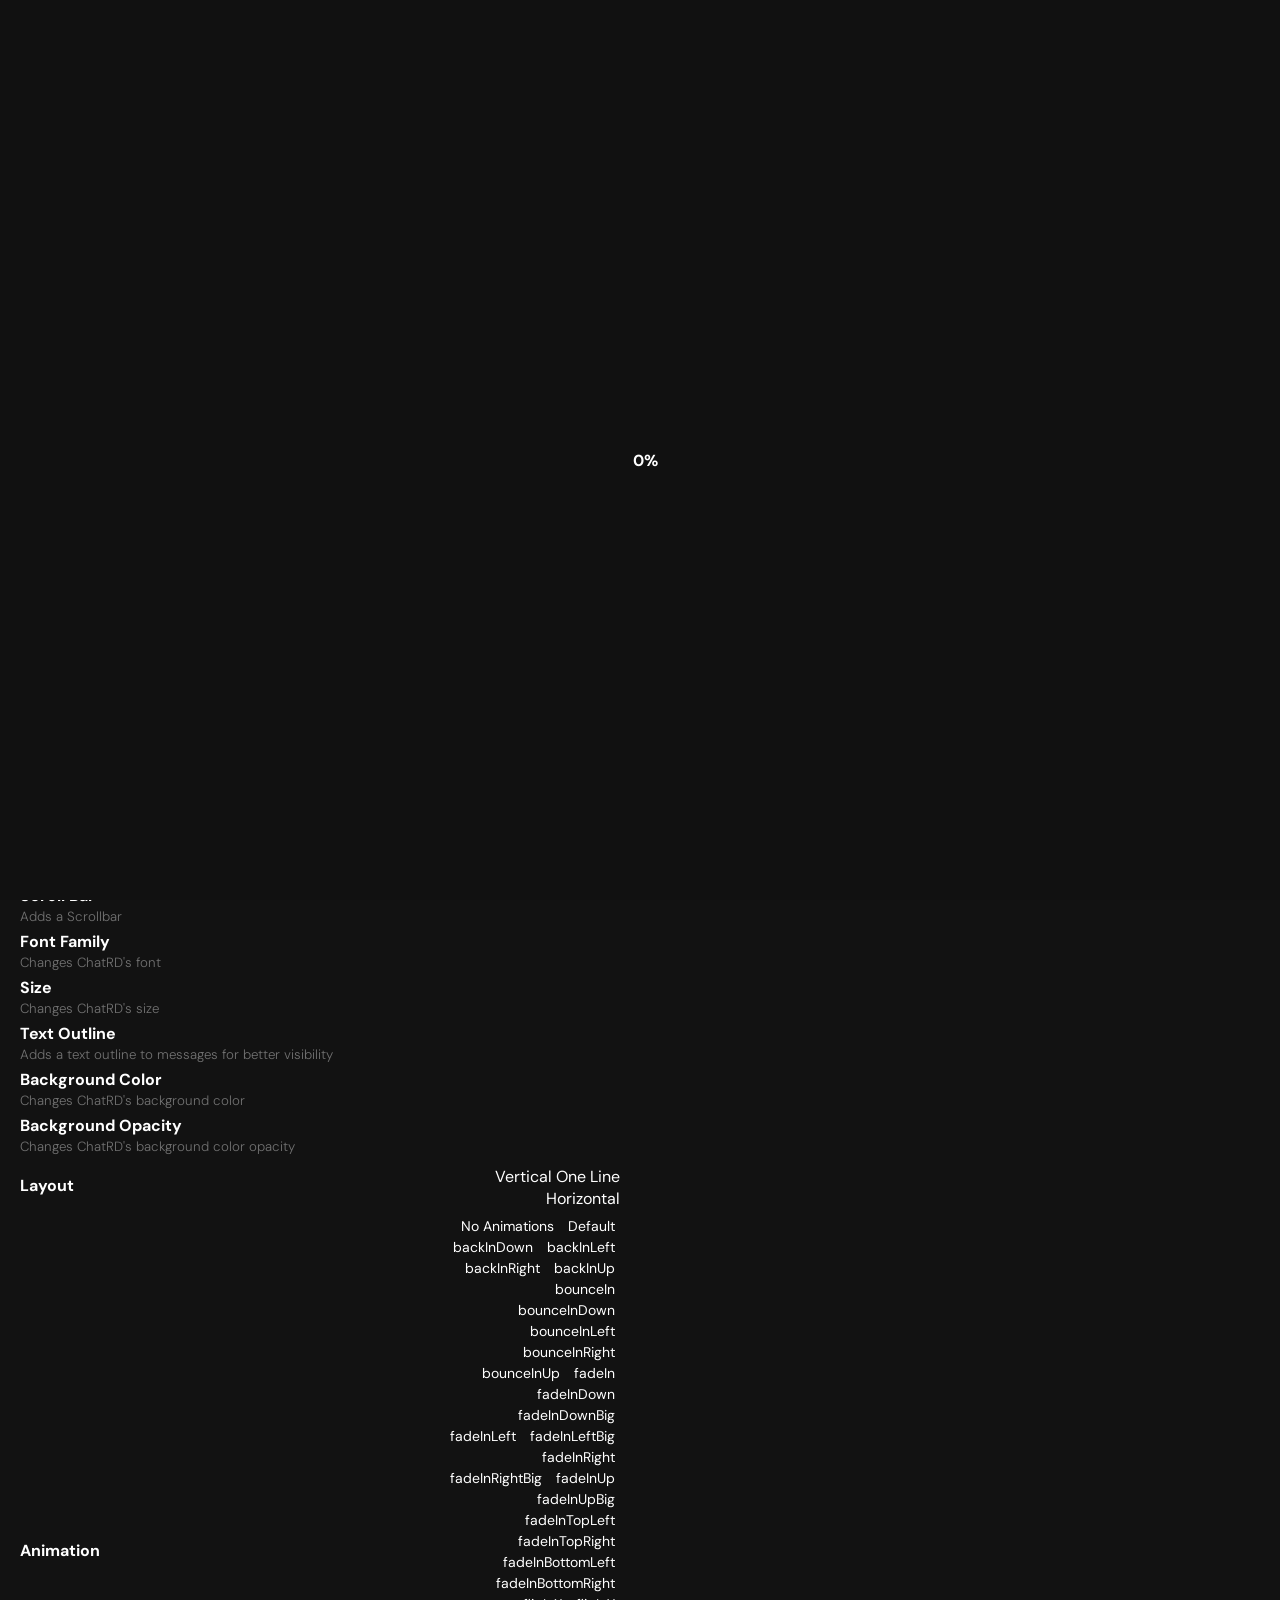
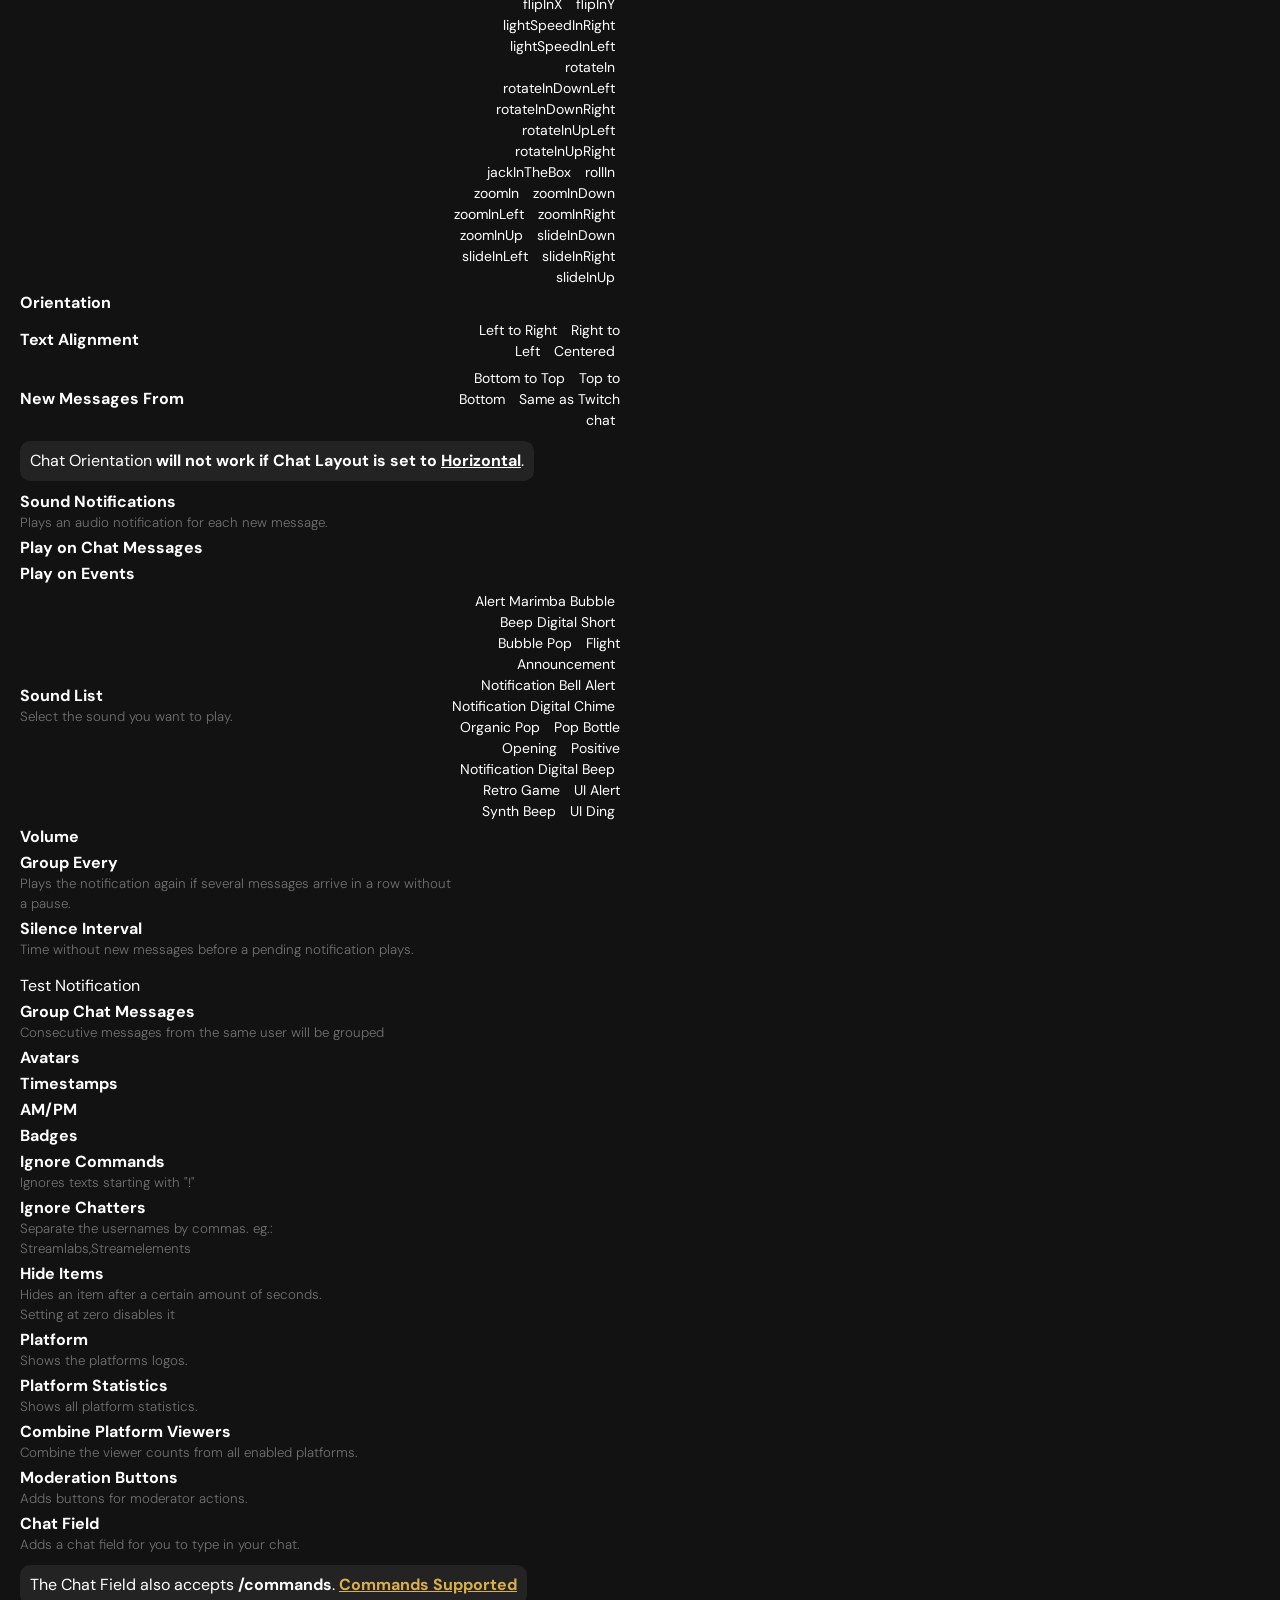
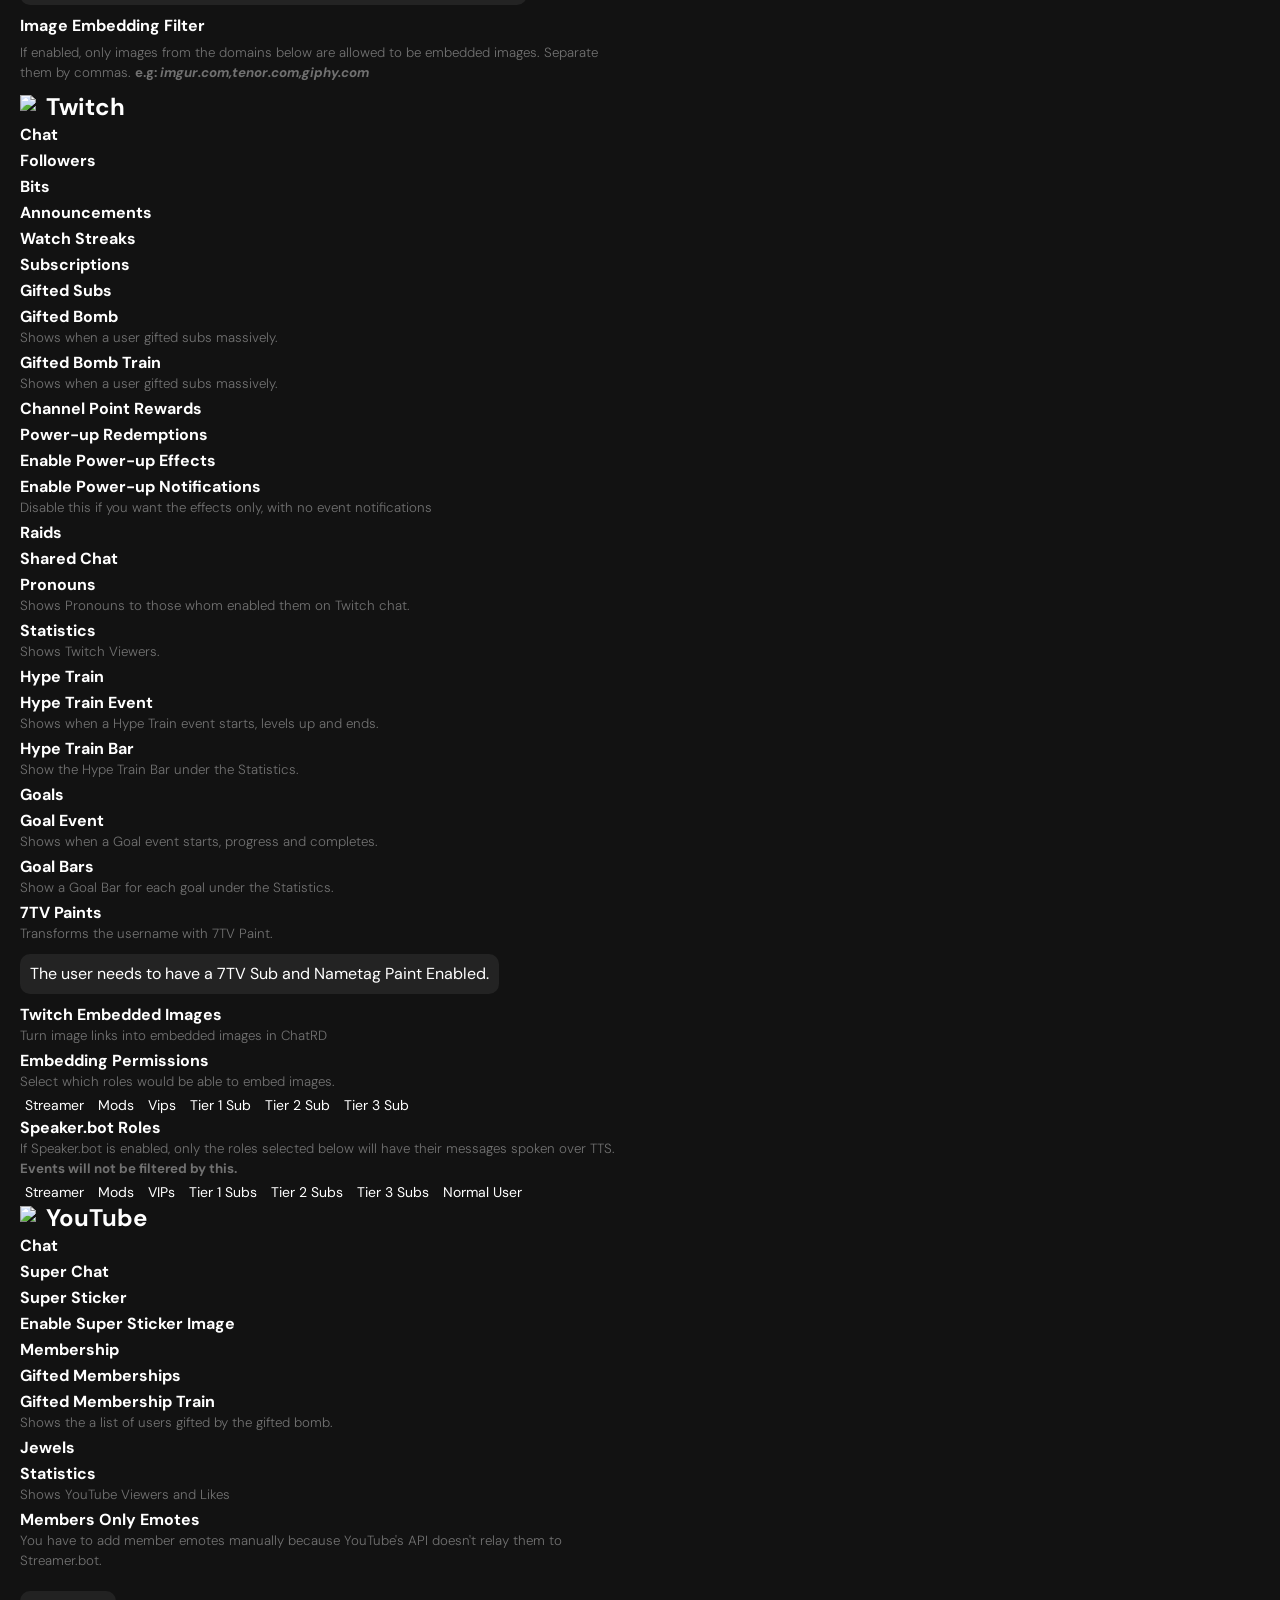
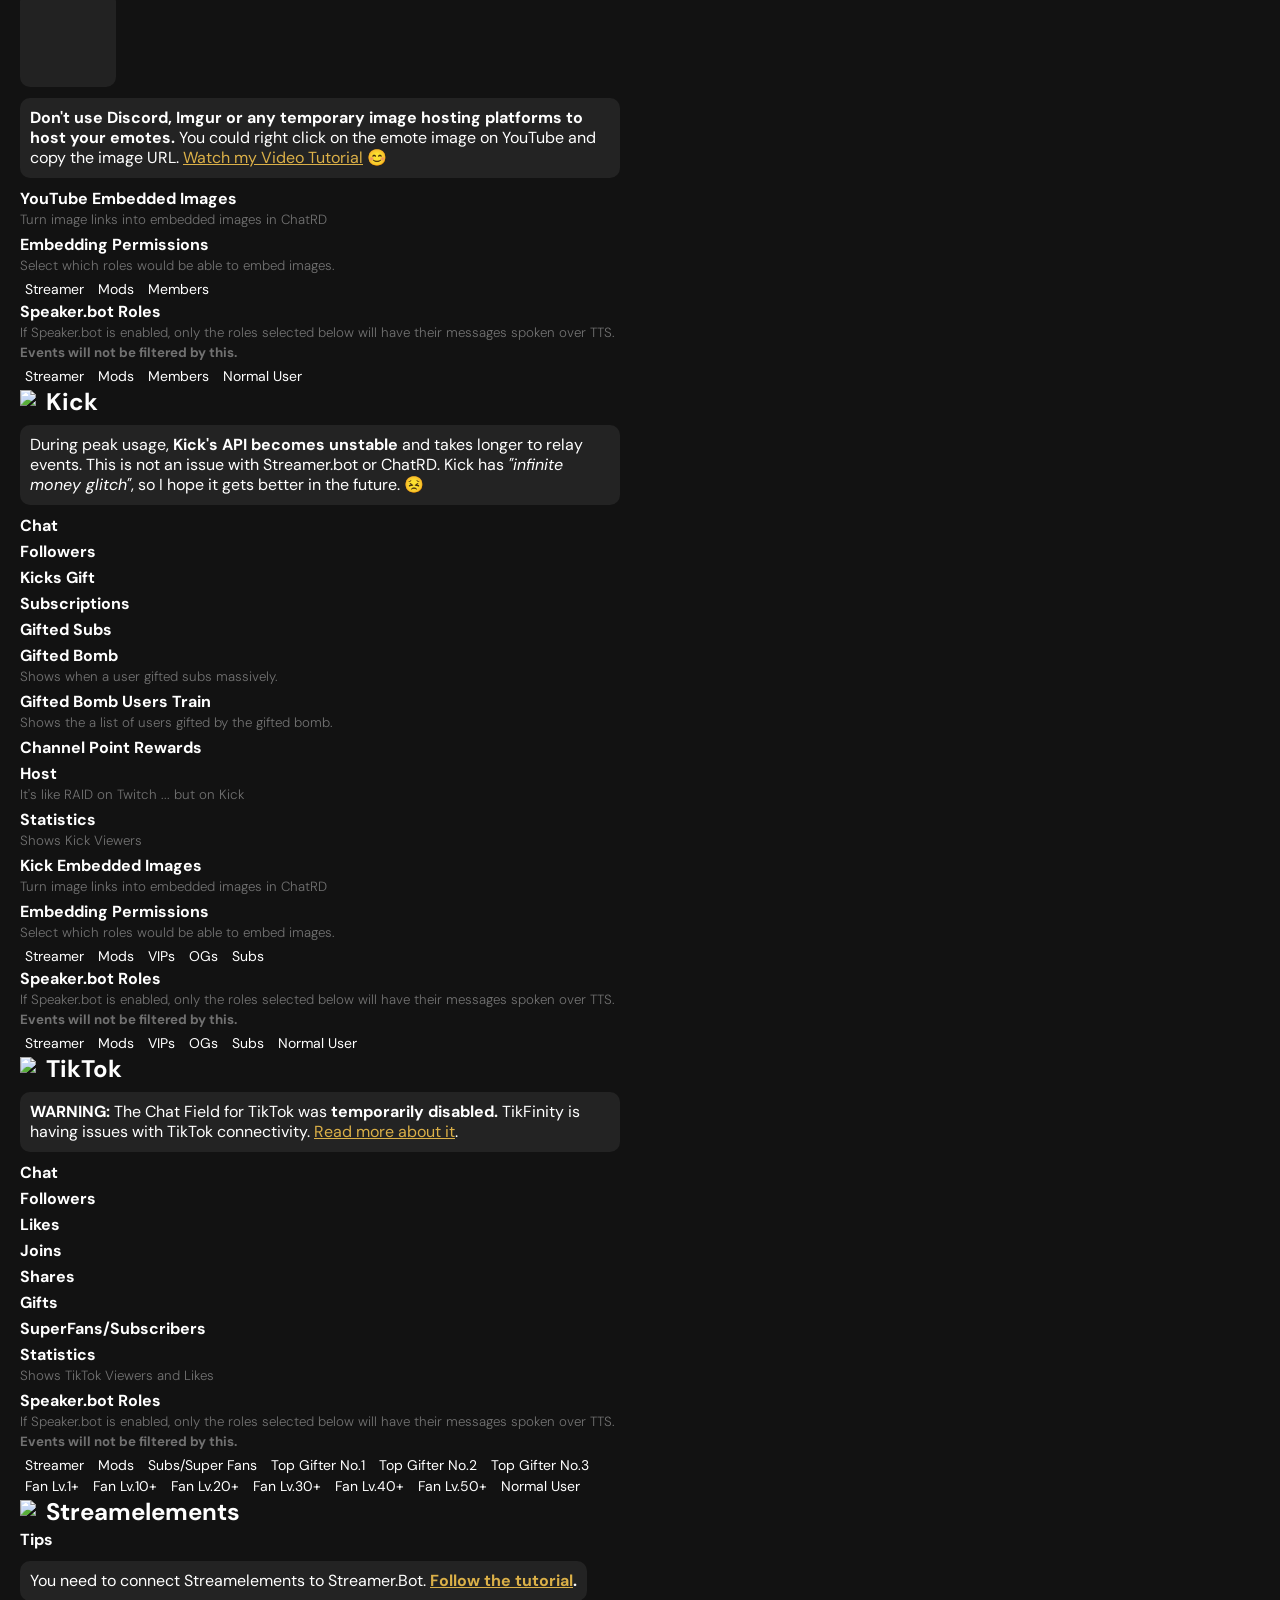
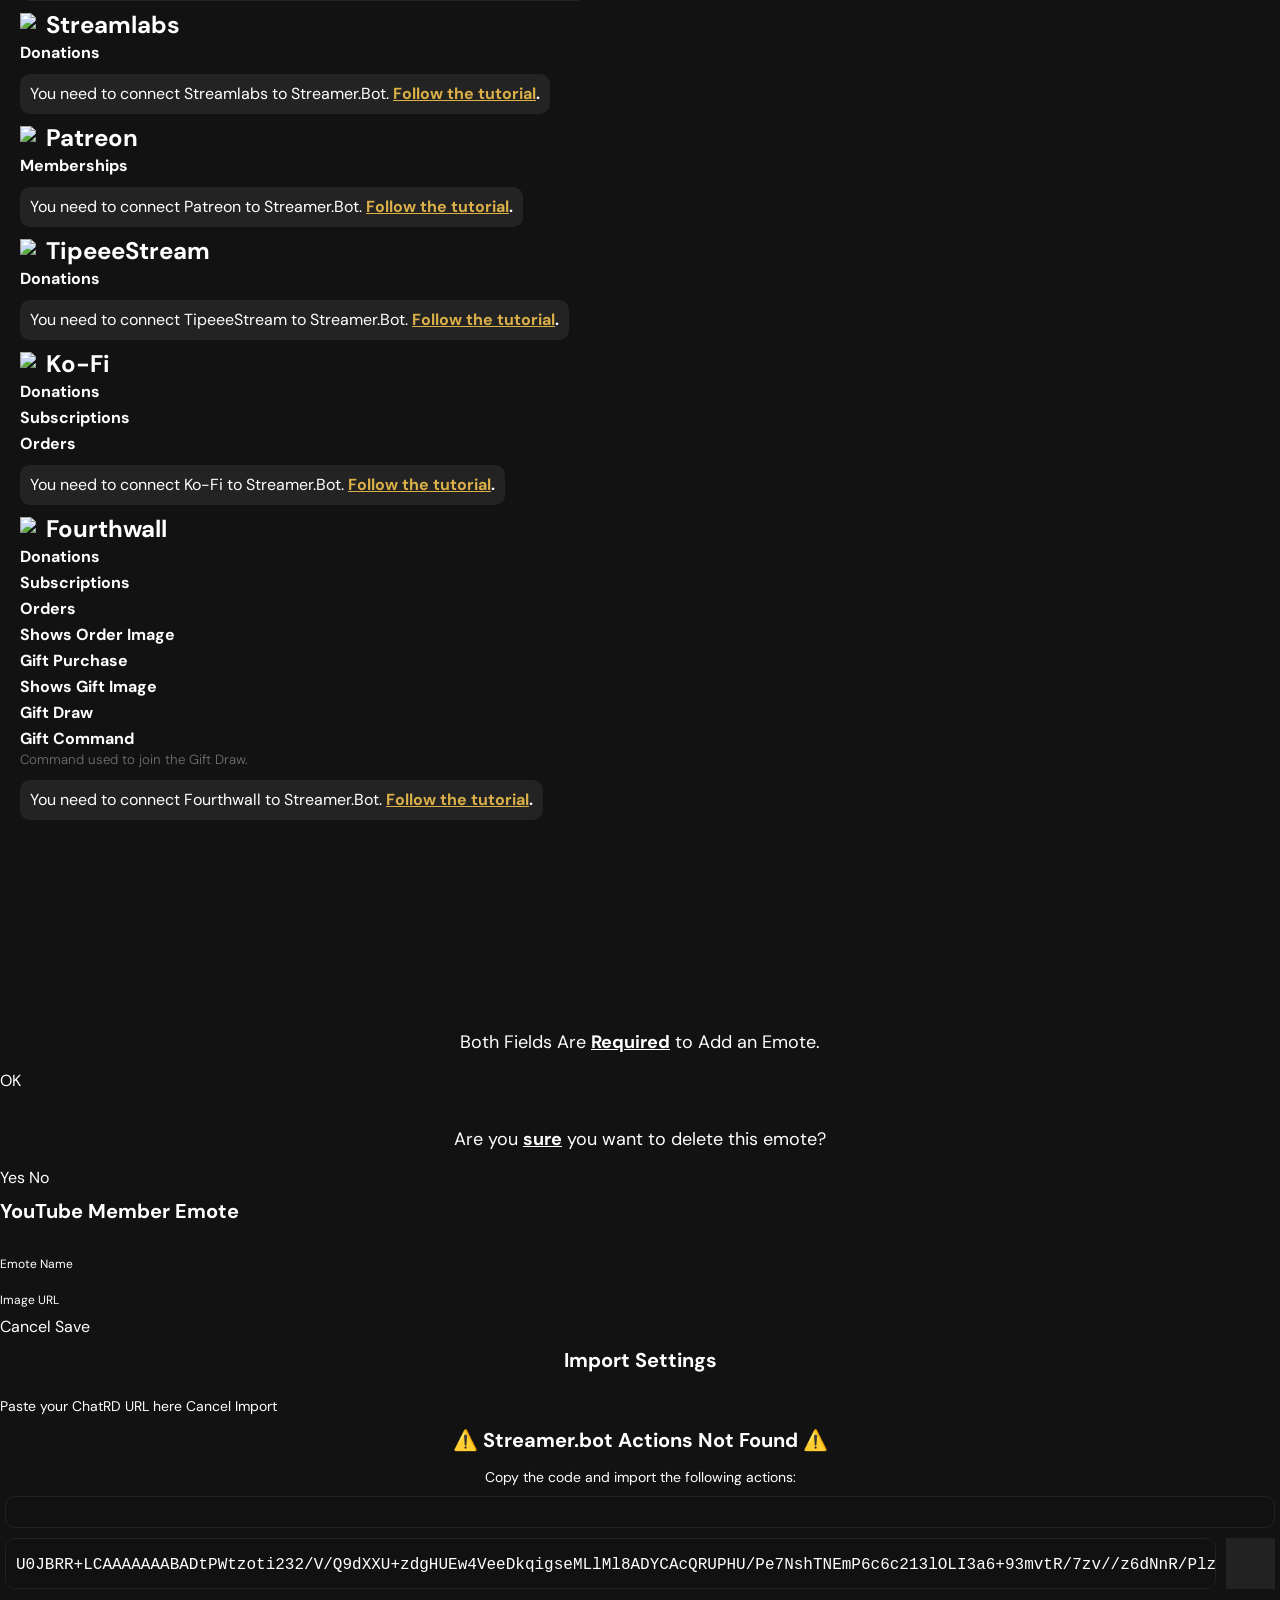
==== index.html @ 77fc2989 "Preview Link Generation Fix" ====
<!DOCTYPE html>
<html lang="en" class="wa-dark">
<head>
    <meta charset="UTF-8">
    <meta name="viewport" content="width=device-width, initial-scale=1.0">
    
    <title>ChatRD - Multistream Chat Widget by @VortisRD</title>

    <link rel="preconnect" href="https://fonts.googleapis.com">
    <link rel="preconnect" href="https://fonts.gstatic.com" crossorigin>
    <link rel="stylesheet" href="https://fonts.googleapis.com/css2?family=DM+Sans:ital,opsz,wght@0,9..40,100..1000;1,9..40,100..1000&display=swap">
    <link rel="stylesheet" href="https://cdn.jsdelivr.net/npm/remixicon@4.9.1/fonts/remixicon.min.css">
    <link rel="stylesheet" href="https://cdn.jsdelivr.net/npm/animate.css@4.1.1/animate.min.css">

    <link rel="stylesheet" href="css/settings.css">

    <link rel="stylesheet" href="https://ka-f.webawesome.com/webawesome@3.10.0/styles/webawesome.css" />
    <script type="module" src="https://ka-f.webawesome.com/webawesome@3.10.0/webawesome.loader.js"></script>



    <!-- SEO !? -->
    <meta name="description" content="A chat & events overlay/tool for Twitch, YouTube, TikTok, Kick, Streamlabs, StreamElements, Patreon, TipeeeStream, Ko-Fi & Fourthwall.">
    
    <link rel="canonical" href="https://vortisrd.github.io/chatrd/">

    <meta name="robots" content="index, follow">

    <meta property="og:title" content="ChatRD - Multistream Chat Widget by @VortisRD">
    <meta property="og:description" content="A chat & events overlay/tool for Twitch, YouTube, TikTok, Kick, Streamlabs, StreamElements, Patreon, TipeeeStream, Ko-Fi & Fourthwall.">
    <meta property="og:image" content="https://vortisrd.github.io/chatrd/images/chatrd-social-image.jpg">
    <meta property="og:image:width" content="1200">
    <meta property="og:image:height" content="1200"> 
    <meta property="og:image:alt" content="ChatRD interface overlay showing unified chat">
    <meta property="og:url" content="https://vortisrd.github.io/chatrd/">
    <meta property="og:type" content="website">
    <meta property="og:site_name" content="ChatRD - Multistream Chat Widget by @VortisRD">

    <meta name="twitter:card" content="summary_large_image">
    <meta name="twitter:title" content="ChatRD - Multistream Chat Widget by @VortisRD">
    <meta name="twitter:description" content="A chat & events overlay/tool for Twitch, YouTube, TikTok, Kick, Streamlabs, StreamElements, Patreon, TipeeeStream, Ko-Fi & Fourthwall.">
    <meta name="twitter:image" content="https://vortisrd.github.io/chatrd/images/chatrd-social-image.jpg">
    <meta name="twitter:site" content="@VortisRD">

    <!-- GEO !? -->
    <script type="application/ld+json">
        {
            "@context": "https://schema.org",
            "@type": "WebApplication",
            "name": "ChatRD",
            "alternateName": "ChatRD - Multistream Chat Widget",
            "description": "A chat & events overlay/tool for Twitch, YouTube, TikTok, Kick, Streamlabs, StreamElements, Patreon, TipeeeStream, Ko-Fi & Fourthwall.",
            "url": "https://vortisrd.github.io/chatrd/",
            "image": "https://vortisrd.github.io/chatrd/images/chatrd-social-image.jpg",
            "applicationCategory": "MultimediaApplication",
            "operatingSystem": "Web",
            "browserRequirements": "Requires JavaScript",
            "offers": {
                "@type": "Offer",
                "price": "0",
                "priceCurrency": "USD"
            },
            "author": {
                "@type": "Person",
                "name": "Rodrigo Emanuel (@VortisRD)",
                "url": "https://rodrigoemanuel.com"
            }
        }
    </script>


</head>
<body>

    <div id="container">
        <div class="wrapper">
            <div id="settings">

                <header>
                    <h1>ChatRD</h1>

                    <div data-i18n-html="readme.text">
                        Learn how to set it up by <a target="_blank" href="https://youtu.be/udV_VARURgU?si=xO5EtZmYUHGU3sVZ">watching a video</a> or <a target="_blank" href="https://github.com/vortisrd/chatrd/blob/main/README.md">reading the documentation</a>.
                    </div>
                </header>



                <!-- ── Streamer.bot ───────────────────────────────────────── -->
                <wa-details id="streamerbot" class="section" open>

                    <span class="header" slot="summary">
                        <span class="title"><img src="images/logo-streamerbot.png" alt="Streamer.bot"> <span data-i18n="streamerbot.title">Streamer.bot</span></span>
                        <span class="check">
                            <span class="status">
                                <wa-badge variant="danger" attention="pulse" pill></wa-badge>
                                <wa-badge variant="success" attention="pulse" pill></wa-badge>
                            </span>
                        </span>
                    </span>
                    
                    <div class="config slider">
                        <div class="info">
                            <div class="title" data-i18n="streamerbot.server">Server IP</div>
                        </div>
                        <div class="element">
                            <wa-input data-setting="streamerBotServerAddress" data-default="127.0.0.1" value="127.0.0.1"></wa-input>
                        </div>
                    </div>
                    
                    <div class="config slider">
                        <div class="info">
                            <div class="title" data-i18n="streamerbot.port">Port</div>
                        </div>
                        <div class="element">
                            <wa-input data-setting="streamerBotServerPort" data-default="8080" value="8080"></wa-input>
                        </div>
                    </div>

                </wa-details>
                





                
                <!-- ── Speaker.bot ───────────────────────────────────────── -->
                <wa-details id="speakerbot" class="section">

                    <span class="header" slot="summary">
                        <span class="title"><img src="images/logo-speakerbot.png" alt="Speaker.bot"> <span data-i18n="speakerbot.title">Speaker.bot</span></span>
                        <span class="check"><wa-switch data-setting="showSpeakerbot" data-default="false" class="section-switch" size="xl"></wa-switch></span>
                    </span>

                    <div class="config">
                        <div class="info">
                            <div class="title" data-i18n="speakerbot.status_label">Status</div>
                        </div>
                        <div class="element">
                            <span class="status">
                                <wa-badge variant="danger" pill></wa-badge>
                                <wa-badge variant="success" attention="pulse" pill></wa-badge>
                            </span>
                        </div>
                    </div>
                    
                    <div class="config">
                        <div class="info">
                            <div class="title" data-i18n="speakerbot.server">Server IP</div>
                        </div>
                        <div class="element">
                            <wa-input data-setting="speakerBotServerAddress" data-default="127.0.0.1" value="127.0.0.1"></wa-input>
                        </div>
                    </div>
                    
                    <div class="config">
                        <div class="info">
                            <div class="title" data-i18n="speakerbot.port">Port</div>
                        </div>
                        <div class="element">
                            <wa-input data-setting="speakerBotServerPort" data-default="7580" value="7580"></wa-input>
                        </div>
                    </div>

                    <div class="config">
                        <div class="info">    
                            <div class="title" data-i18n="speakerbot.chat_read">Enable Chat Read</div>
                        </div>
                        <div class="element">
                            <wa-switch data-setting="speakerBotChatRead" data-default="false" size="xl"></wa-switch>
                        </div>
                    </div>

                    <div class="config">
                        <div class="info">    
                            <div class="title" data-i18n="speakerbot.event_read">Enable Events Read</div>
                        </div>
                        <div class="element">
                            <wa-switch data-setting="speakerBotEventRead" data-default="false" size="xl"></wa-switch>
                        </div>
                    </div>
                    
                    <div class="config">
                        <div class="info">
                            <div class="title" data-i18n="speakerbot.voice_alias">Voice Alias</div>
                            <div class="description"><small data-i18n-html="speakerbot.voice_alias_hint">Set in <strong><em>Settings -> Voice Alias</em></strong> on Speaker.bot</small></div>
                        </div>
                        <div class="element">
                            <wa-input data-setting="speakerBotVoiceAlias" data-default="" value="" placeholder="For example, Maria" data-i18n-placeholder="speakerbot.voice_alias_placeholder"></wa-input>
                        </div>
                    </div>
                    
                    <div class="config">
                        <div class="info">
                            <div class="title" data-i18n="speakerbot.chat_template">Chat Message Template</div>
                            <div class="description"><small data-i18n-html="speakerbot.chat_template_hint">Variables are <strong><em>{user}</em></strong> and <strong><em>{message}</em></strong></small></div>
                        </div>
                        <div class="element">
                            <wa-input data-setting="speakerBotChatTemplate" data-default="{user} said {message}" value="{user} said {message}"></wa-input>
                        </div>
                    </div>

                    <div class="config">
                        <wa-callout size="s">
                            <wa-icon slot="icon" name="circle-info"></wa-icon>
                            <span data-i18n-html="speakerbot.warning_websocket">Speaker.bot's WebSocket need to be activated and running. <strong><a target="_blank" href="https://speaker.bot/api/websocket">Follow the tutorial</a>.</strong></span>
                        </wa-callout>
                    </div>

                    <div class="config">
                        <wa-callout size="s">
                            <wa-icon slot="icon" name="circle-info"></wa-icon>
                            <span data-i18n-html="speakerbot.warning_engine">You need to set a Speech Engine and a Voice Alias on Speaker.bot. <strong><a target="_blank" href="https://speaker.bot/get-started/speech-engines">Follow the tutorial</a>.</strong></span>
                        </wa-callout>
                    </div>


                </wa-details>
                





                

                <!-- ── General / Setup ───────────────────────────────────── -->
                <wa-details id="setup" class="section">
                    <span class="header" slot="summary">
                        <span class="title"><i class="ri-settings-4-fill"></i> <span data-i18n="general.title">Global Settings</span></span>
                    </span>

                    <div class="config">
                        <div class="info">    
                            <div class="title" data-i18n="general.demo_mode">Demonstration Mode</div>
                            <div class="description"><small data-i18n="general.demo_mode_hint">Starts ChatRD in test mode, throwing random messages and events</small></div>
                        </div>
                        <div class="element">
                            <wa-switch data-setting="testMode" data-default="false" size="xl"></wa-switch>
                        </div>
                    </div>

                    <wa-divider></wa-divider>

                    <div class="config">
                        <div class="info">
                            <div class="title" data-i18n="general.language">Language</div>
                            <div class="description"><small data-i18n="general.language_hint">Set ChatRD's language.</small></div>
                        </div>
                        <div class="element">
                            <wa-select data-setting="lang" data-default="en" id="i18n-locale-selector"> 
                                <wa-option value="de">Deutsch</wa-option>
                                <wa-option value="en" selected>English</wa-option>
                                <wa-option value="es-ES">Español</wa-option>
                                <wa-option value="fr-FR">Français</wa-option>
                                <wa-option value="it-IT">Italiano</wa-option>
                                <wa-option value="pt-BR">Português (Brasil)</wa-option>
                                <wa-option value="pl">Polski</wa-option>
                                <wa-option value="tl-PH">Filipino</wa-option>
                            </wa-select>
                        </div>
                    </div>

                    <div class="config">
                        <div class="info">
                            <div class="title" data-i18n="general.skin">Skins</div>
                            <div class="description"><small data-i18n="general.skin_hint">Changes ChatRD visuals using "SKINS"</small></div>
                        </div>
                        <div class="element">
                            <wa-select data-setting="skin" data-default="default">
                                <wa-option value="default" selected data-i18n="general.skin_options.default">Default</wa-option>
                                <wa-option value="nutting" data-i18n="general.skin_options.nutting">Nutting</wa-option>
                                <wa-option value="kimballs" data-i18n="general.skin_options.kimballs">Kimballs</wa-option>
                                <wa-option value="bubbles" data-i18n="general.skin_options.bubbles">Bubbles</wa-option>
                                <wa-option value="star-wars">Star Wars</wa-option>
                            </wa-select>
                        </div>
                    </div>

                    <div class="config">
                        <div class="info">    
                            <div class="title" data-i18n="general.scroll_bar">Scroll Bar</div>
                            <div class="description"><small data-i18n="general.scroll_bar_hint">Adds a Scrollbar</small></div>
                        </div>
                        <div class="element">
                            <wa-switch data-setting="scrollbar" data-default="false" size="xl"></wa-switch>
                        </div>
                    </div>

                    <wa-divider></wa-divider>
                    
                    <div class="config slider">
                        <div class="info">
                            <div class="title" data-i18n="general.font_family">Font Family</div>
                            <div class="description"><small data-i18n="general.font_family_hint">Changes ChatRD's font</small></div>
                        </div>
                        <div class="element">
                            <wa-input data-setting="chatFontFamily" data-default="DM Sans" value="DM Sans"></wa-input>
                        </div>
                    </div>
                    
                    <div class="config slider">
                        <div class="info">
                            <div class="title" data-i18n="general.size">Size</div>
                            <div class="description"><small data-i18n="general.size_hint">Changes ChatRD's size</small></div>
                        </div>
                        <div class="element">
                            <wa-slider class="slider_percent" data-setting="size" data-default="1" min="0.1" max="3" value="1" step="0.1" with-tooltip></wa-slider>
                        </div>
                    </div>
                    
                    <div class="config slider">
                        <div class="info">
                            <div class="title" data-i18n="general.text_outline">Text Outline</div>
                            <div class="description"><small data-i18n="general.text_outline_hint">Adds a text outline to messages for better visibility</small></div>
                        </div>
                        <div class="element">
                            <wa-switch data-setting="outline" data-default="false" size="xl"></wa-switch>
                        </div>
                    </div>

                    <div class="config slider">
                        <div class="info">
                            <div class="title" data-i18n="general.background_color">Background Color</div>
                            <div class="description"><small data-i18n="general.background_color_hint">Changes ChatRD's background color</small></div>
                        </div>
                        <div class="element">
                            <wa-color-picker data-setting="chatBackground" size="s" data-default="#121212" value="#121212"></wa-color-picker>
                        </div>
                    </div>

                    <div class="config slider">
                        <div class="info">
                            <div class="title" data-i18n-html="general.background_opacity"><i class="ri-corner-down-right-line"></i> Background Opacity</div>
                            <div class="description"><small data-i18n="general.background_opacity_hint">Changes ChatRD's background color opacity</small></div>
                        </div>
                        <div class="element">
                            <wa-slider class="slider_percent" data-setting="chatBackgroundOpacity" data-default="0" min="0" max="1" value="0" step="0.05" with-tooltip></wa-slider>
                        </div>
                    </div>

                    <wa-divider></wa-divider>

                    <div class="config layout">
                        <div class="info">
                            <div class="title" data-i18n="general.layout">Layout</div>
                        </div>
                        <div class="element">
                            
                            <wa-button-group>
                                <wa-button appearance="filled" id="vertical-chat">
                                    <wa-icon library="remixicon" name="design/layout-horizontal-line"></wa-icon>
                                </wa-button>

                                <wa-button appearance="filled" id="one-line-chat">
                                    <wa-icon library="remixicon" name="editor/list-view"></wa-icon>
                                </wa-button>

                                <wa-button appearance="filled" id="horizontal-chat">
                                    <wa-icon library="remixicon" name="design/layout-bottom-2-line"></wa-icon>
                                </wa-button>
                            </wa-button-group>

                            <wa-tooltip for="vertical-chat" data-i18n="general.layout_options.vertical">Vertical</wa-tooltip>
                            <wa-tooltip for="one-line-chat" data-i18n="general.layout_options.one_line">One Line</wa-tooltip>
                            <wa-tooltip for="horizontal-chat" data-i18n="general.layout_options.horizontal">Horizontal</wa-tooltip>

                            <label id="layout-checkboxes">
                                <input type="checkbox" data-setting="chatOneLine" name="chatOneLine" data-default="false">
                                <input type="checkbox" data-setting="chatHorizontal" name="chatHorizontal" data-default="false">
                            </label>
                            
                        </div>
                    </div>

                    <div class="config">
                        <div class="info">
                            <div class="title" data-i18n="general.animation">Animation</div>
                        </div>
                        <div class="element">
                            <wa-select data-setting="animation" data-default="default">
                                
                                <wa-option value="none" data-i18n="general.animation_options.none">No Animations</wa-option>
                                <wa-option value="default" data-i18n="general.animation_options.default" selected>Default</wa-option>
                                <!-- Back entrances -->
                                <wa-option value="backInDown">backInDown</wa-option>
                                <wa-option value="backInLeft">backInLeft</wa-option>
                                <wa-option value="backInRight">backInRight</wa-option>
                                <wa-option value="backInUp">backInUp</wa-option>

                                <!-- Bouncing entrances -->
                                <wa-option value="bounceIn">bounceIn</wa-option>
                                <wa-option value="bounceInDown">bounceInDown</wa-option>
                                <wa-option value="bounceInLeft">bounceInLeft</wa-option>
                                <wa-option value="bounceInRight">bounceInRight</wa-option>
                                <wa-option value="bounceInUp">bounceInUp</wa-option>

                                <!-- Fading entrances -->
                                <wa-option value="fadeIn">fadeIn</wa-option>
                                <wa-option value="fadeInDown">fadeInDown</wa-option>
                                <wa-option value="fadeInDownBig">fadeInDownBig</wa-option>
                                <wa-option value="fadeInLeft">fadeInLeft</wa-option>
                                <wa-option value="fadeInLeftBig">fadeInLeftBig</wa-option>
                                <wa-option value="fadeInRight">fadeInRight</wa-option>
                                <wa-option value="fadeInRightBig">fadeInRightBig</wa-option>
                                <wa-option value="fadeInUp">fadeInUp</wa-option>
                                <wa-option value="fadeInUpBig">fadeInUpBig</wa-option>
                                <wa-option value="fadeInTopLeft">fadeInTopLeft</wa-option>
                                <wa-option value="fadeInTopRight">fadeInTopRight</wa-option>
                                <wa-option value="fadeInBottomLeft">fadeInBottomLeft</wa-option>
                                <wa-option value="fadeInBottomRight">fadeInBottomRight</wa-option>

                                <!-- Flippers -->
                                <wa-option value="flipInX">flipInX</wa-option>
                                <wa-option value="flipInY">flipInY</wa-option>

                                <!-- Lightspeed -->
                                <wa-option value="lightSpeedInRight">lightSpeedInRight</wa-option>
                                <wa-option value="lightSpeedInLeft">lightSpeedInLeft</wa-option>

                                <!-- Rotating entrances -->
                                <wa-option value="rotateIn">rotateIn</wa-option>
                                <wa-option value="rotateInDownLeft">rotateInDownLeft</wa-option>
                                <wa-option value="rotateInDownRight">rotateInDownRight</wa-option>
                                <wa-option value="rotateInUpLeft">rotateInUpLeft</wa-option>
                                <wa-option value="rotateInUpRight">rotateInUpRight</wa-option>

                                <!-- Specials -->
                                <wa-option value="jackInTheBox">jackInTheBox</wa-option>
                                <wa-option value="rollIn">rollIn</wa-option>

                                <!-- Zooming entrances -->
                                <wa-option value="zoomIn">zoomIn</wa-option>
                                <wa-option value="zoomInDown">zoomInDown</wa-option>
                                <wa-option value="zoomInLeft">zoomInLeft</wa-option>
                                <wa-option value="zoomInRight">zoomInRight</wa-option>
                                <wa-option value="zoomInUp">zoomInUp</wa-option>

                                <!-- Sliding entrances -->
                                <wa-option value="slideInDown">slideInDown</wa-option>
                                <wa-option value="slideInLeft">slideInLeft</wa-option>
                                <wa-option value="slideInRight">slideInRight</wa-option>
                                <wa-option value="slideInUp">slideInUp</wa-option>
                            </wa-select>
                        </div>
                    </div>

                    <div class="config">
                        <div class="info">
                            <div class="title" data-i18n="general.orientation">Orientation</div>
                        </div>
                    </div>

                    <div class="config">
                        <div class="info">
                            <div class="title" data-i18n-html="general.text_alignment"><i class="ri-corner-down-right-line"></i> Text Alignment</div>
                        </div>
                        <div class="element">
                            <wa-select data-setting="direction" data-default="ltr">
                                <wa-option value="ltr" data-i18n="general.text_alignment_options.left_to_right" selected>Left to Right</wa-option>
                                <wa-option value="rtl" data-i18n="general.text_alignment_options.right_to_left">Right to Left</wa-option>
                                <wa-option value="cc" data-i18n="general.text_alignment_options.centered">Centered</wa-option>
                            </wa-select>
                        </div>
                    </div>

                    <div class="config">
                        <div class="info">
                            <div class="title" data-i18n-html="general.new_messages_from"><i class="ri-corner-down-right-line"></i> New Messages From</div>
                        </div>
                        <div class="element">
                            <wa-select data-setting="orientation" data-default="btt">
                                <wa-option value="btt" data-i18n="general.new_messages_from_options.bottom_to_top" selected>Bottom to Top</wa-option>
                                <wa-option value="ttb" data-i18n="general.new_messages_from_options.top_to_bottom">Top to Bottom</wa-option>
                                <wa-option value="twitch-chat" data-i18n="general.new_messages_from_options.twitch_chat">Same as Twitch chat</wa-option>
                            </wa-select>
                        </div>
                    </div>

                    <div class="config">
                        <wa-callout size="s">
                            <wa-icon slot="icon" name="circle-info"></wa-icon>
                            <span data-i18n-html="general.orientation_warning">Chat Orientation <strong>will not work if Chat Layout is set to <u>Horizontal</u></strong>.</span>
                        </wa-callout>
                    </div>

                    <wa-divider></wa-divider>

                    <div class="config">
                        <div class="info">    
                            <div class="title" data-i18n="general.sound_notifications">Sound Notifications</div>
                            <div class="description"><small data-i18n="general.sound_notifications_hints">Plays an audio notification for each new message.</small></div>
                        </div>
                        <div class="element">
                            <wa-switch data-setting="playSound" data-default="false" size="xl"></wa-switch>
                        </div>
                    </div>

                    <div class="config">
                        <div class="info">
                            <div class="title" data-i18n-html="general.sound_notifications_chat"><i class="ri-corner-down-right-line"></i> Play on Chat Messages</div>
                        </div>
                        <div class="element">
                            <wa-switch data-setting="playSoundOnChat" data-default="false" size="xl"></wa-switch>
                        </div>
                    </div>

                    <div class="config">
                        <div class="info">
                            <div class="title" data-i18n-html="general.sound_notifications_events"><i class="ri-corner-down-right-line"></i> Play on Events</div>
                        </div>
                        <div class="element">
                            <wa-switch data-setting="playSoundOnEvents" data-default="false" size="xl"></wa-switch>
                        </div>
                    </div>

                    <div class="config">
                        <div class="info">
                            <div class="title" data-i18n-html="general.sound_notifications_list">Sound List</div>
                            <div class="description"><small data-i18n="general.sound_notifications_list_hints">Select the sound you want to play.</small></div>
                        </div>
                        <div class="element">
                            <wa-select data-setting="playSoundFile" data-default="retro-game">
                                <wa-option value="alert-marimba-bubble">Alert Marimba Bubble</wa-option>
                                <wa-option value="beep-digital-short">Beep Digital Short</wa-option>
                                <wa-option value="bubble-pop">Bubble Pop</wa-option>
                                <wa-option value="flight-announcement">Flight Announcement</wa-option>
                                <wa-option value="notification-bell-alert">Notification Bell Alert</wa-option>
                                <wa-option value="notification-digital-chime">Notification Digital Chime</wa-option>
                                <wa-option value="organic-pop">Organic Pop</wa-option>
                                <wa-option value="pop-bottle-opening">Pop Bottle Opening</wa-option>
                                <wa-option value="positive-notification-digital-beep">Positive Notification Digital Beep</wa-option>
                                <wa-option value="retro-game">Retro Game</wa-option>
                                <wa-option value="ui-alert-synth-beep">UI Alert Synth Beep</wa-option>
                                <wa-option value="ui-ding">UI Ding</wa-option>
                            </wa-select>
                        </div>
                    </div>

                    <div class="config">
                        <div class="info">
                            <div class="title" data-i18n-html="general.sound_notifications_volume">Volume</div>
                        </div>
                        <div class="element">
                             <wa-slider class="slider_percent" data-setting="playSoundVolume" data-default="0.5" min="0" max="1" value="0" step="0.05" with-tooltip></wa-slider>
                        </div>
                    </div>

                    <div class="config slider">
                        <div class="info">
                            <div class="title" data-i18n="general.sound_notifications_group">Group Every</div>
                            <div class="description"><small data-i18n-html="general.sound_notifications_group_hint">Plays the notification again if several messages arrive in a row without a pause.</small></div>
                        </div>
                        <div class="element">
                            <wa-number-input data-setting="playMsgBatch" value="1" data-default="1"></wa-number-input>
                        </div>
                    </div>

                    <div class="config slider">
                        <div class="info">
                            <div class="title" data-i18n="general.sound_notifications_interval">Silence Interval</div>
                            <div class="description"><small data-i18n-html="general.sound_notifications_interval_hint">Time without new messages before a pending notification plays.</small></div>
                        </div>
                        <div class="element">
                            <wa-number-input data-setting="playMsgSilence" value="1" data-default="1"></wa-number-input>
                        </div>
                    </div>

                    <div class="config full align-middle">
                        <wa-button class="button" id="playSoundButton" variant="brand">
                            <span data-i18n-html="general.sound_notifications_test">Test Notification</span>
                        </wa-button>
                    </div>

                    <wa-divider></wa-divider>

                    <div class="config">
                        <div class="info">    
                            <div class="title" data-i18n="general.group_messages">Group Chat Messages</div>
                            <div class="description"><small data-i18n="general.group_messages_hint">Consecutive messages from the same user will be grouped</small></div>
                        </div>
                        <div class="element">
                            <wa-switch data-setting="chatMessageGroup" data-default="false" size="xl"></wa-switch>
                        </div>
                    </div>

                    <div class="config">
                        <div class="info">    
                            <div class="title" data-i18n="general.avatars">Avatars</div>
                        </div>
                        <div class="element">
                            <wa-switch data-setting="showAvatar" data-default="true" size="xl"></wa-switch>
                        </div>
                    </div>

                    <div class="config">
                        <div class="info">    
                            <div class="title" data-i18n="general.timestamps">Timestamps</div>
                        </div>
                        <div class="element">
                            <wa-switch data-setting="showTimestamps" data-default="true" size="xl"></wa-switch>
                        </div>
                    </div>

                    <div class="config">
                        <div class="info">    
                            <div class="title" data-i18n-html="general.ampm"><i class="ri-corner-down-right-line"></i> AM/PM</div>
                        </div>
                        <div class="element">
                            <wa-switch data-setting="ampm" data-default="false" size="xl"></wa-switch>
                        </div>
                    </div>

                    <div class="config">
                        <div class="info">    
                            <div class="title" data-i18n="general.badges">Badges</div>
                        </div>
                        <div class="element">
                            <wa-switch data-setting="showBadges" data-default="true" size="xl"></wa-switch>
                        </div>
                    </div>

                    <div class="config">
                        <div class="info">    
                            <div class="title" data-i18n="general.ignore_commands">Ignore Commands</div>
                            <div class="description"><small data-i18n="general.ignore_commands_hint">Ignores texts starting with "!"</small></div>
                        </div>
                        <div class="element">
                            <wa-switch data-setting="excludeCommands" data-default="true" size="xl"></wa-switch>
                        </div>
                    </div>
                    
                    <div class="config slider">
                        <div class="info">
                            <div class="title" data-i18n="general.ignore_chatters">Ignore Chatters</div>
                            <div class="description"><small data-i18n="general.ignore_chatters_hint">Separate the usernames by commas. eg.: Streamlabs,Streamelements</small></div>
                        </div>
                        <div class="element">
                            <wa-input data-setting="ignoreChatters" data-default="Streamlabs,Streamelements" value="Streamlabs,Streamelements"></wa-input>
                        </div>
                    </div>
                    
                    <div class="config slider">
                        <div class="info">
                            <div class="title" data-i18n="general.hide_after">Hide Items</div>
                            <div class="description"><small data-i18n-html="general.hide_after_hint">Hides an item after a certain amount of seconds.<br>Setting at zero disables it</small></div>
                        </div>
                        <div class="element">
                            <wa-number-input data-setting="hide" value="0" data-default="0"></wa-number-input>
                        </div>
                    </div>

                    <wa-divider></wa-divider>

                    <div class="config">
                        <div class="info">    
                            <div class="title" data-i18n="general.platform">Platform</div>
                            <div class="description"><small data-i18n="general.platform_hint">Shows the platforms logos.</small></div>
                        </div>
                        <div class="element">
                            <wa-switch data-setting="showPlatform" data-default="true" size="xl"></wa-switch>
                        </div>
                    </div>

                    <div class="config">
                        <div class="info">    
                            <div class="title" data-i18n="general.platform_statistics">Platform Statistics</div>
                            <div class="description"><small data-i18n="general.platform_statistics_hint">Shows all platform statistics.</small></div>
                        </div>
                        <div class="element">
                            <wa-switch data-setting="showPlatformStatistics" data-default="true" size="xl"></wa-switch>
                        </div>
                    </div>

                    <div class="config">
                        <div class="info">    
                            <div class="title" data-i18n-html="general.platform_views_combined"><i class="ri-corner-down-right-line"></i> Combine Platform Viewers</div>
                            <div class="description"><small data-i18n="general.platform_views_combined_hint">Combine the viewer counts from all enabled platforms.</small></div>
                        </div>
                        <div class="element">
                            <wa-switch data-setting="combineViewers" data-default="false" size="xl"></wa-switch>
                        </div>
                    </div>

                    <wa-divider></wa-divider>

                    <div class="config">
                        <div class="info">    
                            <div class="title" data-i18n="general.moderation_buttons">Moderation Buttons</div>
                            <div class="description"><small data-i18n="general.moderation_buttons_hint">Adds buttons for moderator actions.</small></div>
                        </div>
                        <div class="element">
                            <wa-switch data-setting="chatModeration" data-default="false" size="xl"></wa-switch>
                        </div>
                    </div>

                    <div class="config">
                        <div class="info">    
                            <div class="title" data-i18n="general.chat_field">Chat Field</div>
                            <div class="description"><small data-i18n="general.chat_field_hint">Adds a chat field for you to type in your chat.</small></div>
                        </div>
                        <div class="element">
                            <wa-switch data-setting="chatField" data-default="false" size="xl"></wa-switch>
                        </div>
                    </div>

                    <div class="config">
                        <wa-callout size="s">
                            <wa-icon slot="icon" name="circle-info"></wa-icon>
                            <span data-i18n-html="general.chat_field_warning">The Chat Field also accepts <strong>/commands</strong>. <strong><a target="_blank" href="https://github.com/vortisrd/chatrd#-commands-supported-by-the-chat-field">Commands Supported</a></strong></span>
                        </wa-callout>
                    </div>

                    <wa-divider></wa-divider>

                    <div class="config">
                        <div class="info">
                            <div class="title" data-i18n-html="general.image_embedding_filter">Image Embedding Filter</div>
                        </div>
                        <div class="element">
                            <wa-switch data-setting="imageEmbeddingFilter" data-default="false" size="xl"></wa-switch>
                        </div>
                    </div>

                    <div class="config full">
                        <div class="info">
                            <div class="description">
                                <small data-i18n-html="general.image_embedding_filter_hint">If enabled, only images from the domains below are allowed to be embedded images. Separate them by commas. <strong>e.g: <em>imgur.com,tenor.com,giphy.com</em></strong></small>
                            </div>
                        </div>
                    </div>

                    <div class="config full">
                        <wa-input data-setting="imageEmbeddingFilterDomains" data-default="" value=""></wa-input>
                    </div>


                </wa-details>







                <!-- ── Twitch ─────────────────────────────────────────────── -->
                <wa-details id="twitch" class="section">
                    <span class="header" slot="summary">
                        <span class="title"><img src="js/modules/twitch/images/logo-twitch.svg"> <span data-i18n="twitch.title">Twitch</span></span>
                        <span class="check"><wa-switch data-setting="showTwitch" data-default="false" class="section-switch" size="xl"></wa-switch></span>
                    </span>

                    <div class="config">
                        <div class="info">    
                            <div class="title" data-i18n="twitch.chat">Chat</div>
                        </div>
                        <div class="element">
                            <wa-switch data-setting="showTwitchMessages" data-default="true" size="xl"></wa-switch>
                        </div>
                    </div>

                    <div class="config">
                        <div class="info">    
                            <div class="title" data-i18n="twitch.followers">Followers</div>
                        </div>
                        <div class="element">
                            <wa-switch data-setting="showTwitchFollows" data-default="true" size="xl"></wa-switch>
                        </div>
                    </div>

                    <div class="config">
                        <div class="info">    
                            <div class="title" data-i18n="twitch.bits">Bits</div>
                        </div>
                        <div class="element">
                            <wa-switch data-setting="showTwitchBits" data-default="true" size="xl"></wa-switch>
                        </div>
                    </div>

                    <div class="config">
                        <div class="info">    
                            <div class="title" data-i18n="twitch.announcements">Announcements</div>
                        </div>
                        <div class="element">
                            <wa-switch data-setting="showTwitchAnnouncements" data-default="true" size="xl"></wa-switch>
                        </div>
                    </div>

                    <div class="config">
                        <div class="info">    
                            <div class="title" data-i18n="twitch.watch_streaks">Watch Streaks</div>
                        </div>
                        <div class="element">
                            <wa-switch data-setting="showTwitchWatchStreak" data-default="false" size="xl"></wa-switch>
                        </div>
                    </div>

                    <div class="config">
                        <div class="info">    
                            <div class="title" data-i18n="twitch.subscriptions">Subscriptions</div>
                        </div>
                        <div class="element">
                            <wa-switch data-setting="showTwitchSubs" data-default="true" size="xl"></wa-switch>
                        </div>
                    </div>

                    <div class="config">
                        <div class="info">    
                            <div class="title" data-i18n-html="twitch.gifted_subs"><i class="ri-corner-down-right-line"></i> Gifted Subs</div>
                        </div>
                        <div class="element">
                            <wa-switch data-setting="showTwitchGiftedSubs" data-default="true" size="xl"></wa-switch>
                        </div>
                    </div>

                    <div class="config">
                        <div class="info">    
                            <div class="title" data-i18n-html="twitch.gifted_bomb"><i class="ri-corner-down-right-line"></i> Gifted Bomb</div>
                            <div class="description"><small data-i18n="twitch.gifted_bomb_hint">Shows when a user gifted subs massively.</small></div>
                        </div>
                        <div class="element">
                            <wa-switch data-setting="showTwitchMassGiftedSubs" data-default="true" size="xl"></wa-switch>
                        </div>
                    </div>

                    <div class="config">
                        <div class="info">    
                            <div class="title" data-i18n-html="twitch.gifted_bomb_train"><i class="ri-corner-down-right-line"></i> Gifted Bomb Train</div>
                            <div class="description"><small data-i18n="twitch.gifted_bomb_train_hint">Shows when a user gifted subs massively.</small></div>
                        </div>
                        <div class="element">
                            <wa-switch data-setting="showTwitchGiftedSubsUserTrain" data-default="true" size="xl"></wa-switch>
                        </div>
                    </div>

                    <div class="config">
                        <div class="info">    
                            <div class="title" data-i18n="twitch.channel_points">Channel Point Rewards</div>
                        </div>
                        <div class="element">
                            <wa-switch data-setting="showTwitchRewardRedemptions" data-default="true" size="xl"></wa-switch>
                        </div>
                    </div>

                    <div class="config">
                        <div class="info">    
                            <div class="title" data-i18n="twitch.powerups">Power-up Redemptions</div>
                        </div>
                        <div class="element">
                            <wa-switch data-setting="showTwitchPowerUpRedemptions" data-default="true" size="xl"></wa-switch>
                        </div>
                    </div>

                    <div class="config">
                        <div class="info">    
                            <div class="title" data-i18n-html="twitch.powerups_enable"><i class="ri-corner-down-right-line"></i> Enable Power-up Effects</div>
                        </div>
                        <div class="element">
                            <wa-switch data-setting="enableTwitchPowerUpEffects" data-default="false" size="xl"></wa-switch>
                        </div>
                    </div>

                    <div class="config">
                        <div class="info">    
                            <div class="title" data-i18n-html="twitch.powerups_notifications"><i class="ri-corner-down-right-line"></i> Enable Power-up Notifications</div>
                            <div class="description"><small data-i18n="twitch.powerups_notifications_hint">Disable this if you want the effects only, with no event notifications</small></div>
                        </div>
                        <div class="element">
                            <wa-switch data-setting="enableTwitchPowerUpNotifications" data-default="true" size="xl"></wa-switch>
                        </div>
                    </div>

                    <div class="config">
                        <div class="info">    
                            <div class="title" data-i18n="twitch.raids">Raids</div>
                        </div>
                        <div class="element">
                            <wa-switch data-setting="showTwitchRaids" data-default="true" size="xl"></wa-switch>
                        </div>
                    </div>

                    <div class="config">
                        <div class="info">    
                            <div class="title" data-i18n="twitch.shared_chat">Shared Chat</div>
                        </div>
                        <div class="element">
                            <wa-switch data-setting="showTwitchSharedChat" data-default="true" size="xl"></wa-switch>
                        </div>
                    </div>

                    <div class="config">
                        <div class="info">    
                            <div class="title" data-i18n="twitch.pronouns">Pronouns</div>
                            <div class="description"><small data-i18n="twitch.pronouns_hint">Shows Pronouns to those whom enabled them on Twitch chat.</small></div>
                        </div>
                        <div class="element">
                            <wa-switch data-setting="showTwitchPronouns" data-default="false" size="xl"></wa-switch>
                        </div>
                    </div>

                    <div class="config">
                        <div class="info">    
                            <div class="title" data-i18n="twitch.statistics">Statistics</div>
                            <div class="description"><small data-i18n="twitch.statistics_hint">Shows Twitch Viewers.</small></div>
                        </div>
                        <div class="element">
                            <wa-switch data-setting="showTwitchViewers" data-default="true" size="xl"></wa-switch>
                        </div>
                    </div>

                    <wa-divider></wa-divider>

                    <div class="config">
                        <div class="info">    
                            <div class="title" data-i18n="twitch.hype_train_section">Hype Train</div>
                        </div>
                    </div>

                    <div class="config">
                        <div class="info">    
                            <div class="title" data-i18n-html="twitch.hype_train_event"><i class="ri-corner-down-right-line"></i> Hype Train Event</div>
                            <div class="description"><small data-i18n="twitch.hype_train_event_hint">Shows when a Hype Train event starts, levels up and ends.</small></div>
                        </div>
                        <div class="element">
                            <wa-switch data-setting="showTwitchHypeTrain" data-default="false" size="xl"></wa-switch>
                        </div>
                    </div>

                    <div class="config">
                        <div class="info">    
                            <div class="title" data-i18n-html="twitch.hype_train_bar"><i class="ri-corner-down-right-line"></i> Hype Train Bar</div>
                            <div class="description"><small data-i18n="twitch.hype_train_bar_hint">Show the Hype Train Bar under the Statistics.</small></div>
                        </div>
                        <div class="element">
                            <wa-switch data-setting="showTwitchHypeTrainBar" data-default="false" size="xl"></wa-switch>
                        </div>
                    </div>

                    <div class="config">
                        <div class="info">    
                            <div class="title" data-i18n="twitch.goals_section">Goals</div>
                        </div>
                    </div>

                    <div class="config">
                        <div class="info">    
                            <div class="title" data-i18n-html="twitch.goal_event"><i class="ri-corner-down-right-line"></i> Goal Event</div>
                            <div class="description"><small data-i18n="twitch.goal_event_hint">Shows when a Goal event starts, progress and completes.</small></div>
                        </div>
                        <div class="element">
                            <wa-switch data-setting="showTwitchGoals" data-default="false" size="xl"></wa-switch>
                        </div>
                    </div>

                    <div class="config">
                        <div class="info">    
                            <div class="title" data-i18n-html="twitch.goal_bars"><i class="ri-corner-down-right-line"></i> Goal Bars</div>
                            <div class="description"><small data-i18n="twitch.goal_bars_hint">Show a Goal Bar for each goal under the Statistics.</small></div>
                        </div>
                        <div class="element">
                            <wa-switch data-setting="showTwitchGoalsBars" data-default="false" size="xl"></wa-switch>
                        </div>
                    </div>

                    <wa-divider></wa-divider>

                    <div class="config">
                        <div class="info">    
                            <div class="title" data-i18n="twitch.seventv_paint_label">7TV Paints</div>
                            <div class="description"><small data-i18n="twitch.seventv_paint_hint">Transforms the username with 7TV Paint.</small></div>
                        </div>
                        <div class="element">
                            <wa-switch data-setting="showTwitchSevenTVPaint" data-default="false" size="xl"></wa-switch>
                        </div>
                    </div>

                    <div class="config">
                        <wa-callout size="s">
                            <wa-icon slot="icon" name="circle-info"></wa-icon>
                            <span data-i18n="twitch.seventv_paint_info">The user needs to have a 7TV Sub and Nametag Paint Enabled.</span>
                        </wa-callout>
                    </div>

                    <wa-divider></wa-divider>

                    <div class="config">
                        <div class="info">    
                            <div class="title" data-i18n="twitch.embed_images_label">Twitch Embedded Images</div>
                            <div class="description"><small data-i18n="twitch.embed_images_hint">Turn image links into embedded images in ChatRD</small></div>
                        </div>
                        <div class="element">
                            <wa-switch data-setting="showTwitchEmbedImages" data-default="false" size="xl"></wa-switch>
                        </div>
                    </div>

                    <div class="config">
                        <div class="info">    
                            <div class="title" data-i18n-html="twitch.embedding_roles"><i class="ri-corner-down-right-line"></i> Embedding Permissions</div>
                            <div class="description"><small data-i18n="twitch.embedding_roles_hint">Select which roles would be able to embed images.</small></div>
                        </div>
                    </div>

                    <wa-select data-setting="twitchEmbedImageRoles" data-default="streamer,moderator"  placeholder="..." max-options-visible="10" multiple with-clear>
                        <wa-option value="streamer" data-i18n="twitch.embed_roles.streamer">Streamer</wa-option>
                        <wa-option value="moderator" data-i18n="twitch.embed_roles.moderator">Mods</wa-option>
                        <wa-option value="vip" data-i18n="twitch.embed_roles.vip">Vips</wa-option>
                        <wa-option value="tier-one-sub" data-i18n="twitch.embed_roles.tier_one">Tier 1 Sub</wa-option>
                        <wa-option value="tier-two-sub" data-i18n="twitch.embed_roles.tier_two">Tier 2 Sub</wa-option>
                        <wa-option value="tier-three-sub" data-i18n="twitch.embed_roles.tier_three">Tier 3 Sub</wa-option>
                    </wa-select>

                    <wa-divider></wa-divider>

                    <div class="config">
                        <div class="info">    
                            <div class="title" data-i18n="twitch.role_selection">Speaker.bot Roles</div>
                            <div class="description"><small data-i18n-html="twitch.role_selection_hint">If Speaker.bot is enabled, only the roles selected below will have their messages spoken over TTS. <strong>Events will not be filtered by this.</strong></small></div>
                        </div>
                    </div>

                    <wa-select data-setting="twitchTTSRoles" data-default="user" placeholder="..." max-options-visible="10" multiple with-clear>
                        <wa-option value="streamer" data-i18n="twitch.tts_roles.streamer">Streamer</wa-option>
                        <wa-option value="moderator" data-i18n="twitch.tts_roles.moderator">Mods</wa-option>
                        <wa-option value="vip" data-i18n="twitch.tts_roles.vip">VIPs</wa-option>
                        <wa-option value="tier-one-sub" data-i18n="twitch.tts_roles.tier_one">Tier 1 Subs</wa-option>
                        <wa-option value="tier-two-sub" data-i18n="twitch.tts_roles.tier_two">Tier 2 Subs</wa-option>
                        <wa-option value="tier-three-sub" data-i18n="twitch.tts_roles.tier_three">Tier 3 Subs</wa-option>
                        <wa-option value="user" data-i18n="twitch.tts_roles.normal_user">Normal User</wa-option>
                    </wa-select>

                </wa-details>







                <!-- ── YouTube ───────────────────────────────────────────── -->
                <wa-details id="youtube" class="section">
                    <span class="header" slot="summary">
                        <span class="title"><img src="js/modules/youtube/images/logo-youtube.svg"> <span data-i18n="youtube.title">YouTube</span></span>
                        <span class="check"><wa-switch data-setting="showYoutube" data-default="false" class="section-switch" size="xl"></wa-switch></span>
                    </span>

                    <div class="config">
                        <div class="info">    
                            <div class="title" data-i18n="youtube.chat">Chat</div>
                        </div>
                        <div class="element">
                            <wa-switch data-setting="showYouTubeMessages" data-default="true" size="xl"></wa-switch>
                        </div>
                    </div>

                    <div class="config">
                        <div class="info">    
                            <div class="title" data-i18n="youtube.superchat">Super Chat</div>
                        </div>
                        <div class="element">
                            <wa-switch data-setting="showYouTubeSuperChats" data-default="true" size="xl"></wa-switch>
                        </div>
                    </div>

                    <div class="config">
                        <div class="info">    
                            <div class="title" data-i18n="youtube.super_sticker">Super Sticker</div>
                        </div>
                        <div class="element">
                            <wa-switch data-setting="showYouTubeSuperStickers" data-default="true" size="xl"></wa-switch>
                        </div>
                    </div>

                    <div class="config">
                        <div class="info">    
                            <div class="title" data-i18n-html="youtube.super_sticker_gif"><i class="ri-corner-down-right-line"></i> Enable Super Sticker Image</div>
                        </div>
                        <div class="element">
                            <wa-switch data-setting="showYouTubeSuperStickerGif" data-default="true" size="xl"></wa-switch>
                        </div>
                    </div>

                    <div class="config">
                        <div class="info">    
                            <div class="title" data-i18n="youtube.memberships">Membership</div>
                        </div>
                        <div class="element">
                            <wa-switch data-setting="showYouTubeMemberships" data-default="true" size="xl"></wa-switch>
                        </div>
                    </div>

                    <div class="config">
                        <div class="info">    
                            <div class="title" data-i18n-html="youtube.gifted_membership"><i class="ri-corner-down-right-line"></i> Gifted Memberships</div>
                        </div>
                        <div class="element">
                            <wa-switch data-setting="showYouTubeGiftMemberships" data-default="true" size="xl"></wa-switch>
                        </div>
                    </div>

                    <div class="config">
                        <div class="info">    
                            <div class="title" data-i18n-html="youtube.gifted_membership_train"><i class="ri-corner-down-right-line"></i> Gifted Membership Train</div>
                            <div class="description"><small data-i18n="youtube.gifted_membership_train_hint">Shows the a list of users gifted by the gifted bomb.</small></div>
                        </div>
                        <div class="element">
                            <wa-switch data-setting="showYouTubeMembershipsTrain" data-default="true" size="xl"></wa-switch>
                        </div>
                    </div>

                    <div class="config">
                        <div class="info">    
                            <div class="title" data-i18n="youtube.jewels">Jewels</div>
                        </div>
                        <div class="element">
                            <wa-switch data-setting="showYouTubeJewels" data-default="true" size="xl"></wa-switch>
                        </div>
                    </div>

                    <div class="config">
                        <div class="info">    
                            <div class="title" data-i18n="youtube.statistics">Statistics</div>
                            <div class="description"><small data-i18n="youtube.statistics_hint">Shows YouTube Viewers and Likes</small></div>
                        </div>
                        <div class="element">
                            <wa-switch data-setting="showYouTubeStatistics" data-default="true" size="xl"></wa-switch>
                        </div>
                    </div>

                    <div class="config">
                        <div class="info">    
                            <div class="title" data-i18n="youtube.custom_emotes_label">Members Only Emotes</div>
                            <div class="description"><small data-i18n="youtube.custom_emotes_hint">You have to add member emotes manually because YouTube's API doesn't relay them to Streamer.bot.</small></div>
                        </div>
                    </div>
                    
                    <div class="config">
                        <div id="youtube-member-emote-list">

                            <div class="emote-item add">
                                <button id="addEmoteButton"><i class="ri-add-large-fill"></i></button>
                            </div>

                        </div>
                    </div>

                    <div class="config">
                        <wa-callout size="s">
                            <wa-icon slot="icon" name="circle-info"></wa-icon>
                            <span data-i18n-html="youtube.custom_emote_information"><strong>Don't use Discord, Imgur or any temporary image hosting platforms to host your emotes.</strong> You could right click on the emote image on YouTube and copy the image URL. <a href="https://youtu.be/udV_VARURgU?si=5qcQUW-M94qFrXys&t=344" target="_blank">Watch my Video Tutorial</a> 😊</span>
                        </wa-callout>
                    </div>
                    
                    <wa-divider></wa-divider>

                    <div class="config">
                        <div class="info">    
                            <div class="title" data-i18n="youtube.embed_images_label">YouTube Embedded Images</div>
                            <div class="description"><small data-i18n="youtube.embed_images_hint">Turn image links into embedded images in ChatRD</small></div>
                        </div>
                        <div class="element">
                            <wa-switch data-setting="showYouTubeEmbedImages" data-default="false" size="xl"></wa-switch>
                        </div>
                    </div>

                    <div class="config">
                        <div class="info">    
                            <div class="title" data-i18n-html="youtube.embedding_roles"><i class="ri-corner-down-right-line"></i> Embedding Permissions</div>
                            <div class="description"><small data-i18n="youtube.embedding_roles_hint">Select which roles would be able to embed images.</small></div>
                        </div>
                    </div>

                    <wa-select data-setting="youtubeEmbedImageRoles" data-default="streamer,moderator" placeholder="..." max-options-visible="10" multiple with-clear>
                        <wa-option value="streamer" data-i18n="youtube.embed_roles.streamer">Streamer</wa-option>
                        <wa-option value="moderator" data-i18n="youtube.embed_roles.moderator">Mods</wa-option>
                        <wa-option value="sponsor" data-i18n="youtube.embed_roles.member">Members</wa-option>
                    </wa-select>

                    <wa-divider></wa-divider>

                    <div class="config">
                        <div class="info">    
                            <div class="title" data-i18n="youtube.role_selection">Speaker.bot Roles</div>
                            <div class="description"><small data-i18n-html="youtube.role_selection_hint">If Speaker.bot is enabled, only the roles selected below will have their messages spoken over TTS. <strong>Events will not be filtered by this.</strong></small></div>
                        </div>
                    </div>

                    <wa-select data-setting="youtubeTTSRoles" data-default="user" placeholder="..." max-options-visible="10" multiple with-clear>
                        <wa-option value="streamer" data-i18n="youtube.tts_roles.streamer">Streamer</wa-option>
                        <wa-option value="moderator" data-i18n="youtube.tts_roles.moderator">Mods</wa-option>
                        <wa-option value="sponsor" data-i18n="youtube.tts_roles.member">Members</wa-option>
                        <wa-option value="user" data-i18n="youtube.tts_roles.normal_user">Normal User</wa-option>
                    </wa-select>

                </wa-details>







                <!-- ── Kick ──────────────────────────────────────────────── -->
                <wa-details id="kick" class="section">
                    <span class="header" slot="summary">
                        <span class="title"><img src="js/modules/kick/images/logo-kick.svg"> <span data-i18n="kick.title">Kick</span></span>
                        <span class="check"><wa-switch data-setting="showKick" data-default="false" class="section-switch" size="xl"></wa-switch></span>
                    </span>

                    <div class="config">
                        
                        <wa-callout size="s">
                            <wa-icon slot="icon" name="circle-info"></wa-icon>
                            <span data-i18n-html="kick.api_warning">During peak usage, <strong>Kick's API becomes unstable</strong> and takes longer to relay events. This is not an issue with Streamer.bot or ChatRD. Kick has <em>"infinite money glitch"</em>, so I hope it gets better in the future. 😣</span>
                        </wa-callout>

                    </div>

                    <div class="config">
                        <div class="info">    
                            <div class="title" data-i18n="kick.chat">Chat</div>
                        </div>
                        <div class="element">
                            <wa-switch data-setting="showKickMessages" data-default="true" size="xl"></wa-switch>
                        </div>
                    </div>

                    <div class="config">
                        <div class="info">    
                            <div class="title" data-i18n="kick.followers">Followers</div>
                        </div>
                        <div class="element">
                            <wa-switch data-setting="showKickFollows" data-default="true" size="xl"></wa-switch>
                        </div>
                    </div>

                    <div class="config">
                        <div class="info">    
                            <div class="title" data-i18n="kick.kicks_gift">Kicks Gift</div>
                        </div>
                        <div class="element">
                            <wa-switch data-setting="showKickKicks" data-default="true" size="xl"></wa-switch>
                        </div>
                    </div>

                    <div class="config">
                        <div class="info">    
                            <div class="title" data-i18n="kick.subscriptions">Subscriptions</div>
                        </div>
                        <div class="element">
                            <wa-switch data-setting="showKickSubs" data-default="true" size="xl"></wa-switch>
                        </div>
                    </div>

                    <div class="config">
                        <div class="info">    
                            <div class="title" data-i18n-html="kick.gifted_subs"><i class="ri-corner-down-right-line"></i> Gifted Subs</div>
                        </div>
                        <div class="element">
                            <wa-switch data-setting="showKickGiftedSubs" data-default="true" size="xl"></wa-switch>
                        </div>
                    </div>

                    <div class="config">
                        <div class="info">    
                            <div class="title" data-i18n-html="kick.gifted_bomb"><i class="ri-corner-down-right-line"></i> Gifted Bomb</div>
                            <div class="description"><small data-i18n="kick.gifted_bomb_hint">Shows when a user gifted subs massively.</small></div>
                        </div>
                        <div class="element">
                            <wa-switch data-setting="showKickMassGiftedSubs" data-default="true" size="xl"></wa-switch>
                        </div>
                    </div>

                    <div class="config">
                        <div class="info">    
                            <div class="title" data-i18n-html="kick.gifted_bomb_train"><i class="ri-corner-down-right-line"></i> Gifted Bomb Users Train</div>
                            <div class="description"><small data-i18n="kick.gifted_bomb_train_hint">Shows the a list of users gifted by the gifted bomb.</small></div>
                        </div>
                        <div class="element">
                            <wa-switch data-setting="showKickGiftedSubsUserTrain" data-default="true" size="xl"></wa-switch>
                        </div>
                    </div>

                    <div class="config">
                        <div class="info">    
                            <div class="title" data-i18n="kick.channel_points">Channel Point Rewards</div>
                        </div>
                        <div class="element">
                            <wa-switch data-setting="showKickRewardRedemptions" data-default="true" size="xl"></wa-switch>
                        </div>
                    </div>

                    <div class="config">
                        <div class="info">    
                            <div class="title" data-i18n="kick.raids">Host</div>
                            <div class="description"><small data-i18n="kick.raids_hint">It's like RAID on Twitch ... but on Kick</small></div>
                        </div>
                        <div class="element">
                            <wa-switch data-setting="showKickRaids" data-default="true" size="xl"></wa-switch>
                        </div>
                    </div>

                    <div class="config">
                        <div class="info">    
                            <div class="title" data-i18n="kick.statistics">Statistics</div>
                            <div class="description"><small data-i18n="kick.statistics_hint">Shows Kick Viewers</small></div>
                        </div>
                        <div class="element">
                            <wa-switch data-setting="showKickViewers" data-default="true" size="xl"></wa-switch>
                        </div>
                    </div>
                    
                    <wa-divider></wa-divider>

                    <div class="config">
                        <div class="info">    
                            <div class="title" data-i18n="kick.embed_images_label">Kick Embedded Images</div>
                            <div class="description"><small data-i18n="kick.embed_images_hint">Turn image links into embedded images in ChatRD</small></div>
                        </div>
                        <div class="element">
                            <wa-switch data-setting="showKickEmbedImages" data-default="false" size="xl"></wa-switch>
                        </div>
                    </div>

                    <div class="config">
                        <div class="info">    
                            <div class="title" data-i18n-html="kick.embedding_roles"><i class="ri-corner-down-right-line"></i> Embedding Permissions</div>
                            <div class="description"><small data-i18n="kick.embedding_roles_hint">Select which roles would be able to embed images.</small></div>
                        </div>
                    </div>

                    <wa-select data-setting="kickEmbedImageRoles" data-default="broadcaster,moderator" placeholder="..." max-options-visible="10" multiple with-clear>
                        <wa-option value="broadcaster" data-i18n="kick.embed_roles.streamer">Streamer</wa-option>
                        <wa-option value="moderator" data-i18n="kick.embed_roles.moderator">Mods</wa-option>
                        <wa-option value="vip" data-i18n="kick.embed_roles.vip">VIPs</wa-option>
                        <wa-option value="og" data-i18n="kick.embed_roles.og">OGs</wa-option>
                        <wa-option value="subscriber" data-i18n="kick.embed_roles.subscriber">Subs</wa-option>
                    </wa-select>

                    <wa-divider></wa-divider>

                    <div class="config">
                        <div class="info">    
                            <div class="title" data-i18n="kick.role_selection">Speaker.bot Roles</div>
                            <div class="description"><small data-i18n-html="kick.role_selection_hint">If Speaker.bot is enabled, only the roles selected below will have their messages spoken over TTS. <strong>Events will not be filtered by this.</strong></small></div>
                        </div>
                    </div>

                    <wa-select data-setting="kickTTSRoles" data-default="user" placeholder="..." max-options-visible="10" multiple with-clear>
                        <wa-option value="broadcaster" data-i18n="kick.tts_roles.streamer">Streamer</wa-option>
                        <wa-option value="moderator" data-i18n="kick.tts_roles.moderator">Mods</wa-option>
                        <wa-option value="vip" data-i18n="kick.tts_roles.vip">VIPs</wa-option>
                        <wa-option value="og" data-i18n="kick.tts_roles.og">OGs</wa-option>
                        <wa-option value="subscriber" data-i18n="kick.tts_roles.subscriber">Subs</wa-option>
                        <wa-option value="user" data-i18n="kick.tts_roles.normal_user">Normal User</wa-option>
                    </wa-select>

                </wa-details>







                <!-- ── TikTok ─────────────────────────────────────────────── -->
                <wa-details id="tiktok" class="section">
                    <span class="header" slot="summary">
                        <span class="title"><img src="js/modules/tiktok/images/logo-tiktok.svg"> <span data-i18n="tiktok.title">TikTok</span></span>
                        <span class="check"><wa-switch data-setting="showTiktok" data-default="false" class="section-switch" size="xl"></wa-switch></span>
                    </span>
                    
                    <!--<div class="config">
                        <div class="info">
                            <div class="title" data-i18n-html="tiktok.service_provider">Service Provider</div>
                        </div>
                        <div class="element">
                            <wa-select data-setting="tiktokService" data-default="tikfinity"> 
                                <wa-option value="tikfinity" selected>TikFinity</wa-option> 
                                <wa-option value="tiktools">Tik.Tools</wa-option>
                            </wa-select>
                        </div>
                    </div>

                    <div class="config" data-tiktok-service="tiktools" style="display: none;">
                        <div class="info">
                            <div class="title" data-i18n-html="tiktok.tiktok_user">TikTok Username</div>
                        </div>
                        <div class="element">
                            <wa-input data-ignore data-setting="tiktoksUser" value=""></wa-input>
                        </div>
                    </div>

                    <div class="config" data-tiktok-service="tiktools" style="display: none;">
                        <div class="info">
                            <div class="title">Tik.Tools API Key</div>
                        </div>
                        <div class="element">
                            <wa-input data-ignore data-setting="tiktokTikToolsApiKey" value=""></wa-input>
                        </div>
                    </div>

                    <div class="config full align-middle">
                        <wa-button class="button save" id="tiktokSaveInformation" variant="brand">
                            <span data-i18n-html="tiktok.service_save_button">Save Service Information</span>
                        </wa-button>
                    </div>
                    
                    <div class="config full"> 

                        <wa-callout size="s">
                            <wa-icon slot="icon" name="triangle-exclamation"></wa-icon>
                            <span data-i18n-html="tiktok.service_save_button_hint">After changing the Service Provider, TikTok Username and/or TikTools API key, it's important to click on the <strong>Save Service Information</strong> button.</span>
                        </wa-callout>
                    </div>

                    <wa-divider></wa-divider>

                    <div class="config full" data-tiktok-service="tiktools" style="display: none;"> 

                        <wa-callout size="s">
                            <wa-icon slot="icon" name="triangle-exclamation"></wa-icon>
                            <span data-i18n-html="tiktok.tiktools_warning"><strong>WARNING:</strong> Using Tik.Tools is <strong><u>extremely experimental</u></strong> and has <strong><u>rate limits</u>!</strong></span>
                        </wa-callout>
                        
                        <wa-callout size="s">
                            <wa-icon slot="icon" name="circle-info"></wa-icon>
                            <span data-i18n-html="tiktok.tiktools_hint">To use Tik.Tools, you need to create an account on <a href="https://tik.tools/" target="_blank">their website</a> and use the API KEY here. Also, <strong>keep watch on your daily quota on <a href="https://tik.tools/dashboard" target="_blank">your dashboard.</a><br>Don't change the username above while live streaming or else you will burn your free sessions.</span>
                        </wa-callout>

                    </div>

                    <div class="config full" data-tiktok-service="tikfinity" style="display: none;"> 
                        
                        <wa-callout size="s">
                            <wa-icon slot="icon" name="circle-info"></wa-icon>
                            <span data-i18n-html="tiktok.tikfinity_hint">To use TikFinity, you need to <a href="https://tikfinity.zerody.one/app/" target="_blank">download their desktop app</a> and follow the instructions. For more informations, <a href="https://youtu.be/udV_VARURgU?si=TCAznTq2HktvSyK9&t=103" target="_blank">watch the Tutorial</a>.</span>
                        </wa-callout>

                    </div>

                    <wa-divider></wa-divider>-->

                    <div class="config">
                        
                        <wa-callout size="s">
                            <!--<wa-icon slot="icon" name="circle-info"></wa-icon>
                            <span data-i18n-html="tiktok.chat_field_warning">If you have <strong>Chat Field</strong> enabled, you need to <strong><a target="_blank" href="https://github.com/vortisrd/chatrd/?tab=readme-ov-file#-sending-messages-to-tiktok">follow the instructions</a></strong> to send messages to TikTok. Or <a href="https://youtu.be/udV_VARURgU?si=ofj_20Po1_HQIr2_&t=104" target="_blank">Watch my Video Tutorial</a> 😊</span>-->
                            <wa-icon slot="icon" name="triangle-exclamation"></wa-icon>
                            <span data-i18n-html="tiktok.chat_field_warning_disabled_tikfinity"><strong>WARNING:</strong> The Chat Field for TikTok was <strong>temporarily disabled.</strong> TikFinity is having issues with TikTok connectivity. <a href="https://imgur.com/a/B2B26Hs" target="_blank">Read more about it</a>.</span>
                        </wa-callout>

                    </div>

                    <div class="config">
                        <div class="info">    
                            <div class="title" data-i18n="tiktok.chat">Chat</div>
                        </div>
                        <div class="element">
                            <wa-switch data-setting="showTikTokMessages" data-default="true" size="xl"></wa-switch>
                        </div>
                    </div>

                    <div class="config">
                        <div class="info">    
                            <div class="title" data-i18n="tiktok.followers">Followers</div>
                        </div>
                        <div class="element">
                            <wa-switch data-setting="showTikTokFollows" data-default="true" size="xl"></wa-switch>
                        </div>
                    </div>

                    <div class="config">
                        <div class="info">    
                            <div class="title" data-i18n="tiktok.likes">Likes</div>
                        </div>
                        <div class="element">
                            <wa-switch data-setting="showTikTokLikes" data-default="false" size="xl"></wa-switch>
                        </div>
                    </div>

                    <div class="config">
                        <div class="info">    
                            <div class="title" data-i18n="tiktok.joins">Joins</div>
                        </div>
                        <div class="element">
                            <wa-switch data-setting="showTikTokJoins" data-default="false" size="xl"></wa-switch>
                        </div>
                    </div>

                    <div class="config">
                        <div class="info">    
                            <div class="title" data-i18n="tiktok.shares">Shares</div>
                        </div>
                        <div class="element">
                            <wa-switch data-setting="showTikTokShares" data-default="false" size="xl"></wa-switch>
                        </div>
                    </div>

                    <div class="config">
                        <div class="info">    
                            <div class="title" data-i18n="tiktok.gifts">Gifts</div>
                        </div>
                        <div class="element">
                            <wa-switch data-setting="showTikTokGifts" data-default="true" size="xl"></wa-switch>
                        </div>
                    </div>

                    <div class="config">
                        <div class="info">    
                            <div class="title" data-i18n="tiktok.superfans">SuperFans/Subscribers</div>
                        </div>
                        <div class="element">
                            <wa-switch data-setting="showTikTokSubs" data-default="true" size="xl"></wa-switch>
                        </div>
                    </div>

                    <div class="config">
                        <div class="info">    
                            <div class="title" data-i18n="tiktok.statistics">Statistics</div>
                            <div class="description"><small data-i18n="tiktok.statistics_hint">Shows TikTok Viewers and Likes</small></div>
                        </div>
                        <div class="element">
                            <wa-switch data-setting="showTikTokStatistics" data-default="true" size="xl"></wa-switch>
                        </div>
                    </div>
                    
                    <wa-divider></wa-divider>

                    <!--
                    
                    <div class="config">
                        <div class="info">    
                            <div class="title">TikTok Embedded Images</div>
                            <div class="description"><small>Turn image links into embedded images in ChatRD</small></div>
                        </div>
                        <div class="element">
                            <wa-switch data-setting="showTiktokEmbedImages" size="xl"></wa-switch>
                        </div>
                    </div>

                    <div class="config">
                        <div class="info">    
                            <div class="title"><i class="ri-corner-down-right-line"></i> Embedding Permissions</div>
                            <div class="description"><small>Select which roles would be able to embed images.</small></div>
                        </div>
                    </div>

                    <wa-select data-setting="tiktokEmbedImageRoles" placeholder="..." max-options-visible="10" multiple with-clear>
                        <wa-option value="streamer">Streamer</wa-option>
                        <wa-option value="moderator">Mods</wa-option>
                        <wa-option value="subscriber">Subs/Super Fans</wa-option>
                        <wa-option value="top-gifter-1">Top Gifter No.1</wa-option>
                        <wa-option value="top-gifter-2">Top Gifter No.2</wa-option>
                        <wa-option value="top-gifter-3">Top Gifter No.3</wa-option>
                        <wa-option value="fan-one">Fan Lv.1+</wa-option>
                        <wa-option value="fan-ten">Fan Lv.10+</wa-option>
                        <wa-option value="fan-twenty">Fan Lv.20+</wa-option>
                        <wa-option value="fan-thirty">Fan Lv.30+</wa-option>
                        <wa-option value="fan-forty">Fan Lv.40+</wa-option>
                        <wa-option value="fan-fifty">Fan Lv.50+</wa-option>
                    </wa-select>

                    <wa-divider></wa-divider>

                    -->

                    <div class="config">
                        <div class="info">    
                            <div class="title" data-i18n="tiktok.role_selection">Speaker.bot Roles</div>
                            <div class="description"><small data-i18n-html="tiktok.role_selection_hint">If Speaker.bot is enabled, only the roles selected below will have their messages spoken over TTS. <strong>Events will not be filtered by this.</strong></small></div>
                        </div>
                    </div>

                    <wa-select data-setting="tiktokTTSRoles" data-default="user" placeholder="..." max-options-visible="10" multiple with-clear>
                        <wa-option value="streamer" data-i18n="tiktok.tts_roles.streamer">Streamer</wa-option>
                        <wa-option value="moderator" data-i18n="tiktok.tts_roles.moderator">Mods</wa-option>
                        <wa-option value="subscriber" data-i18n="tiktok.tts_roles.subscriber">Subs/Super Fans</wa-option>
                        <wa-option value="top-gifter-1" data-i18n="tiktok.tts_roles.top_gifter_1">Top Gifter No.1</wa-option>
                        <wa-option value="top-gifter-2" data-i18n="tiktok.tts_roles.top_gifter_2">Top Gifter No.2</wa-option>
                        <wa-option value="top-gifter-3" data-i18n="tiktok.tts_roles.top_gifter_3">Top Gifter No.3</wa-option>
                        <wa-option value="fan-one" data-i18n="tiktok.tts_roles.fan_one">Fan Lv.1+</wa-option>
                        <wa-option value="fan-ten" data-i18n="tiktok.tts_roles.fan_ten">Fan Lv.10+</wa-option>
                        <wa-option value="fan-twenty" data-i18n="tiktok.tts_roles.fan_twenty">Fan Lv.20+</wa-option>
                        <wa-option value="fan-thirty" data-i18n="tiktok.tts_roles.fan_thirty">Fan Lv.30+</wa-option>
                        <wa-option value="fan-forty" data-i18n="tiktok.tts_roles.fan_forty">Fan Lv.40+</wa-option>
                        <wa-option value="fan-fifty" data-i18n="tiktok.tts_roles.fan_fifty">Fan Lv.50+</wa-option>
                        <wa-option value="user" data-i18n="tiktok.tts_roles.normal_user">Normal User</wa-option>
                    </wa-select>

                </wa-details>







                <!-- ── StreamElements ─────────────────────────────────────── -->
                <wa-details id="streamelements" class="section">
                    <span class="header" slot="summary">
                        <span class="title"><img src="js/modules/streamelements/images/logo-streamelements.svg"> <span data-i18n="streamelements.title">Streamelements</span></span>
                        <span class="check"><wa-switch data-setting="showStreamelements" data-default="false" class="section-switch" size="xl"></wa-switch></span>
                    </span>

                    <div class="config">
                        <div class="info">    
                            <div class="title" data-i18n="streamelements.tips">Tips</div>
                        </div>
                        <div class="element">
                            <wa-switch data-setting="showStreamElementsTips" data-default="true" size="xl"></wa-switch>
                        </div>
                    </div>

                    <div class="config">
                        
                        <wa-callout size="s">
                            <wa-icon slot="icon" name="circle-info"></wa-icon>
                            <span data-i18n-html="streamelements.setup_warning">You need to connect Streamelements to Streamer.Bot. <strong><a target="_blank" href="https://docs.streamer.bot/guide/integrations/streamelements">Follow the tutorial</a>.</strong></span>
                        </wa-callout>

                    </div>
                </wa-details>







                <!-- ── Streamlabs ─────────────────────────────────────────── -->
                <wa-details id="streamlabs" class="section">
                    <span class="header" slot="summary">
                        <span class="title"><img src="js/modules/streamlabs/images/logo-streamlabs.svg"> <span data-i18n="streamlabs.title">Streamlabs</span></span>
                        <span class="check"><wa-switch data-setting="showStreamlabs" data-default="false" class="section-switch" size="xl"></wa-switch></span>
                    </span>

                    <div class="config">
                        <div class="info">    
                            <div class="title" data-i18n="streamlabs.donations">Donations</div>
                        </div>
                        <div class="element">
                            <wa-switch data-setting="showStreamlabsDonations" data-default="true" size="xl"></wa-switch>
                        </div>
                    </div>

                    <div class="config">
                        
                        <wa-callout size="s">
                            <wa-icon slot="icon" name="circle-info"></wa-icon>
                            <span data-i18n-html="streamlabs.setup_warning">You need to connect Streamlabs to Streamer.Bot. <strong><a target="_blank" href="https://docs.streamer.bot/guide/integrations/streamlabs">Follow the tutorial</a>.</strong></span>
                        </wa-callout>

                    </div>

                </wa-details>






                <!-- ── Patreon ────────────────────────────────────────────── -->
                <wa-details id="patreon" class="section">
                    <span class="header" slot="summary">
                        <span class="title"><img src="js/modules/patreon/images/logo-patreon.svg"> <span data-i18n="patreon.title">Patreon</span></span>
                        <span class="check"><wa-switch data-setting="showPatreon" data-default="false" class="section-switch" size="xl"></wa-switch></span>
                    </span>

                    <div class="config">
                        <div class="info">    
                            <div class="title" data-i18n="patreon.memberships">Memberships</div>
                        </div>
                        <div class="element">
                            <wa-switch data-setting="showPatreonMemberships" data-default="true" size="xl"></wa-switch>
                        </div>
                    </div>

                    <div class="config">
                        
                        <wa-callout size="s">
                            <wa-icon slot="icon" name="circle-info"></wa-icon>
                            <span data-i18n-html="patreon.setup_warning">You need to connect Patreon to Streamer.Bot. <strong><a target="_blank" href="https://docs.streamer.bot/guide/integrations/patreon">Follow the tutorial</a>.</strong></span>
                        </wa-callout>

                    </div>

                </wa-details>






                <!-- ── TipeeeStream ───────────────────────────────────────── -->
                <wa-details id="tipeeestream" class="section">
                    <span class="header" slot="summary">
                        <span class="title"><img src="js/modules/tipeeestream/images/logo-tipeeestream.svg"> <span data-i18n="tipeee.title">TipeeeStream</span></span>
                        <span class="check"><wa-switch data-setting="showTipeee" data-default="false" class="section-switch" size="xl"></wa-switch></span>
                    </span>

                    <div class="config">
                        <div class="info">    
                            <div class="title" data-i18n="tipeee.donations">Donations</div>
                        </div>
                        <div class="element">
                            <wa-switch data-setting="showTipeeeDonations" data-default="true" size="xl"></wa-switch>
                        </div>
                    </div>

                    <div class="config">
                        
                        <wa-callout size="s">
                            <wa-icon slot="icon" name="circle-info"></wa-icon>
                            <span data-i18n-html="tipeee.setup_warning">You need to connect TipeeeStream to Streamer.Bot. <strong><a target="_blank" href="https://docs.streamer.bot/guide/integrations/tipeee-stream">Follow the tutorial</a>.</strong></span>
                        </wa-callout>

                    </div>

                </wa-details>






                <!-- ── Ko-fi ─────────────────────────────────────────────── -->
                <wa-details id="kofi" class="section">
                    <span class="header" slot="summary">
                        <span class="title"><img src="js/modules/kofi/images/logo-kofi.svg"> <span data-i18n="kofi.title">Ko-Fi</span></span>
                        <span class="check"><wa-switch data-setting="showKofi" data-default="false" class="section-switch" size="xl"></wa-switch></span>
                    </span>

                    <div class="config">
                        <div class="info">    
                            <div class="title" data-i18n="kofi.donations">Donations</div>
                        </div>
                        <div class="element">
                            <wa-switch data-setting="showKofiDonations" data-default="true" size="xl"></wa-switch>
                        </div>
                    </div>

                    <div class="config">
                        <div class="info">    
                            <div class="title" data-i18n="kofi.subscriptions">Subscriptions</div>
                        </div>
                        <div class="element">
                            <wa-switch data-setting="showKofiSubscriptions" data-default="true" size="xl"></wa-switch>
                        </div>
                    </div>

                    <div class="config">
                        <div class="info">    
                            <div class="title" data-i18n="kofi.orders">Orders</div>
                        </div>
                        <div class="element">
                            <wa-switch data-setting="showKofiOrders" data-default="true" size="xl"></wa-switch>
                        </div>
                    </div>

                    <div class="config">
                        
                        <wa-callout size="s">
                            <wa-icon slot="icon" name="circle-info"></wa-icon>
                            <span data-i18n-html="kofi.setup_warning">You need to connect Ko-Fi to Streamer.Bot. <strong><a target="_blank" href="https://docs.streamer.bot/guide/integrations/ko-fi">Follow the tutorial</a>.</strong></span>
                        </wa-callout>

                    </div>

                </wa-details>






                <!-- ── Fourthwall ─────────────────────────────────────────── -->
                <wa-details id="fourthwall" class="section">
                    <span class="header" slot="summary">
                        <span class="title"><img src="js/modules/fourthwall/images/logo-fourthwall.svg"> <span data-i18n="fourthwall.title">Fourthwall</span></span>
                        <span class="check"><wa-switch data-setting="showFourthwall" data-default="false" class="section-switch" size="xl"></wa-switch></span>
                    </span>

                    <div class="config">
                        <div class="info">    
                            <div class="title" data-i18n="fourthwall.donations">Donations</div>
                        </div>
                        <div class="element">
                            <wa-switch data-setting="showFourthwallDonations" data-default="true" size="xl"></wa-switch>
                        </div>
                    </div>

                    <div class="config">
                        <div class="info">    
                            <div class="title" data-i18n="fourthwall.subscriptions">Subscriptions</div>
                        </div>
                        <div class="element">
                            <wa-switch data-setting="showFourthwallSubscriptions" data-default="true" size="xl"></wa-switch>
                        </div>
                    </div>

                    <div class="config">
                        <div class="info">    
                            <div class="title" data-i18n="fourthwall.orders">Orders</div>
                        </div>
                        <div class="element">
                            <wa-switch data-setting="showFourthwallOrders" data-default="true" size="xl"></wa-switch>
                        </div>
                    </div>

                    <div class="config">
                        <div class="info">    
                            <div class="title" data-i18n-html="fourthwall.show_order_image"><i class="ri-corner-down-right-line"></i> Shows Order Image</div>
                        </div>
                        <div class="element">
                            <wa-switch data-setting="showFourthwallShowImage" data-default="true" size="xl"></wa-switch>
                        </div>
                    </div>

                    <div class="config">
                        <div class="info">    
                            <div class="title" data-i18n="fourthwall.gift_purchase">Gift Purchase</div>
                        </div>
                        <div class="element">
                            <wa-switch data-setting="showFourthwallGiftPurchase" data-default="true" size="xl"></wa-switch>
                        </div>
                    </div>

                    <div class="config">
                        <div class="info">    
                            <div class="title" data-i18n-html="fourthwall.show_gift_image"><i class="ri-corner-down-right-line"></i> Shows Gift Image</div>
                        </div>
                        <div class="element">
                            <wa-switch data-setting="showFourthwallShowGiftImage" data-default="true" size="xl"></wa-switch>
                        </div>
                    </div>

                    <div class="config">
                        <div class="info">    
                            <div class="title" data-i18n="fourthwall.gift_draw">Gift Draw</div>
                        </div>
                        <div class="element">
                            <wa-switch data-setting="showFourthwallGiftDraw" data-default="true" size="xl"></wa-switch>
                        </div>
                    </div>

                    <div class="config">
                        <div class="info">    
                            <div class="title" data-i18n="fourthwall.gift_draw_command">Gift Command</div>
                            <div class="description"><small data-i18n="fourthwall.gift_draw_command_hint">Command used to join the Gift Draw.</small></div>
                        </div>
                        <div class="element">
                            <wa-input data-setting="fourthWallGiftDrawCommand" data-default="!enter" value="!enter"></wa-input>
                        </div>
                    </div>

                    <div class="config">
                        
                        <wa-callout size="s">
                            <wa-icon slot="icon" name="circle-info"></wa-icon>
                            <span data-i18n-html="fourthwall.setup_warning">You need to connect Fourthwall to Streamer.Bot. <strong><a target="_blank" href="https://docs.streamer.bot/guide/integrations/fourthwall">Follow the tutorial</a>.</strong></span>
                        </wa-callout>

                    </div>

                </wa-details>








            </div>


            <div id="preview">
                <iframe id="chatRDPreview" src="" frameborder="0"></iframe>
            </div>





            
        </div>

        <footer>
            <div class="nav-bar">
                <a title="Streamer.bot" href="#streamerbot" class="active"><img src="images/logo-streamerbot.png"></a>
                <a title="Speaker.bot" href="#speakerbot" class="active"><img src="images/logo-speakerbot.png"></a>
                <a title="Setup" href="#general"><i class="ri-settings-4-fill"></i></a>
                <a title="Twitch" href="#twitch"><img src="js/modules/twitch/images/logo-twitch.svg"></a>
                <a title="YouTube" href="#youtube"><img src="js/modules/youtube/images/logo-youtube.svg"></a>
                <a title="Kick" href="#kick"><img src="js/modules/kick/images/logo-kick.svg"></a>
                <a title="TikTok" href="#tiktok"><img src="js/modules/tiktok/images/logo-tiktok.svg"></a>
                <a title="StreamElements" href="#streamelements"><img src="js/modules/streamelements/images/logo-streamelements.svg"></a>
                <a title="Streamlabs" href="#streamlabs"><img src="js/modules/streamlabs/images/logo-streamlabs.svg"></a>
                <a title="Patreon" href="#patreon"><img src="js/modules/patreon/images/logo-patreon.svg"></a>
                <a title="TipeeeStream" href="#tipeee"><img src="js/modules/tipeeestream/images/logo-tipeeestream.svg"></a>
                <a title="Ko-Fi" href="#kofi"><img src="js/modules/kofi/images/logo-kofi.svg"></a>
                <a title="FourthWall" href="#fourthwall"><img src="js/modules/fourthwall/images/logo-fourthwall.svg"></a>
            </div>

            <div class="url-bar">
                <button id="copyUrlButton" data-i18n="footer.copy_url">Copy URL</button>
                <button id="openImportModal" data-i18n="footer.import_settings">Import Settings</button>
            </div>

            <div class="credits">
                
                <div class="links" style="display: none">
                    <p data-i18n-html="footer.made_by">Made with ❤️ by <strong>VortisRD</strong></p>
                
                    <p>
                        <a target="_blank" href="https://twitch.com/vortisrd"><i class="ri-twitch-fill"></i></a>
                        <a target="_blank" href="https://youtube.com/@vortisrd"><i class="ri-youtube-fill"></i></a>
                        <a target="_blank" href="https://kick.com/vortisrd"><i class="ri-kick-line"></i></a>
                        <a target="_blank" href="https://tiktok.com/@vortisrd"><i class="ri-tiktok-fill"></i></a>
                        <a target="_blank" href="https://x.com/vortisrd"><i class="ri-twitter-x-fill"></i></a>
                        <a target="_blank" href="https://github.com/vortisrd"><i class="ri-github-fill"></i></a>
                    </p>
                </div>

                <div class="live" style="display: none">
                    <div class="status">
                        <span class="pill"></span> <span data-i18n-html="footer.live">Vortis is <strong>live!</strong> Come say hi! 😁</span>
                    </div>
                    <div class="links">
                        <a href="http://twitch.tv/vortisrd" target="_blank" class="platform twitch"><i class="ri-twitch-fill"></i></a>
                        <a href="http://youtube.com/@vortisrd/live" target="_blank" class="platform youtube"><i class="ri-youtube-fill"></i></a>
                        <a href="http://kick.com/vortisrd" target="_blank" class="platform kick"><i class="ri-kick-fill"></i></a>
                        <a href="http://tiktok.com/@vortisrd/live" target="_blank" class="platform tiktok"><i class="ri-tiktok-fill"></i></a>
                    </div>
                </div>

            </div>

            
        </footer>


    </div>
    


    <!-- ── Info Modal ────────────────────────────────────────── -->
    <wa-dialog id="modalInfo" class="modal centered" without-header>

        <div class="chatrd-header">
            <img src="images/logo-chatrd.png" alt="">
        </div>

        <div class="info" id="youtubeEmoteBothFields">
            <span data-i18n-html="modal.youtubeemote.both_fields">Both Fields Are <strong><u>Required</u></strong> to Add an Emote.</span>
        </div>
        
        <wa-button class="button cancel" slot="footer" id="youtubeEmoteOkButton" variant="brand">OK</wa-button>
    </wa-dialog>

    <!-- ── YES/NO Modal ───────────────────────────────────────── -->
    <wa-dialog id="modalYesNo" class="modal centered" without-header>

        <div class="chatrd-header">
            <img src="images/logo-chatrd.png" alt="">
        </div>


        <div id="youtubeEmoteLogic" class="content">
            <div class="info" id="youtubeEmoteDeletion">

            </div>

            <div class="info" id="youtubeEmoteDeletionMessage">
                <span data-i18n-html="modal.youtubeemote.delete">Are you <strong><u>sure</u></strong> you want to delete this emote?</span>
            </div>
        </div>
        
        <wa-button class="button" id="youtubeEmoteDeleteButton" slot="footer" variant="brand">
            <span data-i18n="modal.buttons.yes">Yes</span>
        </wa-button>
        <wa-button class="button cancel" slot="footer" appearance="outlined">
            <span data-i18n="modal.buttons.no">No</span>
        </wa-button>
    </wa-dialog>

    <!-- ── YouTube Member Emote Modal ─────────────────────────── -->
    <wa-dialog id="modalYoutubeAddEmote" class="modal" without-header>
        

        <div class="chatrd-header">
            <img src="images/logo-chatrd.png" alt="">
        </div>

        <h3><span data-i18n-html="modal.youtubeemote.title">YouTube Member Emote</span></h3>

        <div>
            <span data-i18n="modal.youtubeemote.emote_name">Emote Name</span>
            <wa-input id="newEmoteName" data-i18n-placeholder="modal.youtubeemote.emote_name_placeholder" placeholder='Use "EmoteName", don&apos;t use ":EmoteName:"' autocomplete="off">
                <wa-icon library="remixicon" name="User%20%26%20Faces/emotion-happy-line" slot="start"></wa-icon>
            </wa-input>
        </div>

        <div>
            <span data-i18n="modal.youtubeemote.image_url">Image URL</span>
            <wa-input id="newEmoteURL" data-i18n-placeholder="modal.youtubeemote.image_url_placeholder" placeholder="https://example.com/emote.png" autocomplete="off">
                <wa-icon library="remixicon" name="Editor/link-m" slot="start"></wa-icon>
            </wa-input>
        </div>
        
        <wa-button class="button cancel" slot="footer" id="addEmoteCancel" appearance="outlined">
            <span data-i18n="modal.buttons.cancel">Cancel</span>
        </wa-button>
        <wa-button class="button save" slot="footer" id="addEmoteConfirm" variant="brand">
            <span data-i18n="modal.buttons.save">Save</span>
        </wa-button>

        <input type="hidden" id="emoteIdLegacy" value="">
    </wa-dialog>

    <!-- ── URL Import Modal ────────────────────────────────────── -->
    <wa-dialog id="modalUrlImport" class="modal centered" without-header>
        

        <div class="chatrd-header">
            <img src="images/logo-chatrd.png" alt="">
        </div>

        <h3 data-i18n-html="modal.import.title">Import Settings</h3>

        <span data-i18n="modal.import.subtitle">Paste your ChatRD URL here</span>
        <wa-input id="importUrl" placeholder="https://vortisrd.github.io/chatrd/chat.html?..." autocomplete="off">
            <wa-icon library="remixicon" name="Editor/link-m" slot="start"></wa-icon>
        </wa-input>
        
        <wa-button class="button cancel" slot="footer" id="importUrlCancel" appearance="outlined">
            <span data-i18n="modal.buttons.cancel">Cancel</span>
        </wa-button>
        
        <wa-button class="button save" slot="footer" id="importUrlConfirm" variant="brand">
            <span data-i18n="modal.buttons.save">Import</span>
        </wa-button>

        <input type="hidden" id="emoteIdLegacy" value="">
    </wa-dialog>

    <!-- ── Streamer.bot Action Code Import Modal ──────────────── -->
    <wa-dialog id="modalStreamerBotActions" class="modal dialog-deny-close centered" without-header>
        

        <div class="chatrd-header">
            <img src="images/logo-chatrd.png" alt="">
        </div>

        <h3><span data-i18n="modal.streamerbot.title">⚠️ Streamer.bot Actions Not Found ⚠️</h3>
        
        <div class="info">
            
            <div data-i18n="modal.streamerbot.subtitle">Copy the code and import the following actions:</div> 
            
            <div id="sbActionList">
            </div> 

            <label>
                <code id="sbActionCode">U0JBRR+LCAAAAAAABADtPWtzoti232/V/Q9dXXU+zdgHUEw4VeeDkqigseMLlMl8ADYCAcQRUPHU/Pe7NshTNEmP6c6c213lOLI3a6+93mvtR/7zv//z6dNnR/Plz//69B/8A36uZEeDn59ZQ/bHd59/PT6WA99wN7hBcDe+6eWattrGM90VbiO/EF9u0gakeerGXPvHxjwsdxysWuqxZRXYdtLmmCvTCRwhhYkbcdufUY/PSC5gK0cwPHjyW/zkU9IUNZsID0zU68pSXaIao8p0rSEzjZpCKPUaoWk3tEzXm6jBJMhFr/0RaEFEBOL4r1bxn+Rf4U1tJSu2hkf1N4FWaNmrdoC0zsZ1eqbnu5sQOi1l2zvX61FbIXOlV/VKePTb1LSmrvX7pwdP9wp46Bs3WJ+yMaaZvZNDDxhQBXojr5DrpKw5aVfdlRpsNtrKr2r1N6auA+swP37PN3iB0jplVYldsTTJGxPTcHico6N5nqxr+Rkc+9kxj/7h+9ax0z9OemFRm4Zr7ZQhOflgtCZa1mlUUzRCqzWadbmm1Em5RpH0jdy8lW/qDfIE8k4zdQMTgfhClNv8eESSqpdb1jImHYeKUp82nxWfGNsV0vZ4xPzzP3+9RM1EUk7QP6ObaftGW2qAqqqdMCxqZv/19CQCPu7Oe3p6MNWN67lL/8vwfvr01NnAoDt3YzUbT0/bBpiEOlEnmacnx1PdjW0qX5Btfy6C/L08vhL6GuuiCHk0H64VR9VndfuAuoL/dUf0k2dTR6ijLhOoFOMglu7Dd4Db70brHRJ5TxYf9AW1N9T6gz4i29xEpOEZbUP7zd3I1Tm2pas9wVS69jPX5bcKtdPHc8Ne1AVCmujrpI8GMPF3/Gnfze71QKAEE8Z7limBGK347UIcPy/mQ2KyGm4V04hwGcEHOUIIuE2lOb9eiPu15giPC2cNY4xcBfDnep6+EIeELDIBd0fo3GpoK874Tu52iIXDEFNROKhUZyVNOI/rdkIJ5vI4aRuqgw5cj1j3p96QNRPcYD6OQKA5H3C9cYjEWTrP5YjoL0f//vcJs9cbTXWdtWlrFUp9FBdbDie+vKlS+6iHJ2+1seYFtj91haMOX+pb6HUqf7FmKorcpJaIrN3SBKo1Gkipyeh2WdNojVJpVVYIWv4WzWTwv3fRTbKgm9mP34tG1LbltaehLjbTsbVMmjN9PnVkzG2dvqmDeaJVkqo16GazdqtSNzUSCFNX6qqsyY2/pyNbuME0UDTwZJqjaJtP947ra/8tLg1srW+u5OP4JzJZ9ngqzG+DQl8NgLqOdkKJ6KU1DpA8/6w8em6wUbXq4RLHWTXQN7rQJlIZhCWT1MCPNpqgowpCIJmaRpJUgyCaS/rbXCj1HVzoldWUbjSJm9vGbU1ekkqtcduo127rCHS1qRF0g75hlIb891TT6c70VeP3VF1/65vqMfz8J+ug/[base64]/Mb0VyFqRb2h8tAhSvgAHWK5grmAHIqkoTijNUTEQ1a3eHZUwvftv7d9s5XA+oNjCX8wqfhAZAztPDsB3DrjujwfP8sQ5SdzUHdZe+X78IF54TH4vnl7JdxtnE3YHMsBXWbmV70gCzw79/hkTHY2HE1whgG4ZtmCkerAgG07kHmAPkZyHr2Ds4ECPJEPJbGzibOnuM+C6mAdNgfUEGSh9RIO0Kd9D/JsgLzg/lhfokxpVOdteG6PIlsQ60f0zgj43+Mje7SI+2xVizZgvvhdsA32DuwTxosAHfm6EEm76l3IdrxIzyP4tKA6u3SeOZlc4fcn4igHG8FYAi/dJfJmMyV94RcrwEv0ynrEn/RLadUJFIchFQd49+yWeXrDlumem0dqn2ZMALCwfYh0emDtwSYj0OvWL9zdvf4YHnWW9PbzSavJ9ZI50h1l3ia0aao/vHq0cZluC2DLbzENjnpPP4DcrFBX1x/NVsjd3Wb6ahP6V7Od4BeMRXKHelYVbYeJrAldA/g1Owf/UIBPvgB/lPI6zrh7aI3AFo1EOlDqQrCgZm5m03e65HQ8lZpl8jUnyvQ3ITs25IP3at1bpGMJptITfvL0x/DU41g+pr/5OhtW5Ee539AAmDpnMuBv6C0S6WdJRPCuEPzk7w/j7wp001ZM7r30F2KvTgCxzTk/VrDnOTqlfnRK0XYWzzwE064QSPWxy9019IdJ658J78VDB3F3rp7wcWAJvtob01W+K6WFMK4r4Tn54fLyE75afu4z+ZF7vH1ePh/y8A8vwS/FHcfcwGinulQZe+x0DuJl4AeuZL4Xj3cQC0Bs/pPHP4zHkNupq7Z3dR5TkKPOuSq+voTzndIVDNXCOcw4tXlqaLwpJn6lP7EkcW/jvDrNP7/Zn9j315FDK6UPXgGBvDfOb+7HNtCFkGZFumQ5pcCP2TMxVRwrv5mHKrXfopBrlvVQq9AZqSeEgBeuSSS5d5Vv2hd8k4B9U8t8OECuUjF/oA/Bdcck+IF0teXhzsu1Q07NdtbKagR+i6dnABfm7pZw8bguQyK2bYGtgZze3iqmhXPWHM4NwLd1ANjRqstFPnSGnlJHQ4Ua2/14xcbL49ifXjE3qUdjbSVncVGPzuLXlQylN7SvihMl+EodZJGiPW1SJRvn5Dd+bxq9ZxDqSng/vETGkcyLcluIdSAm2oINeFScPf0uNKsPycVq+Ay225Tm/OGcjanCbVbHq5ZDsBW8rVpMoPQsF3SOvLIdPCCRP0BOv144QohXZ99Cvyoc35TblWX7xN6+8Xc2r6iuBTR/lsWOV0X3ijg7sxM2rvG9IUdgOeqB5apia2yjyvZml4s91pLZcjnRDhD4QXVljwAuyI5RwmWnQ9xUsIn9iaVreZwxvneL3dewzbwU489WwrE+DHhRtqGwRt5GfpN8vaQTCczzugL0EYUtmo8u2rw0nsJ16zkf4FrRtePAV/q0inyuZQ6fWzvuuQpfXDcbxnx6bdzH8l8V4LEkSoAXrtcnMD6GrL3ObyZ8HQsqJYT9HN8GBd+8wzsiDLwb47o2WAgAvi+JOBZ4XUyDIA5SnbS++cp45u25tiDSJuREJ3R55fwv6xPFG8plW/5+881sKrYXB9AjGea2PaunZl5P+VfraSIvM0dI1mneQ6+K9RGnEwiYXqZBYr4pTsfH+VSCiwh+VAk9E3zCpojfVf02qTg/kL/vI89lfX55HaZy/Sa/HsNYr/T9OV5epzZ4Li+XuuMoRse2Valzbo43V83DIff3FepH+dJzvoC3gSeUNIvWpMNoHamgR1fVEerMWtiPm/99x5I60lpl323OpLLC8D+WXQD7BzmaZAuOvbuCXXht7uXiOCaKZT6WDYjWf2eUgWMi/GG12X4rUXbw/WjDG7L40WzDkMB0nTmdtXTP09OID1fWk4t68zJNztUtF9G61H6yEG2r/0o/H/k3PU+PfP1NICBmJX7Wx69YHy/QiF9JYlZLjeiUzn+9lcWGy0EuB/lJgZ7532DbtvC7vDa3BnkGOGRHcUZu/7wtmErzaOd4APGnJ8S8xuttIcw/tzfkdbJUsL252g6MEe2l+LlWerW10jyNSrzCdErn31ewPWc54MOuRM9dSY92+jT77eK11f4E8nPH9sfgJ/L25JIMjanIXp7I9l/JJd/6exC6era/qlW9h2uSrEvgfV5tCfzzDIm8zd0n+8rGh7fAGJTlP/d90fZPbv/I/KFNDHBMjmuZILfRmsNPnbnq/gJRZEihJ5iSMLTRfZHWuf2Rr8mBTnme2TwasQwB8QRe17y4RlFB20fFuXr9o+Avrl3/KNuNs/DDPPzhq+OzAo0cZEupj47olM5/4jBrxdRxzcMryap36tctvGa3VmaAX2GPYTkutLdIGJMLR8B2bhbz9C/bt8J3Qf8v158vxVxRjCrH+xWvKTuvXI+oiLdY7vBw91HWVls3XI+oWOuxH2SY62Mn5TOrOowhdUGX62NecaTto5n5hyngKuN6gSNYeD84xD5+tBf6PvKFab8xxM75vvkTf2q057tID7w3HGA9Ay3d1EbN+FChOhaWD3QPvHBu9Zz9IrAdUiZtkPmX8MvGyfLvE/[base64]/PxVPpWtXFNenqnFybj7YLp/PmuDDR47+ai/+UkTMyMuMNxY7kgdVmwO9MNr6LPPxg+5jOJTqrdLc/z4NDI/NhM3KrODY+q2FLnaM/mz+k50Cyfghi9Vzf+5yM9R5wfaOYl4r43JRgROeELvh17tSP6bL4In7rzB9kPDzmwtm8k/U5q1hDBFp7pz6c5iU272eIj5wrD2RxuHn/PLla3mXKfpbDS7nVz1z4o9ePyjn5BPOUhHy8Mwbbu4/3lBbzvFfv4yrFkBssqwNqCL5ZWIEe0z/rKd8sQ9fKx3F943r5ueWvF5Qf1SDxmUGJYkLt2/Pzs+vYqd055iM/ai0vo32WJ+C44i01He55Zl7ax/KW+g1n0VvAxZYwvhBHpDCeK9Ycoj1f5f1brZtcu8OxuoHzILx+oQl4rCHYg+JcB2wb10fy+Ux0drmcOw2nF/aFxXJTzHlLe2ly8L1sb85V18lj+/QB94bFNlkIFpX7jN62HnRx7j/3h111f1jENyLJRQr7ejIZttfw7HaD1xb79eQZD/Z3dNW9P0eb+aH2iF1Drk/8RIlWpXcju5PG2S/dCRDdKZDd8wBxNj5vc3jlu9syblJ0Zql8r0O8B3c058G+WQHkZZY0Nx4l08jfYRHVRQdsy0TH/TOcaemPz4T+wB5taZr/xLSdUaArWSxw8az1cpTcG/A2XDRsI3HuNOHWoJPYfxzzscz/DkImwyeX22fxEPOAYwXQ3Vy+P7p8NjyRo49Q7/hO+W35vMU5eubWzSCui8+vgI+OztgM2NOaS7H+EcVjaez+rXIR25rzMhHTO7opL8pfX3fvRSlWPF0/KP0GPzLHMUhDj87IpPed4LMQa+bj3aRXdSNRfCsV2VwimmCYGqEydK2xVOQaQzeIGtlEN0hTyLpy2/x/dJdeg5YJWVXImtxQ1VpDvkU1hdDoWp2gb5HWRDJDLf/[base64]/jVF9E13oBf8L2XBL5O6CtraxGbn9SDPOLND3Coh6CSVcw8JZ6fM2b1B25nBXREcIVu3lMpU3srkc4JXKEENIEvR+2iYjOZulatXiOgBPNQdhg4aOrAwu+Wd3EV0NJuEwwgzmbu+gqJ/w7WYaugJNdHeUwlhaVY9DzwBpvEUV7OIRLr3drnc4t/[base64]/ZblI6oxzvnly+j6vyMOeGvHkR5WBc0r+BB/tgMisiUPCoWiVABi6/xcgZ92JPMcvkZv3vbA1uAy3jam867J9fxo3MK1h/fRdYQG6o2jVHvq4JK4zRyvWDqDS3KdYYdWumCT2KN9OUvDs3OKbS/FQHiNywvpM4Zj+fS6yTGm271kx+nq7iIsvOxZegawjMROrCMedDwTb8efTy7DQj17J01ehhX349HgrI2JaAa2LjquvzuWSSN97KdlYTvijRjypX4vwn1Gc1zGoIkRvnIg1iO938Vl2RRm2mdOdXx8TQ5iX4SLj0ysQIbaioiPMIz0CrhJn+UiGdsmvHO6GtuD+Co/SIfb6PjscdJyE//bFyN5BhuT9lsu5sCr0TnZIi7J6VUvaT83ryq/macjLkfjqzmV+DpEfD2iLeDS8IQWQKa/[base64]/tyI+4OX950sOGmTYDdSka7cNbVlrNGSqpixponZDN+r1W0W9ZW6Uj1Vy+Ov3gsf/k/SPqwaFnBdedxzIpIsPd5riuaql+RNtsy1lyVkja5swx2KjbzpJf/zk+Hdysj/Kc/wjJJ+1/drd+BrCZYTkb/Uc/1rA6V/diVqJmmyvDfkLCfnln/8HSb+WeS1oAAA=</code>
                <button id="sbActionsCopy"><i class="ri-file-copy-line"></i></button>
            </label>
        </div>

        <wa-button class="button cancel" slot="footer" id="reloadStreamerBotActions" variant="brand">
            <span data-i18n="modal.buttons.reload">Reload</span>
        </wa-button>

    </wa-dialog>

    <div id="loading">
        <img class="logo" src="images/logo-chatrd-full.png" alt="">
        <span id="loadingPercentage"><i class="ri-loader-4-line"></i> <span>0%</span></span>
    </div>
            
    <script src="https://cdn.jsdelivr.net/npm/dompurify@3.2.6/dist/purify.min.js"></script>
    <script src="https://unpkg.com/@streamerbot/client/dist/streamerbot-client.js"></script>

    <script src="js/i18n-settings.js?nocache=51"></script>
    <script src="js/speakerbot.js?nocache=51"></script>

    <script src="js/audio.js?nocache=51"></script>
    
    <script type="module" src="js/settings.js?nocache=51"></script>
</body>
</html>
---- css/settings.css ----
* {
    margin: 0;
    padding: 0;
    box-sizing: border-box;

    outline-width: 1px !important;
}

:root {
    --wa-color-surface-default: #191919;
    --wa-color-surface-border: #222;

    --wa-form-control-background-color: #111;
    --wa-form-control-border-color: #222;

    --wa-color-surface-raised: #191919;
    --wa-color-surface-border: #222;

    --wa-color-neutral-border-loud: #222;

    --wa-color-fill-quiet: #FFF;
    --wa-color-neutral-fill-quiet: #222;

    --wa-color-on-normal: #FFF;
    --wa-color-neutral-on-normal: #FFF;

    --wa-color-fill-normal: #FFF;
    --wa-color-neutral-fill-normal: #222;

    --wa-color-focus: #DBB048;
    --wa-focus-ring-width: 1px;

    --transition: all ease-in-out 250ms, opacity ease-in-out 500ms;
}

/* Full-page container styling */
html {
    width: 100vw;
    scroll-behavior: smooth;
    overflow-wrap: break-word;
}

body {
    font-family: "DM Sans", sans-serif;
    font-optical-sizing: auto;
    background-color: #121212;
    overflow-x: hidden;
    color: #FFF;
    overflow-y: hidden;
}

a { color: #DBB048; }

header {
    display: block;
    text-align: center;
    padding: 10px 0;
    margin-bottom: 10px;
}

header h1 {
    background-image: url('../images/logo-chatrd.png');
    background-size: contain;
    background-repeat: no-repeat;
    text-indent: -9999px;
    width: 200px;
    height: 78px;
    display: inline-block;
    margin-bottom: 10px;
}


#container {
    width: 100vw;
}

#container .wrapper {
    display: flex;
    flex-direction: row;
    overflow-x: hidden;
    width: 100vw;
}

#settings {
    width: 640px;
    padding: 20px;
}

#settings wa-details {
    margin-bottom: 20px;
}

/*
#settings wa-details::part(icon) {
    display: none;
}
*/

#settings wa-details::part(content) {
    padding: 0 20px 20px 20px;
}

#settings wa-details::part(header) {
    padding: 20px;
}





#settings wa-switch::part(control) {
    background-color: #333;
    border-color: #333;
}

#settings wa-switch::part(thumb) {
    background-color: #FFF;
}

#settings wa-switch::part(label) {
    display: none;
}




#settings wa-callout {
    margin: 5px 0;
    padding: 10px;
    background-color: #232323;
    border-color: transparent;
    border-radius: 10px;
    font-weight: normal;
    line-height: 1.25;
}

#settings wa-callout::part(icon) {
    color: #DBB048;
    margin-right: 10px;
}

#settings wa-select::part(tag) {
    font-size: 14px;
    border-color: #252525;
    color: #FFF;
}

#settings wa-select::part(tag__remove-button) {
    color: #DBB048;
}

#settings wa-select::part(combobox) {
    font-size: 14px;
}

#settings wa-select::part(expand-icon) {
    color: #FFF;
}

#settings wa-select::part(clear-button) {
    color: #444;
}

#settings wa-select::part(listbox) {
    background: #222;
    border-color: #333;
    font-size: 14px;
}

#settings wa-select wa-option {
    background: transparent;
    border-color: transparent;
    font-size: 14px;
    padding: 10px 5px;
    text-align: left;
}

#settings wa-select wa-option:hover {
    background: #2a2a2a;
    color: #FFF;
}

#settings wa-select wa-option::part(checked-icon) {
    background: transparent;
    font-size: 14px;
    color: #DBB048;
}


#settings wa-color-picker::part(trigger-container) {
    display: flex;
    justify-content: flex-end;
}


#settings wa-input {
    font-size: 14px;
}

#settings wa-input::part(input)::placeholder {
    color: #444;
}

#settings wa-number-input {
    font-size: 14px;
}



#settings wa-divider {
    --color: #222;
    margin: 16px 0;
}





#settings wa-slider::part(track) {
    background-color: var(--wa-form-control-background-color);
    border: 1px solid var(--wa-form-control-border-color);
}

#settings wa-slider::part(indicator){
    background-color: #DBB048;
}

#settings wa-slider::part(thumb){
    background-color: #FFF;
}





#settings .header {
    display: flex;
    justify-content: space-between;
    align-items: center;
    width: 100%;
}

#settings .header .title {
    display: flex;
    align-items: center;
    gap: 10px;
    font-size: 24px;
    font-weight: bold;
}

#settings .header .title img {
    height: 24px;
}

#settings .header .check {
    display: flex;
    align-items: center;
    gap: 10px;
}

#settings .status:not(.connected) wa-badge[variant="success"] {
    display: none;
}

#settings .status.connected wa-badge[variant="danger"] {
    display: none;
}

#settings .status.connected wa-badge[variant="success"] {
    display: inline-block;
}





#settings .config {
    display: flex;
    justify-content: space-between;
    padding: 3px 0;
    flex-direction: row;
    flex-wrap: nowrap;
    align-items: center;
}

#settings .config.full {
    flex-direction: column;
    align-items: baseline;
}



#settings .config.full wa-button {
    margin: 10px 0 0 0;
    width: 100%;
}

#settings .config.full wa-button::part(base) {
    background-color: #292929;
    border: 1px solid transparent;
    transition: var(--transition);
}

#settings .config.full wa-button::part(base):hover {
    border-color: #dbb048;
}

#settings .config.align-middle {
    align-items: center;
}

#settings .config.full wa-input {
    width: 100%;
}

#settings .config .info {
    line-height: 1.25;
}

#settings .config .info .title {
    font-weight: bold;
}

#settings .config .info .description {
    font-weight: 300;
    color: #717171;
}

#settings .config .element{
    width: 175px;
    text-align: right;
}

#settings .config.layout .element wa-button {
    font-size: 20px;
}

#settings .config.layout .element wa-button.enabled::part(base) {
    border: 1px solid #DBB048;
}





#settings .config #youtube-member-emote-list {
    display: flex;
    flex-wrap: wrap;
    gap: 10px;
    margin-top: 15px;
    width: 100%;
}

#settings .config #youtube-member-emote-list .emote-item {
    min-width: 96px;
    height: 96px;
    padding: 10px;
    display: flex;
    flex-direction: column;
    align-items: center;
    justify-content: flex-end;
    position: relative;
    background: #222;
    border-radius: 10px;
}

#settings .config #youtube-member-emote-list .emote-item img {
    height: 32px;
}

#settings .config #youtube-member-emote-list .emote-item em {
    display: block;
    margin-top: 5px;
    font-size: 12px;
    font-weight: 400;
    font-style: normal;
}

#settings .config #youtube-member-emote-list .emote-item button {
    position: absolute;
    top: 0;
    right: 0;
    width: 36px;
    height: 36px;
    border-radius: 10px;
    transition: var(--transition);
    text-align: center;
    background: none;
    border: none;
    cursor: pointer;
    color: #666;
}

#settings .config #youtube-member-emote-list .emote-item button:hover {
    color: #FFF;
}

#settings .config #youtube-member-emote-list .emote-item button.edit {
    right: unset;
    left: 0;
}

#settings .config #youtube-member-emote-list .emote-item button#addEmoteButton {
    top: 50%;
    left: 50%;
    right: unset;
    transform: translate(-50%, -50%);
    width: 100%;
    height: 100%;
    font-size: 36px;
}

#settings .config #youtube-member-emote-list .emote-item button i {
    color: #666;
    transition: var(--transition);
}

#settings .config #youtube-member-emote-list .emote-item button:hover i {
    color: #fff;
}

#settings .config #youTubeCustomEmotes {
    display: none;
}









#settings wa-details#setup wa-switch:state(checked)::part(control) { background-color: #dbb048; }
#settings wa-details#speakerbot wa-switch:state(checked)::part(control) { background-color: #00dbff; }
#settings wa-details#twitch wa-switch:state(checked)::part(control) { background-color: #a970ff; }
#settings wa-details#youtube wa-switch:state(checked)::part(control) { background-color: #ff0000; }
#settings wa-details#kick wa-switch:state(checked)::part(control) { background-color: #48d415; }
#settings wa-details#tiktok wa-switch:state(checked)::part(control) { background-color: #ff2a55; }
#settings wa-details#streamlabs wa-switch:state(checked)::part(control) { background-color: #80f5d2; }
#settings wa-details#streamelements wa-switch:state(checked)::part(control) { background-color: #2700ff; }
#settings wa-details#patreon wa-switch:state(checked)::part(control) { background-color: #ff5900; }
#settings wa-details#tipeeestream wa-switch:state(checked)::part(control) { background-color: #e02f44; }
#settings wa-details#kofi wa-switch:state(checked)::part(control) { background-color: #72a5f2; }
#settings wa-details#fourthwall wa-switch:state(checked)::part(control) { background-color: #0042ff; }




#settings wa-details#setup i { color: #dbb048; }
#settings wa-details#speakerbot i { color: #00dbff; }
#settings wa-details#twitch i { color: #a970ff; }
#settings wa-details#youtube i { color: #ff0000; }
#settings wa-details#kick i { color: #48d415; }
#settings wa-details#tiktok i { color: #F1204A; }
#settings wa-details#streamlabs i { color: #80f5d2; }
#settings wa-details#streamelements i { color: #2700ff; }
#settings wa-details#patreon i { color: #ff5900; }
#settings wa-details#tipeeestream i { color: #e02f44; }
#settings wa-details#kofi i { color: #72a5f2; }
#settings wa-details#fourthwall i { color: #0042ff; }

#settings wa-details#tiktok wa-button.success::part(base) {
    background-color: #00dd63;
}

#settings #layout-checkboxes {
    display: none;
}




#preview {
    width: calc(100% - 640px);
    height: 100vh;
    padding: 20px;
}

#preview iframe {
    position: fixed;
    top: 20px;
    right: 15px;
    width: calc(100% - 655px);
    height: calc(100vh - 40px);
    border-radius: 10px;
    outline: none !important;
    border: none !important;
}

.modal {
    --width: 640px;
}

.modal::part(dialog)::backdrop {
    backdrop-filter: blur(10px);
}

.modal::part(body) {
    padding: 20px 20px 10px 20px;
}

.modal wa-input {
    margin: 0 0 10px 0;
    font-size: 14px;
}

.modal wa-input::part(input)::placeholder {
    color: #444;
}

.modal wa-input wa-icon {
    color: #FFF;
    font-size: 18px;
}

.modal h3 {
	margin: 0 0 20px 0;
    font-size: 20px;
}

.modal > div {
    font-size: 12px;
    line-height: 2;
}

.modal .info {
    font-size: 18px;
    line-height: 2;
    padding: 0 5px 10px 5px;
}

.modal .info img {
    vertical-align: middle;
    max-height: 112px;
    max-width: 112px;
}

.modal .chatrd-header {
    display: flex;
    align-items: center;
    flex-direction: row;
    gap: 10px;
    font-size: 20px;
    font-weight: 900;
    padding: 0 0 10px 0;
}

.modal .chatrd-header img {
    width: 120px;
}

.modal .button::part(base) {
    color: #FFF;
    border-width: 2px;
}

.modal .button:not([appearance=outlined])::part(base) {
    background-color: #292929;
}

.modal .button:not([appearance=outlined])::part(base):hover {
    background-color: #dbb048;
    --wa-color-focus: #DBB048;
    color: #FFF;
}

.modal.centered {
    text-align: center;
}

.modal.centered .chatrd-header {
    text-align: center;
    justify-content: center;
}

.modal.centered::part(dialog),
.modal.centered::part(footer) {
    justify-content: center;
}


.modal #addEmoteConfirm.button::part(base) {
    background-color: #292929;
}

.modal#modalYoutubeAddEmote #addEmoteConfirm.button::part(base):hover {
    background-color: #ff0000;
    --wa-color-focus: #ff0000;
}

.modal#modalYoutubeAddEmote wa-input {
    --wa-color-focus: #ff0000;
}

.modal#modalYoutubeAddEmote wa-input::part(input) {
    padding-left: 12px;
}

.modal#modalYoutubeAddEmote wa-input wa-icon {
    color: #FFF;
}


.modal #youtubeEmoteDeletion strong {
    display: block;
    width: fit-content;
    margin: 10px auto 0 auto;
    padding: 3px 20px;
    border-radius: 1000px;
    font-size: 12px;
    background: #DBB048;
    text-shadow: 0 2px 2px rgba(0,0,0,0.1);
}



.modal#modalStreamerBotActions h3 {
    margin-bottom: 10px;
}

.modal#modalStreamerBotActions .info {
    font-size: 14px;
}


.modal#modalUrlImport wa-input {
    margin-top: 10px;
}

.modal#modalUrlImport span {
    font-size: 14px;
}

.modal#modalUrlImport wa-input::part(input) {
    padding-left: 12px;
}


.modal .content {
    display: flex;
    flex-direction: column;
    align-items: center;
    padding: 10px 0 0 0;
}


#sbActionList {
    display: flex;
    flex-direction: column;
    gap: 2px;
    background: #111;
    color: #666;
    padding: 15px 20px;
    margin: 5px 0 10px 0; 
    font-size: 14px;
    border: 1px solid #222;
    border-radius: 10px;
}

#sbActionList .sbAction {
    display: flex;
    flex-direction: row;
    justify-content: space-between;
}

#sbActionList .sbAction .found { color: #00ff00; }
#sbActionList .sbAction .not-found { color: #ff0000; }

#sbActionList .sbAction i { font-size: 16px; }

#sbActionCode {
    display: block;
    background: #111;
    color: #fff;
    padding: 10px; 
    font-size: 16px;
    border: 1px solid #222;
    border-radius: 10px;
    height: 51px;

    white-space: nowrap;
    overflow-x: auto;
    overflow-y: hidden;
    width: 100%;
    font-family: monospace;
    
    scrollbar-width: thin;
    scrollbar-color: #666 #1a1a1e;
}


#modalStreamerBotActions label {
    position: relative;
    font-size: 16px;
    display: flex;
    flex-direction: row;
    gap: 10px;
}

#modalStreamerBotActions label button {
    padding: 5px;
    width: 51px;
    height: 51px;
    margin-top: 0;
    transition: var(--transition);
    border: 1px solid transparent;
    font-size: 16px;
    background: #222;
    color: #FFF;
}

#modalStreamerBotActions label button:hover {
    border-color: #333;
}



footer {
    width: 640px;
    position: sticky;
    bottom: 0;
    left: 0;
    padding: 20px;
    background: rgba(18,18,18,0.5);
    backdrop-filter: blur(10px);
    font-size: 14px;
    text-align: center;
    color: #FFF;
}

footer a {
    display: inline-block;
    margin: 10px 5px;
    font-size: 20px;
    color: #DBB048;
}

footer a img {
    height: 22px;
    vertical-align: bottom;
}

footer .nav-bar {
    display: flex;
    flex-direction: row;
    align-items: center;
    justify-content: space-evenly;
    width: 100%;
}

footer .nav-bar a {
    display: inline-flex;
    border-radius: 100px;
    padding: 10px;
    margin: 0;
    font-size: 18px;
    text-decoration: none;
    color: #FFF;
    transition: var(--transition);
}

footer .nav-bar a:hover {
    color: #DBB048;
    transform: scale(1.5);
}

footer .nav-bar a img {
    height: 24px;
}




footer .url-bar {
    display: flex;
    flex-direction: row;
    align-items: center;
    gap: 20px;
    font-size: 16px;
}


footer .url-bar button {
    font-family: "DM Sans", sans-serif;
    font-weight: bold;
    border: none;
    padding: 15px 30px;
    margin-top: 10px;
    border-radius: 10px;
    cursor: pointer;
    background: #252525;
    color: #FFF;
    transition: var(--transition);
    width: 100%;
    font-size: 14px;
    height: 42px;
}

footer .url-bar button:hover {
    background: #292929;
}



footer .credits {
    display: flex;
    flex-direction: row;
    align-items: center;
    gap: 20px;
    font-size: 16px;
    justify-content: center;
    padding: 10px;
    margin-top: 10px;
}

footer .credits a { 
    text-decoration: none;
    transition: var(--transition);
}

footer .credits a:hover {
    transform: scale(1.5);
}

footer .links a {
    margin: 0 5px;
}


footer .live {
    display: flex;
    flex-direction: row;
    align-items: center;
    gap: 10px;
    justify-content: center;
    padding: 10px 0 0 0;
}

footer .live span.pill {
    display: inline-block;
    width: 12px;
    height: 12px;
    background: #dc3146;
    border-radius: 100px;
    --live-color: 255,0,0;
    animation: socialGlow 1.5s infinite;

}

footer .live span {
    --live-color: 255,255,255;
    animation: socialGlow 1.5s infinite;
}

footer .live strong {
    font-weight: 900;
    border-bottom: 2px solid #dc3146;
    --live-color: 255,0,0;
    animation: socialGlow 1.5s infinite;
}

footer .live a.platform {
    display: inline-flex;
    align-items: center;
    flex-direction: row;
    gap: 5px;
    text-decoration: none;
    background: #222;
    color: #FFF;
    font-size: 14px;
    padding: 4px 8px;
    border-radius: 100px;
    margin: 0 3px;
    transition: var(--transition);
    animation: socialGlow 1.5s infinite;
}

footer .live a.platform wa-badge {
    padding: 2px 8px
}

footer .live a.platform:hover {
    transform: scale(1.5);
}


footer .live a.platform.twitch {
    --live-color: 169,112,255;
    background-color: rgba(var(--live-color),1);
}
footer .live a.platform.youtube {
    --live-color: 255,0,0;
    background-color: rgba(var(--live-color),1);
}
footer .live a.platform.kick {
    --live-color: 72,212,21;
    background-color: rgba(var(--live-color),1);
}
footer .live a.platform.tiktok {
    --live-color: 255,42,85;
    background-color: rgba(var(--live-color),1);
}

@keyframes socialGlow {
    0% { filter: drop-shadow(0 0 5px rgba(var(--live-color),0)); }
    50% { filter: drop-shadow(0 0 10px rgba(var(--live-color),1)); }
    100% { filter: drop-shadow(0 0 5px rgba(var(--live-color),0)); }
}


#loading {
    position: fixed;
    z-index: 1111;
    top: 0;
    left: 0;
    width: 100vw;
    height: 100vh;
    background: rgba(17,17,17,1);
    display: flex;
    flex-direction: column;
    gap: 20px;
    justify-content: center;
    align-items: center;
    color: #FFF;

    transition: var(--transition);
    opacity: 1;

    backdrop-filter: blur(10px);
    -webkit-backdrop-filter: blur(10px); 

}

#loading img.logo {
    width: 200px;
}

#loading i {
    color: #dbb048;
    font-size: 30px;
    animation: loading 1s linear infinite;
}

#loading.hidden {
    opacity: 0;
	pointer-events: none;
}

#loadingPercentage {
    display: flex;
    flex-direction: row;
    align-items: center;
    gap: 10px;
    font-weight: bold;
}

@keyframes loading {
    0% { transform: rotate(0deg); }
    100% { transform: rotate(360deg); }
}
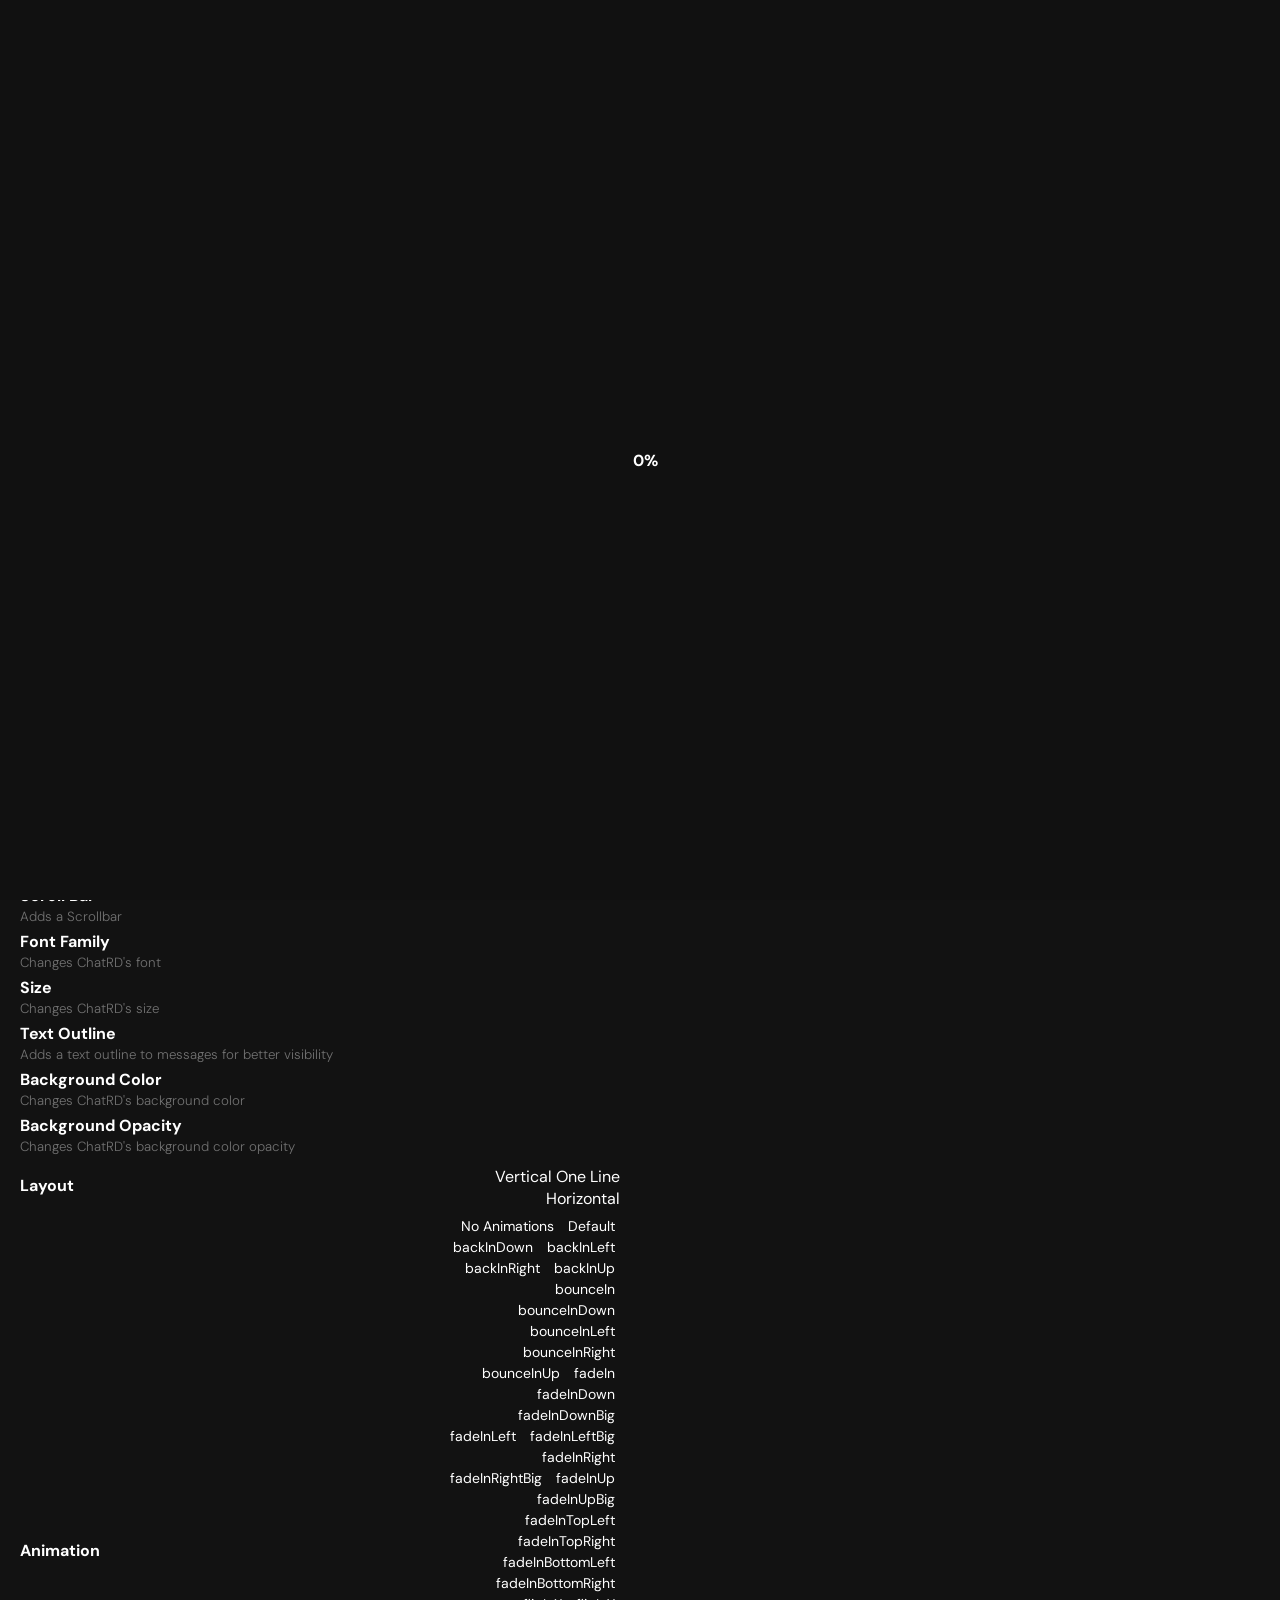
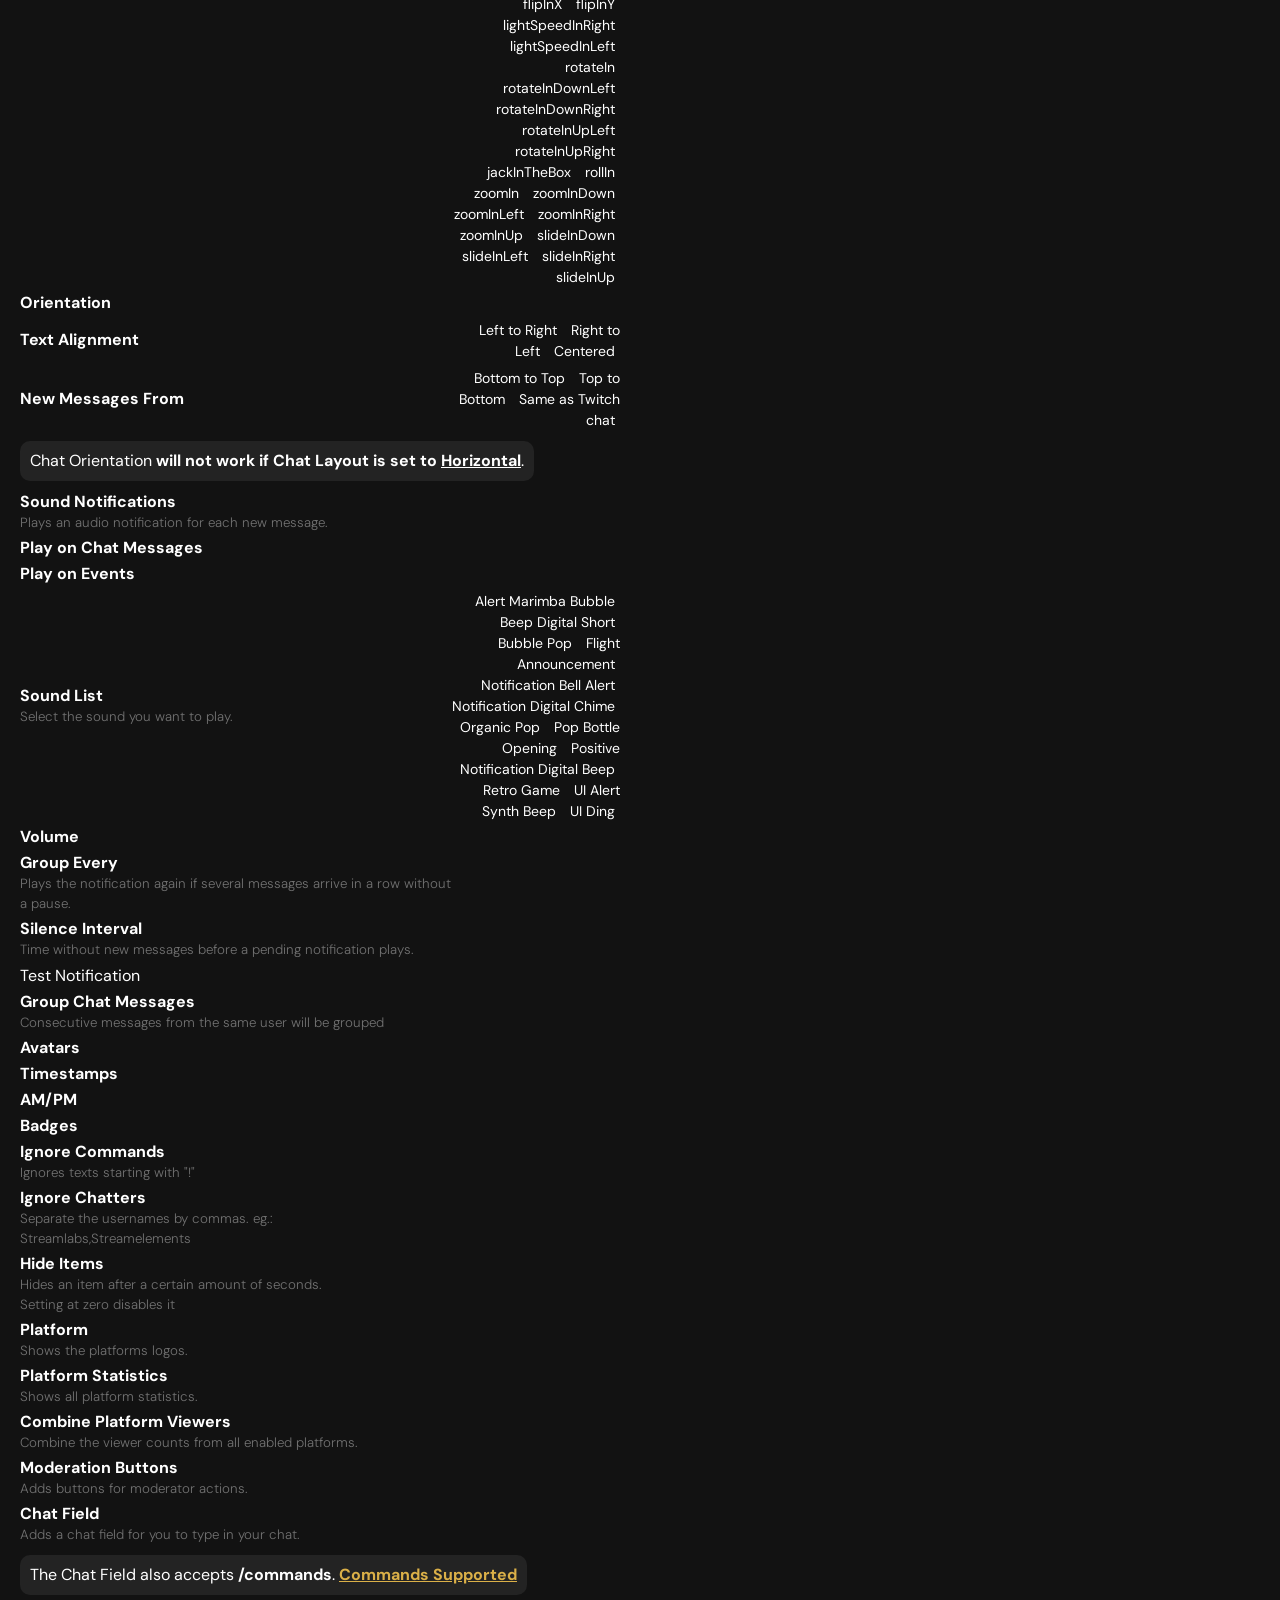
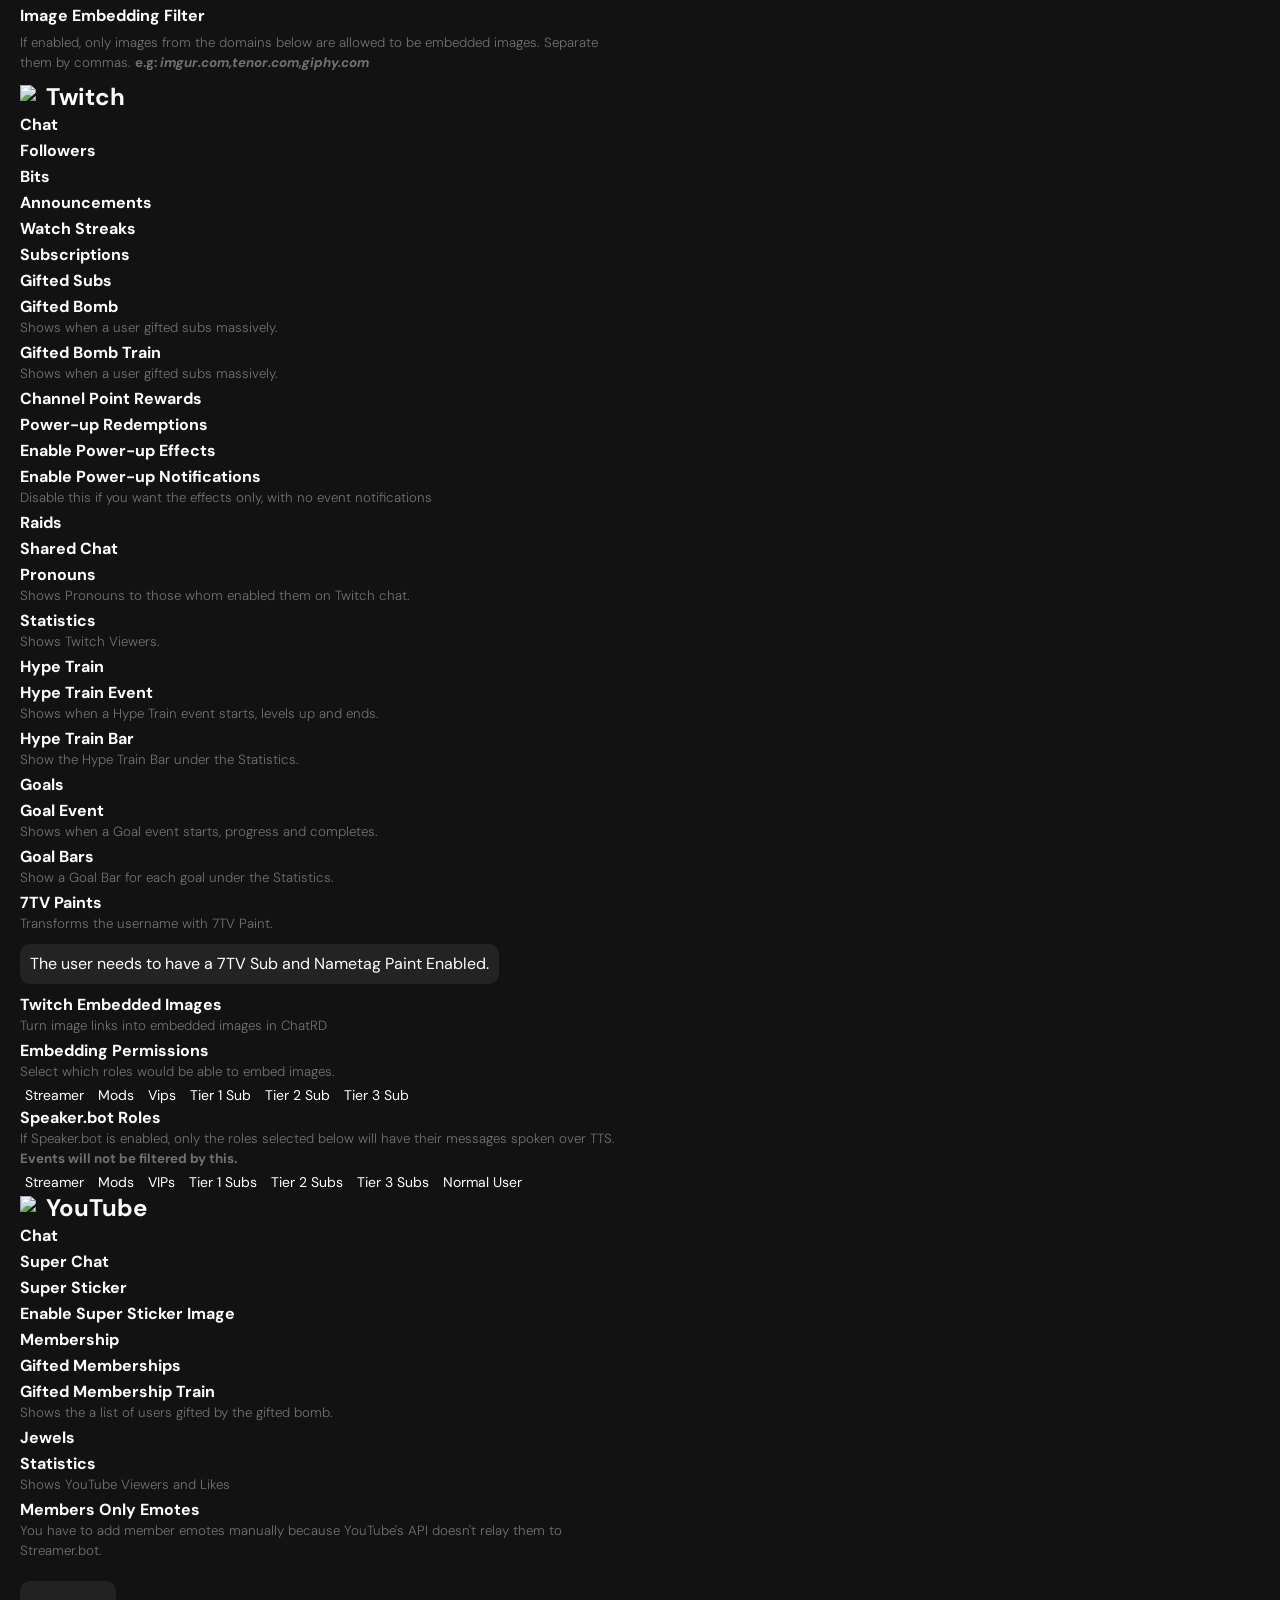
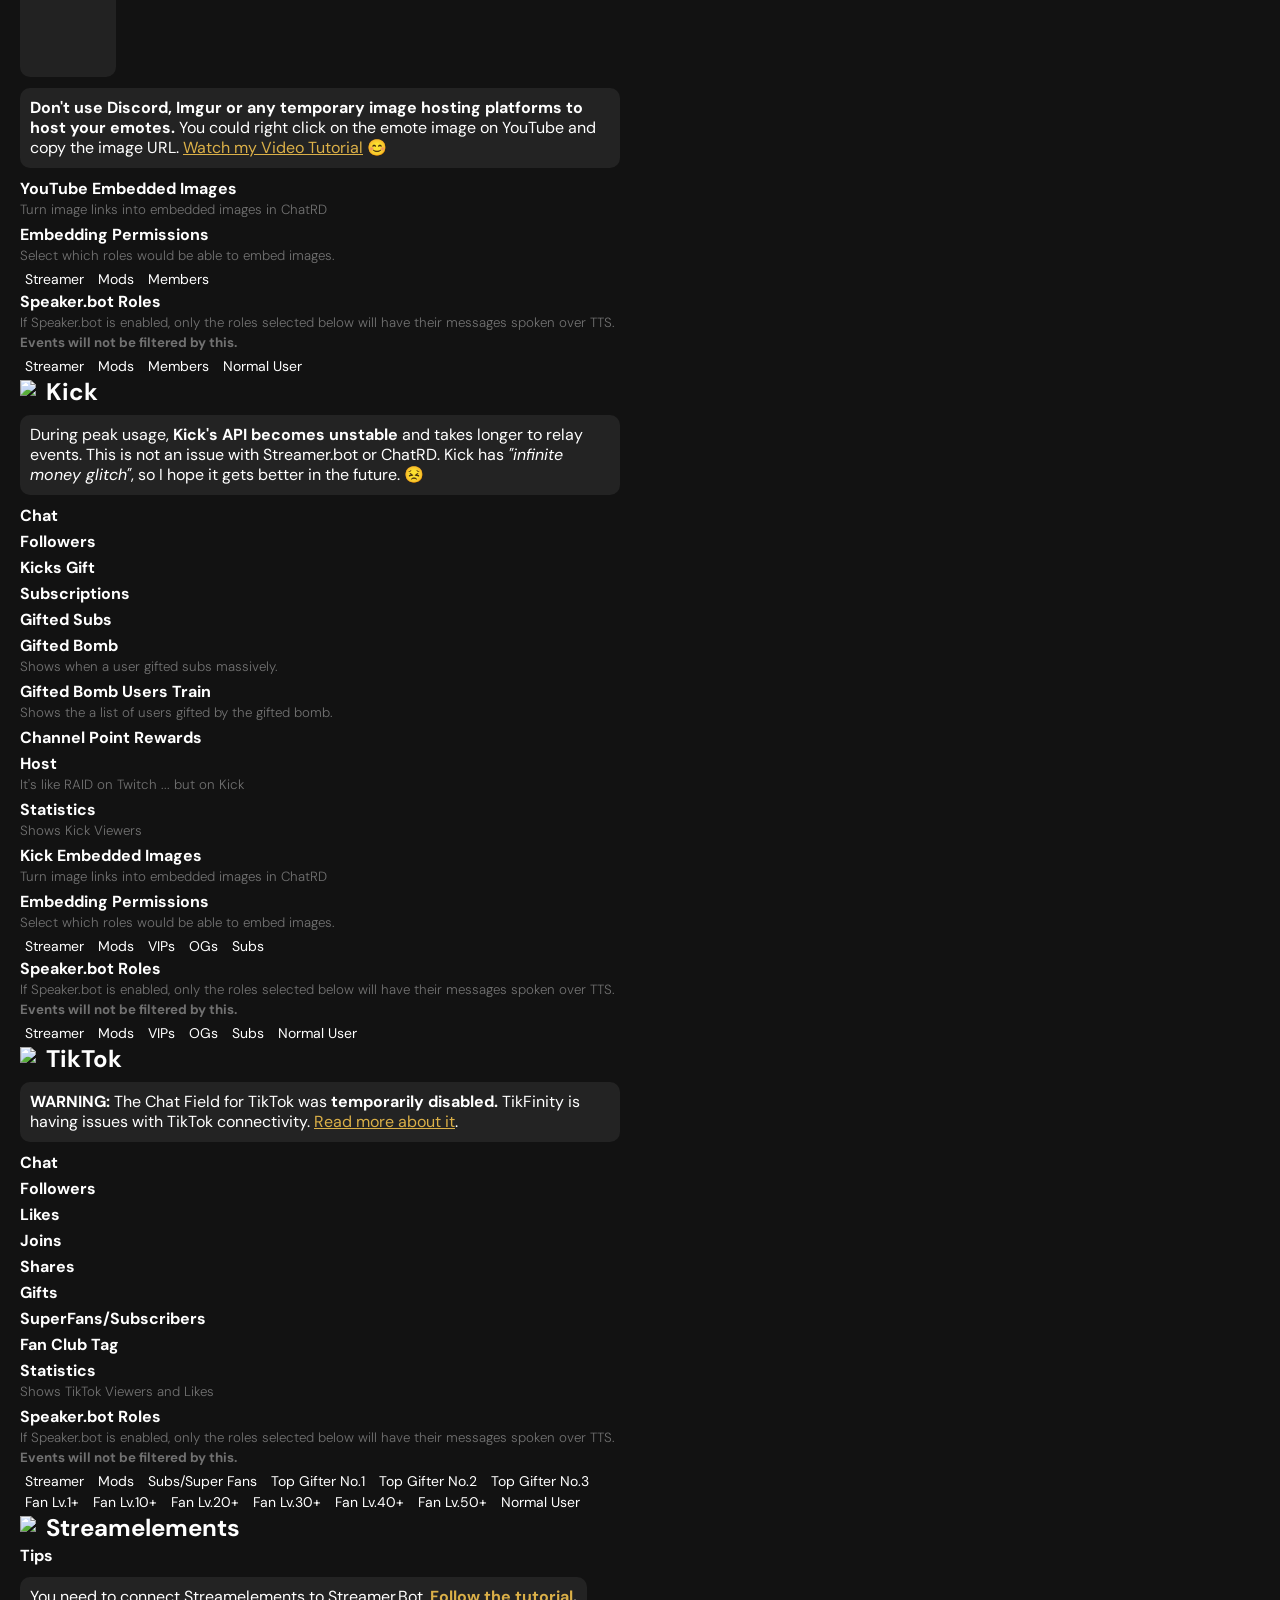
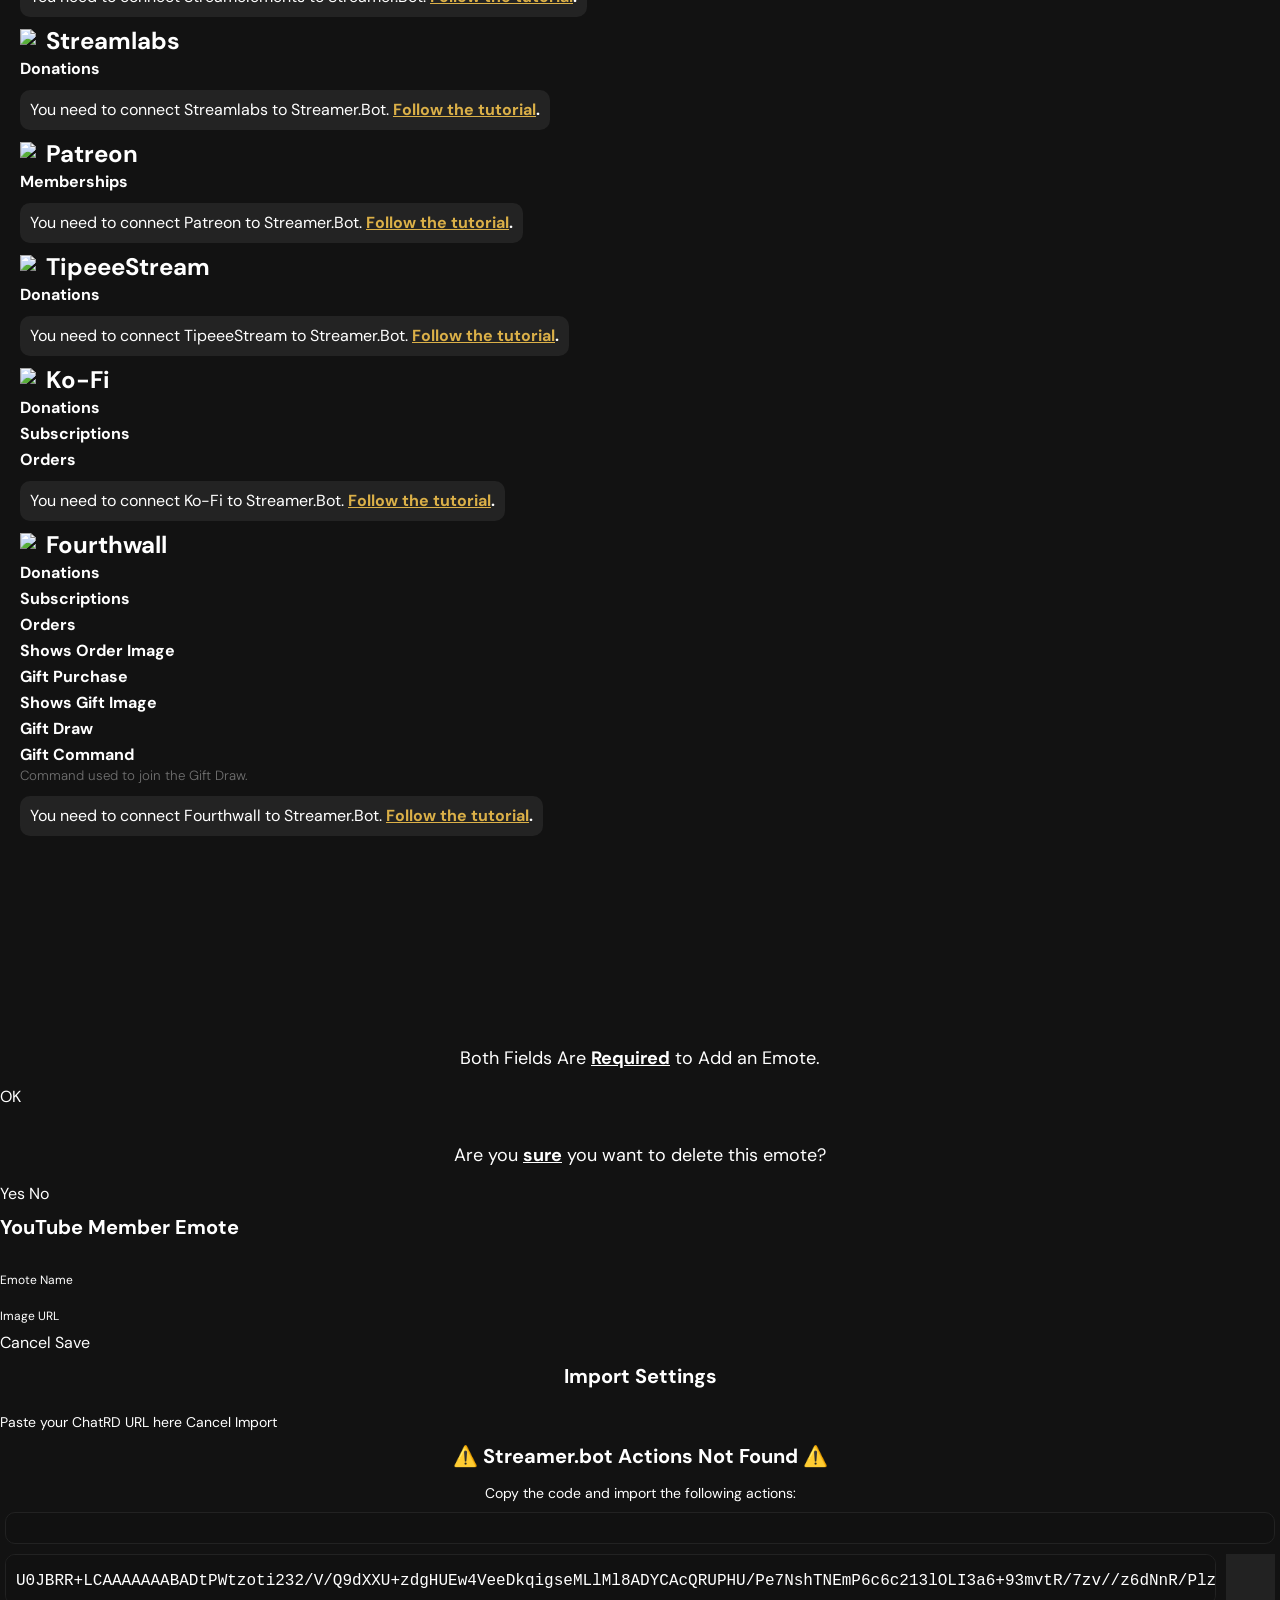
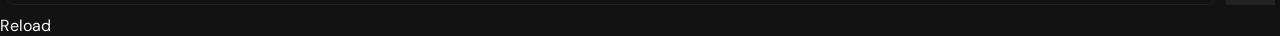
==== commit 448c2e1f: "Concurrent Viewers Calculation Fix" ====
--- a/index.html
+++ b/index.html
@@ -104,7 +104,7 @@
                             <div class="title" data-i18n="streamerbot.server">Server IP</div>
                         </div>
                         <div class="element">
-                            <wa-input data-setting="streamerBotServerAddress" data-default="127.0.0.1" value="127.0.0.1"></wa-input>
+                            <wa-input data-setting="streamerBotServerAddress" data-default="127.0.0.1" value="127.0.0.1" autocomplete="off"></wa-input>
                         </div>
                     </div>
                     
@@ -113,7 +113,7 @@
                             <div class="title" data-i18n="streamerbot.port">Port</div>
                         </div>
                         <div class="element">
-                            <wa-input data-setting="streamerBotServerPort" data-default="8080" value="8080"></wa-input>
+                            <wa-input data-setting="streamerBotServerPort" data-default="8080" value="8080" autocomplete="off"></wa-input>
                         </div>
                     </div>
 
@@ -150,7 +150,7 @@
                             <div class="title" data-i18n="speakerbot.server">Server IP</div>
                         </div>
                         <div class="element">
-                            <wa-input data-setting="speakerBotServerAddress" data-default="127.0.0.1" value="127.0.0.1"></wa-input>
+                            <wa-input data-setting="speakerBotServerAddress" data-default="127.0.0.1" value="127.0.0.1" autocomplete="off"></wa-input>
                         </div>
                     </div>
                     
@@ -159,7 +159,7 @@
                             <div class="title" data-i18n="speakerbot.port">Port</div>
                         </div>
                         <div class="element">
-                            <wa-input data-setting="speakerBotServerPort" data-default="7580" value="7580"></wa-input>
+                            <wa-input data-setting="speakerBotServerPort" data-default="7580" value="7580" autocomplete="off"></wa-input>
                         </div>
                     </div>
 
@@ -187,7 +187,7 @@
                             <div class="description"><small data-i18n-html="speakerbot.voice_alias_hint">Set in <strong><em>Settings -> Voice Alias</em></strong> on Speaker.bot</small></div>
                         </div>
                         <div class="element">
-                            <wa-input data-setting="speakerBotVoiceAlias" data-default="" value="" placeholder="For example, Maria" data-i18n-placeholder="speakerbot.voice_alias_placeholder"></wa-input>
+                            <wa-input data-setting="speakerBotVoiceAlias" data-default="" value="" placeholder="For example, Maria" data-i18n-placeholder="speakerbot.voice_alias_placeholder" autocomplete="off"></wa-input>
                         </div>
                     </div>
                     
@@ -197,7 +197,7 @@
                             <div class="description"><small data-i18n-html="speakerbot.chat_template_hint">Variables are <strong><em>{user}</em></strong> and <strong><em>{message}</em></strong></small></div>
                         </div>
                         <div class="element">
-                            <wa-input data-setting="speakerBotChatTemplate" data-default="{user} said {message}" value="{user} said {message}"></wa-input>
+                            <wa-input data-setting="speakerBotChatTemplate" data-default="{user} said {message}" value="{user} said {message}" autocomplete="off"></wa-input>
                         </div>
                     </div>
 
@@ -296,7 +296,7 @@
                             <div class="description"><small data-i18n="general.font_family_hint">Changes ChatRD's font</small></div>
                         </div>
                         <div class="element">
-                            <wa-input data-setting="chatFontFamily" data-default="DM Sans" value="DM Sans"></wa-input>
+                            <wa-input data-setting="chatFontFamily" data-default="DM Sans" value="DM Sans" autocomplete="off"></wa-input>
                         </div>
                     </div>
                     
@@ -637,7 +637,7 @@
                             <div class="description"><small data-i18n="general.ignore_chatters_hint">Separate the usernames by commas. eg.: Streamlabs,Streamelements</small></div>
                         </div>
                         <div class="element">
-                            <wa-input data-setting="ignoreChatters" data-default="Streamlabs,Streamelements" value="Streamlabs,Streamelements"></wa-input>
+                            <wa-input data-setting="ignoreChatters" data-default="Streamlabs,Streamelements" value="Streamlabs,Streamelements" autocomplete="off"></wa-input>
                         </div>
                     </div>
                     
@@ -732,7 +732,7 @@
                     </div>
 
                     <div class="config full">
-                        <wa-input data-setting="imageEmbeddingFilterDomains" data-default="" value=""></wa-input>
+                        <wa-input data-setting="imageEmbeddingFilterDomains" data-default="" value="" autocomplete="off"></wa-input>
                     </div>
 
 
@@ -1377,57 +1377,27 @@
                         <div class="element">
                             <wa-select data-setting="tiktokService" data-default="tikfinity"> 
                                 <wa-option value="tikfinity" selected>TikFinity</wa-option> 
-                                <wa-option value="tiktools">Tik.Tools</wa-option>
+                                <wa-option value="eulerstream">EulerStream</wa-option>
                             </wa-select>
                         </div>
                     </div>
 
-                    <div class="config" data-tiktok-service="tiktools" style="display: none;">
+                    <div class="config" data-tiktok-service="eulerstream" style="display: none;">
                         <div class="info">
                             <div class="title" data-i18n-html="tiktok.tiktok_user">TikTok Username</div>
                         </div>
                         <div class="element">
-                            <wa-input data-ignore data-setting="tiktoksUser" value=""></wa-input>
-                        </div>
-                    </div>
-
-                    <div class="config" data-tiktok-service="tiktools" style="display: none;">
-                        <div class="info">
-                            <div class="title">Tik.Tools API Key</div>
-                        </div>
-                        <div class="element">
-                            <wa-input data-ignore data-setting="tiktokTikToolsApiKey" value=""></wa-input>
-                        </div>
-                    </div>
-
-                    <div class="config full align-middle">
-                        <wa-button class="button save" id="tiktokSaveInformation" variant="brand">
-                            <span data-i18n-html="tiktok.service_save_button">Save Service Information</span>
-                        </wa-button>
-                    </div>
-                    
-                    <div class="config full"> 
-
-                        <wa-callout size="s">
-                            <wa-icon slot="icon" name="triangle-exclamation"></wa-icon>
-                            <span data-i18n-html="tiktok.service_save_button_hint">After changing the Service Provider, TikTok Username and/or TikTools API key, it's important to click on the <strong>Save Service Information</strong> button.</span>
-                        </wa-callout>
-                    </div>
-
-                    <wa-divider></wa-divider>
-
-                    <div class="config full" data-tiktok-service="tiktools" style="display: none;"> 
-
-                        <wa-callout size="s">
-                            <wa-icon slot="icon" name="triangle-exclamation"></wa-icon>
-                            <span data-i18n-html="tiktok.tiktools_warning"><strong>WARNING:</strong> Using Tik.Tools is <strong><u>extremely experimental</u></strong> and has <strong><u>rate limits</u>!</strong></span>
-                        </wa-callout>
-                        
-                        <wa-callout size="s">
-                            <wa-icon slot="icon" name="circle-info"></wa-icon>
-                            <span data-i18n-html="tiktok.tiktools_hint">To use Tik.Tools, you need to create an account on <a href="https://tik.tools/" target="_blank">their website</a> and use the API KEY here. Also, <strong>keep watch on your daily quota on <a href="https://tik.tools/dashboard" target="_blank">your dashboard.</a><br>Don't change the username above while live streaming or else you will burn your free sessions.</span>
-                        </wa-callout>
-
+                            <wa-input data-ignore data-setting="tiktoksUser" value="" autocomplete="off"></wa-input>
+                        </div>
+                    </div>
+
+                    <div class="config" data-tiktok-service="eulerstream" style="display: none;">
+                        <div class="info">
+                            <div class="title">EulerStream API Key</div>
+                        </div>
+                        <div class="element">
+                            <wa-input data-ignore data-setting="tiktokEulerStreamApiKey" value="" autocomplete="off"></wa-input>
+                        </div>
                     </div>
 
                     <div class="config full" data-tiktok-service="tikfinity" style="display: none;"> 
@@ -1437,6 +1407,29 @@
                             <span data-i18n-html="tiktok.tikfinity_hint">To use TikFinity, you need to <a href="https://tikfinity.zerody.one/app/" target="_blank">download their desktop app</a> and follow the instructions. For more informations, <a href="https://youtu.be/udV_VARURgU?si=TCAznTq2HktvSyK9&t=103" target="_blank">watch the Tutorial</a>.</span>
                         </wa-callout>
 
+                    </div>                    
+
+                    <div class="config full" data-tiktok-service="eulerstream" style="display: none;"> 
+                        
+                        <wa-callout size="s">
+                            <wa-icon slot="icon" name="triangle-exclamation"></wa-icon>
+                            <span data-i18n-html="tiktok.eulerstream_hinta">Using EulerStream is <strong><u>extremely experimental</u></strong> and has <strong><u>rate limits</u>!<br>You need to create an account on <a href="https://www.eulerstream.com/" target="_blank">their website</a> and use the API KEY here. Also, <strong>keep watch on your daily quota on <a href="https://www.eulerstream.com/dashboard" target="_blank">your dashboard.</a><br>Don't change the username above while live streaming or else you will burn your free sessions.</span>
+                        </wa-callout>
+
+                    </div>
+
+                    <div class="config full align-middle">
+                        <wa-button class="button save" id="tiktokSaveInformation" variant="brand">
+                            <span data-i18n-html="tiktok.service_save_button">Save Service Information</span>
+                        </wa-button>
+                    </div>
+                    
+                    <div class="config full"> 
+
+                        <wa-callout size="s">
+                            <wa-icon slot="icon" name="triangle-exclamation"></wa-icon>
+                            <span data-i18n-html="tiktok.service_save_button_hint">After changing the Service Provider, TikTok Username and/or EulerStream API key, it's important to click on the <strong>Save Service Information</strong> button.</span>
+                        </wa-callout>
                     </div>
 
                     <wa-divider></wa-divider>-->
@@ -1512,6 +1505,17 @@
                         </div>
                         <div class="element">
                             <wa-switch data-setting="showTikTokSubs" data-default="true" size="xl"></wa-switch>
+                        </div>
+                    </div>
+
+                    
+
+                    <div class="config">
+                        <div class="info">
+                            <div class="title" data-i18n-html="tiktok.tiktok_fanclub_tag">Fan Club Tag</div>
+                        </div>
+                        <div class="element">
+                            <wa-input data-setting="tiktokFanClubTag" value="" data-default="" autocomplete="off"></wa-input>
                         </div>
                     </div>
 
@@ -1850,7 +1854,7 @@
                             <div class="description"><small data-i18n="fourthwall.gift_draw_command_hint">Command used to join the Gift Draw.</small></div>
                         </div>
                         <div class="element">
-                            <wa-input data-setting="fourthWallGiftDrawCommand" data-default="!enter" value="!enter"></wa-input>
+                            <wa-input data-setting="fourthWallGiftDrawCommand" data-default="!enter" value="!enter" autocomplete="off"></wa-input>
                         </div>
                     </div>
 
@@ -2082,11 +2086,11 @@
     <script src="https://cdn.jsdelivr.net/npm/dompurify@3.2.6/dist/purify.min.js"></script>
     <script src="https://unpkg.com/@streamerbot/client/dist/streamerbot-client.js"></script>
 
-    <script src="js/i18n-settings.js?nocache=51"></script>
-    <script src="js/speakerbot.js?nocache=51"></script>
-
-    <script src="js/audio.js?nocache=51"></script>
+    <script src="js/i18n-settings.js?nocache=52"></script>
+    <script src="js/speakerbot.js?nocache=52"></script>
+
+    <script src="js/audio.js?nocache=52"></script>
     
-    <script type="module" src="js/settings.js?nocache=51"></script>
+    <script type="module" src="js/settings.js?nocache=52"></script>
 </body>
 </html>
--- a/css/settings.css
+++ b/css/settings.css
@@ -291,7 +291,7 @@
 
 
 #settings .config.full wa-button {
-    margin: 10px 0 0 0;
+    margin: 0;
     width: 100%;
 }
 
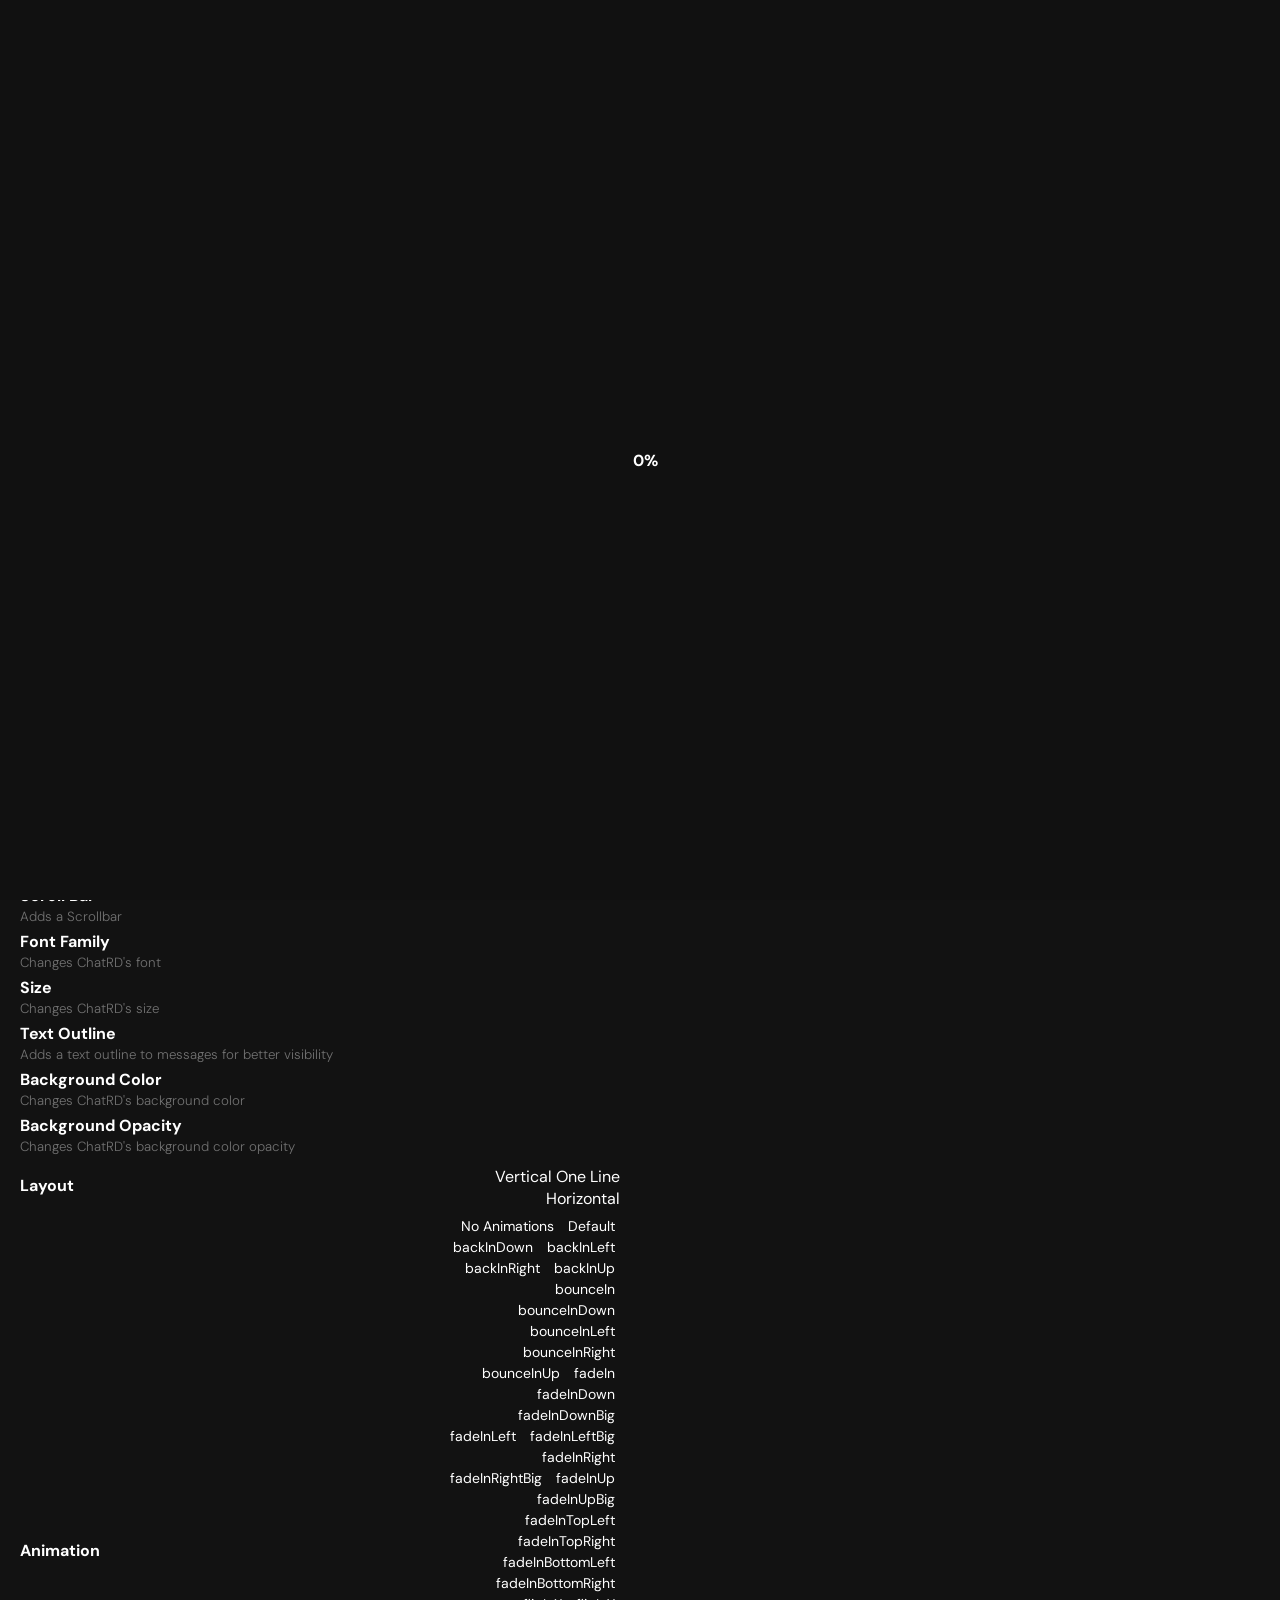
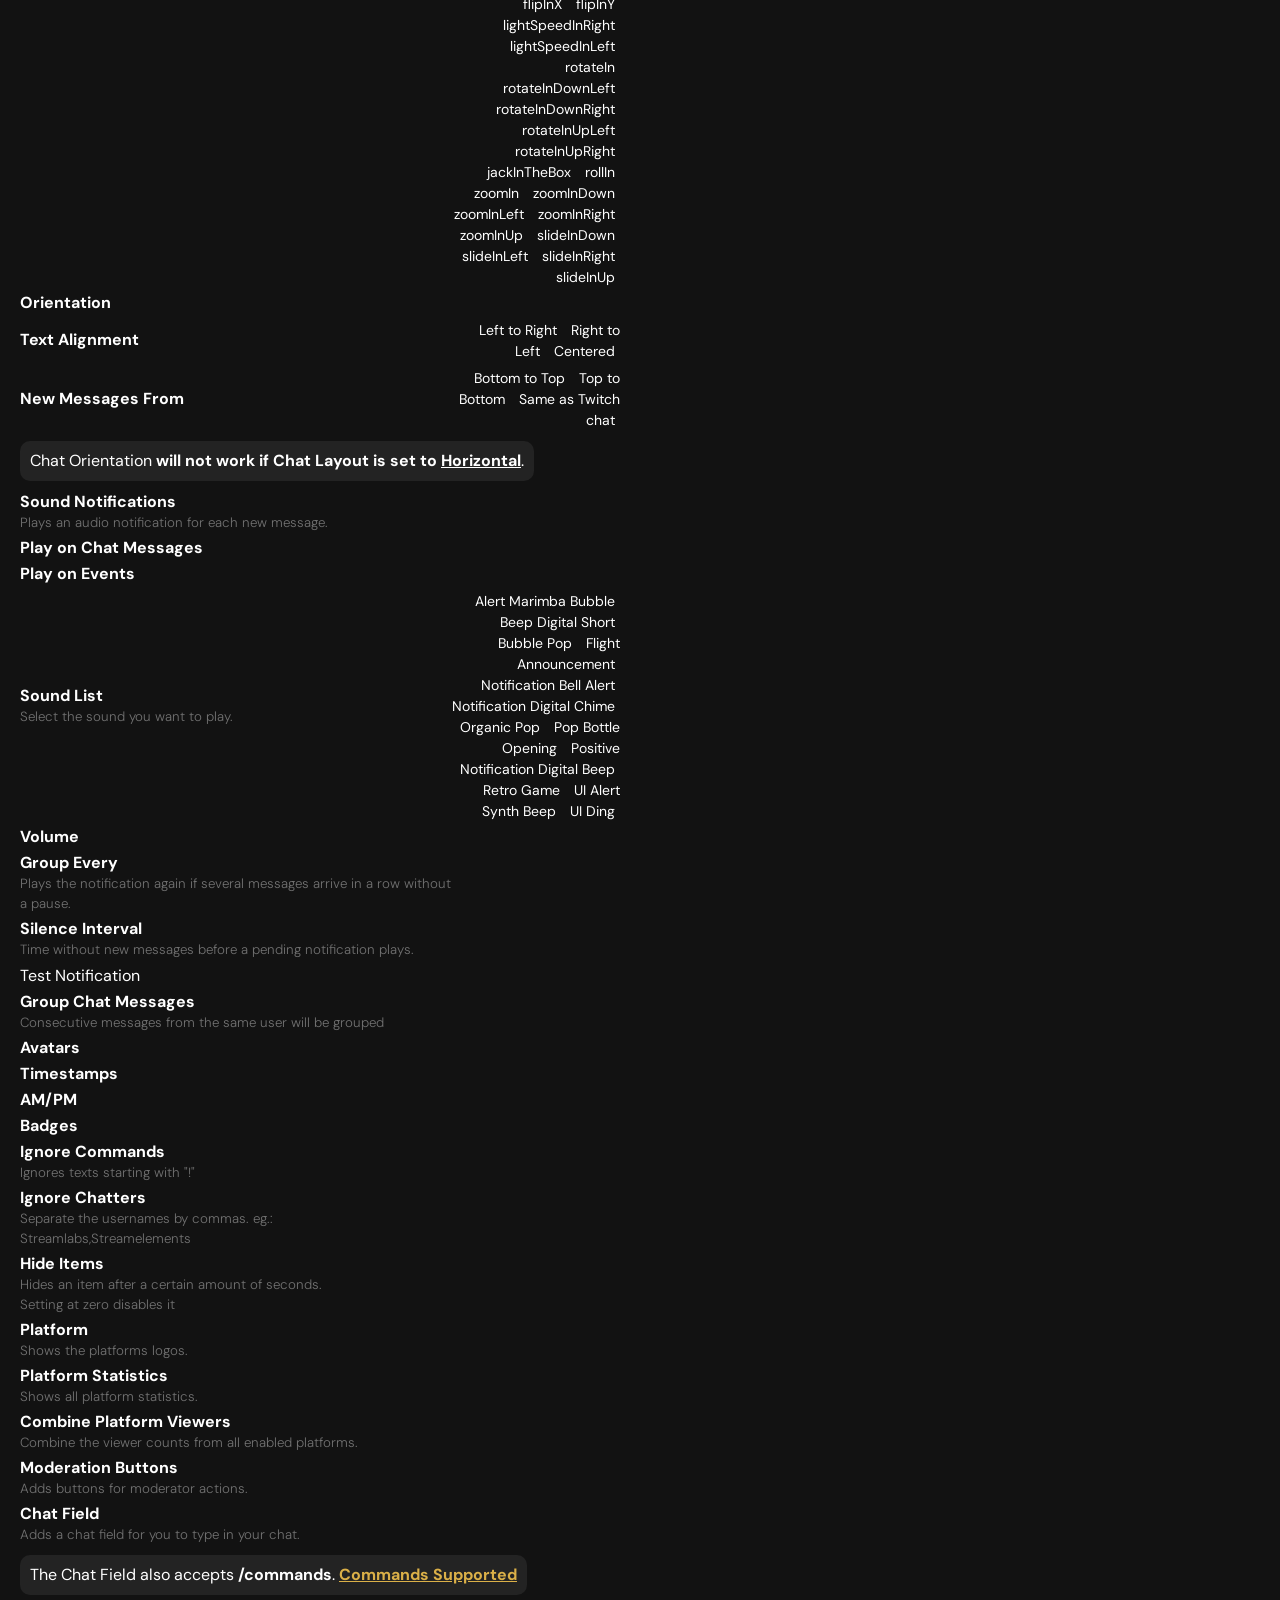
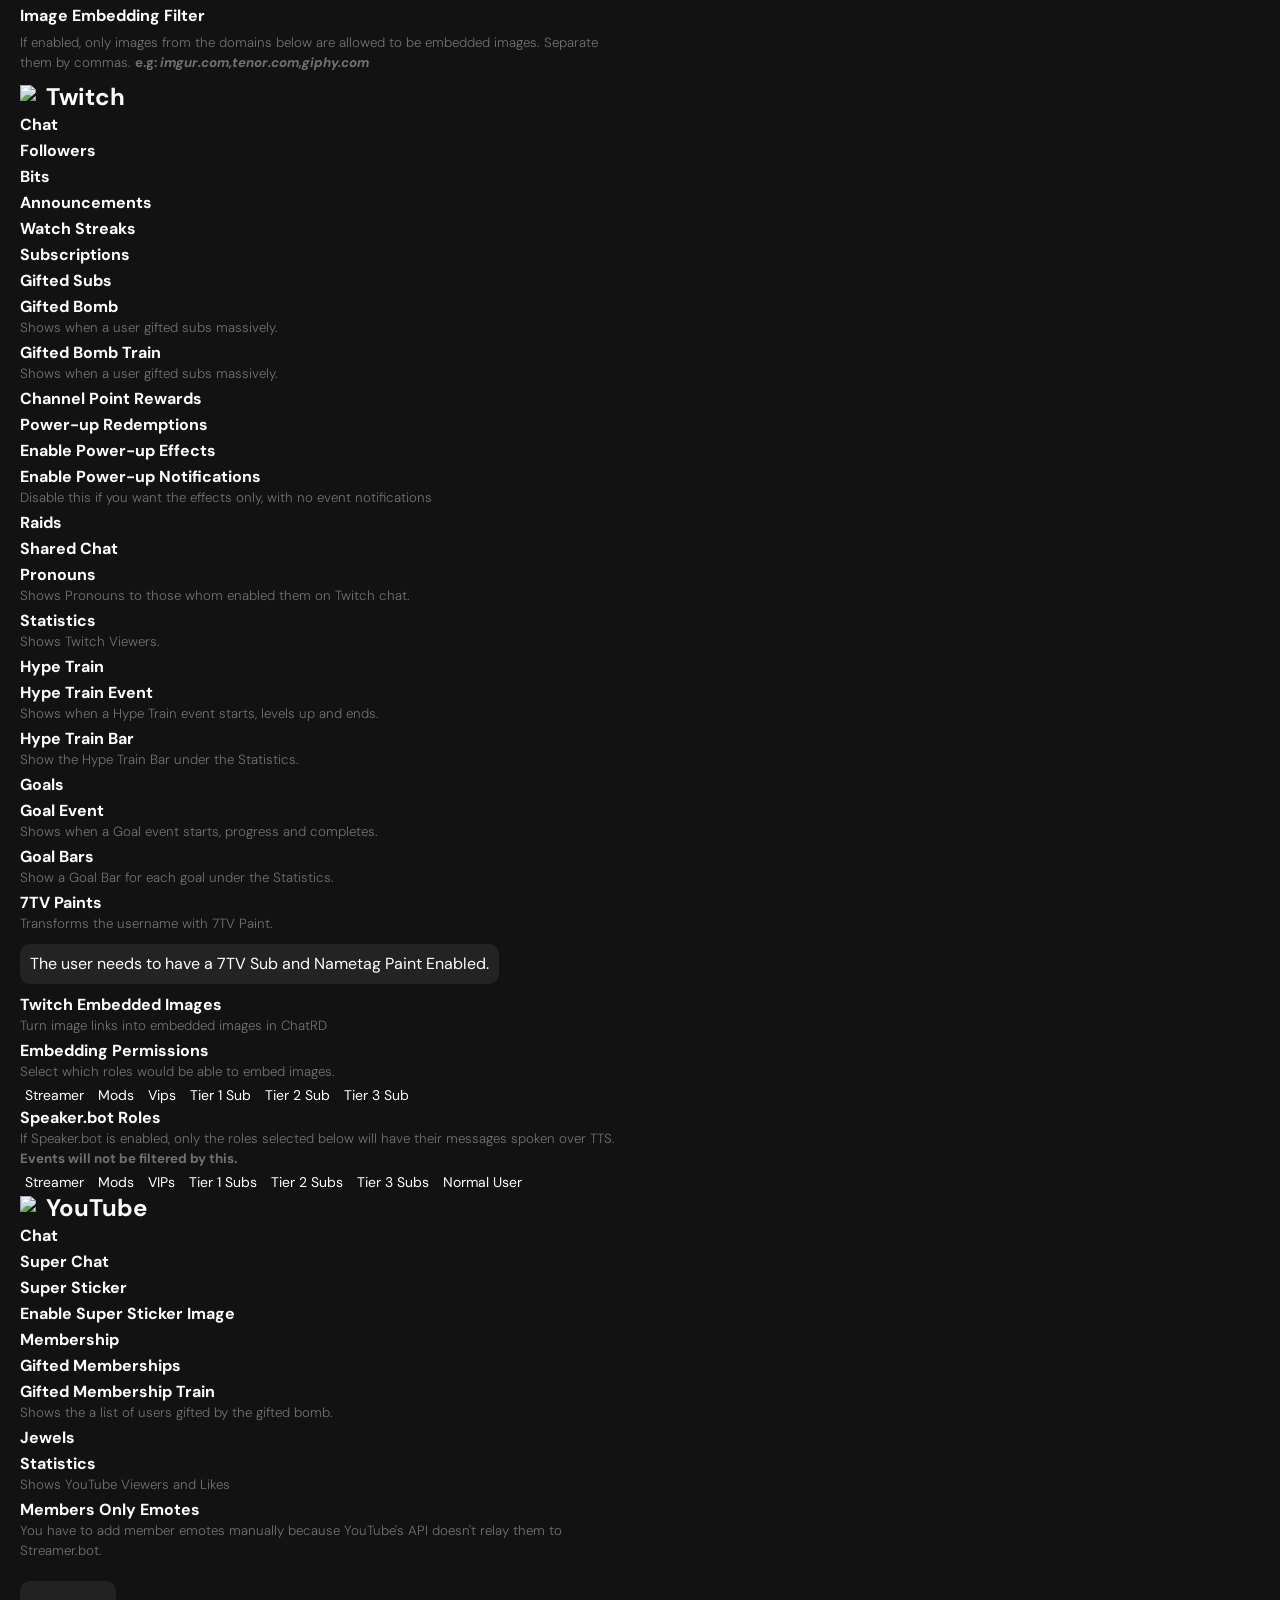
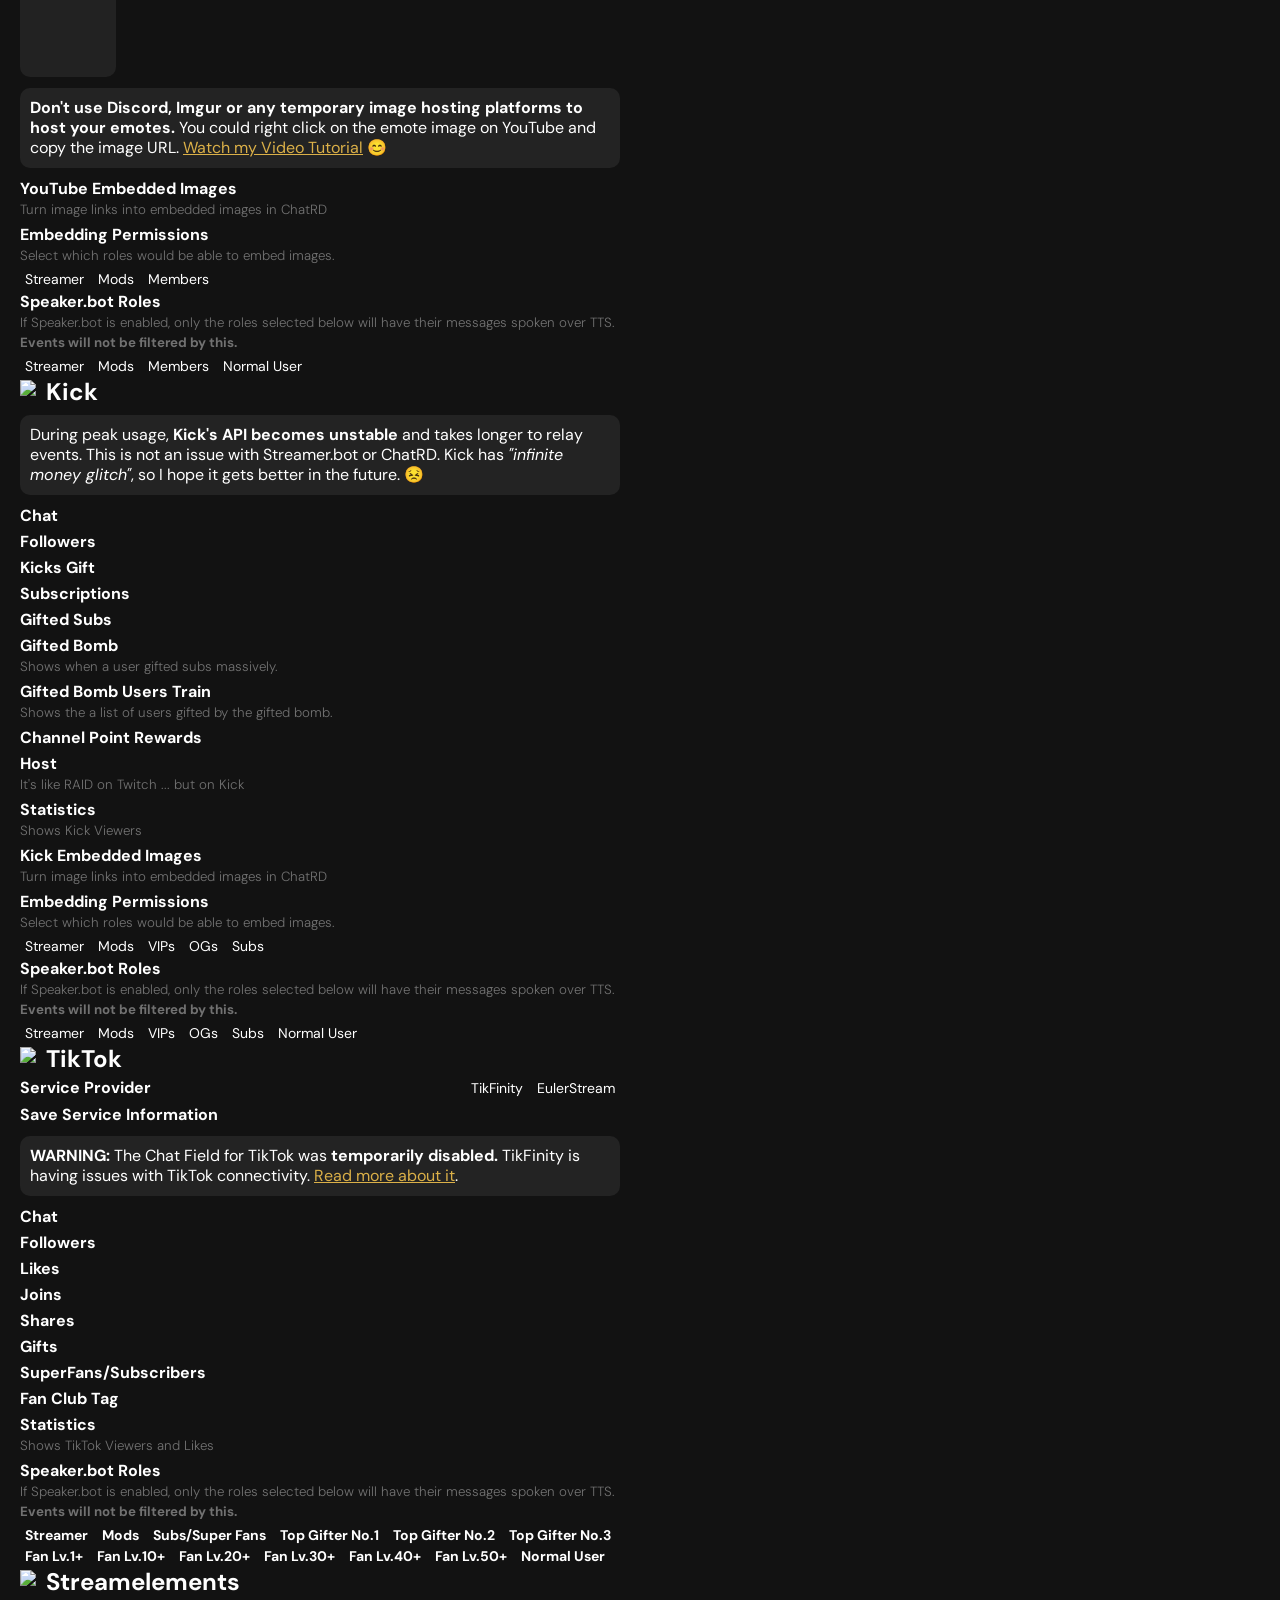
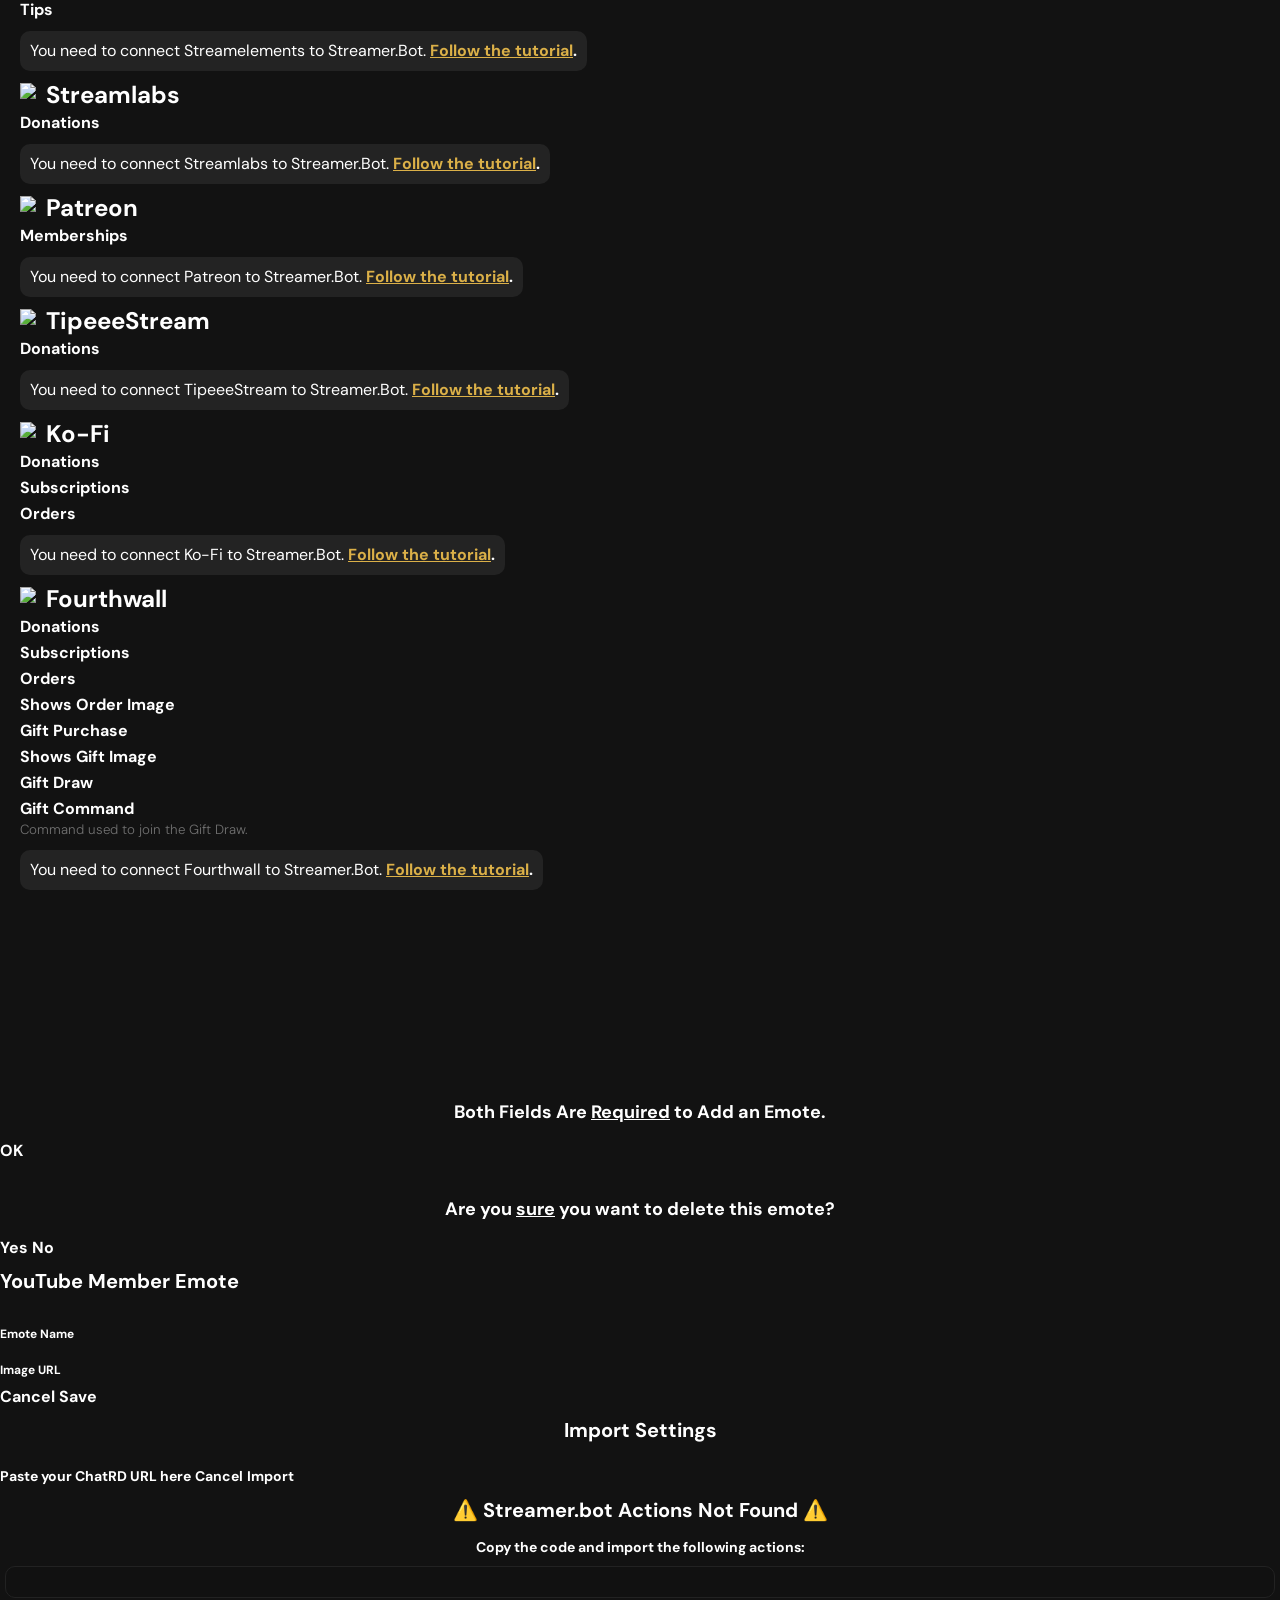
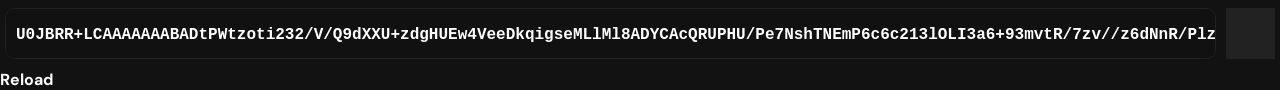
==== commit 56c26616: "Sound Notification Fix" ====
--- a/index.html
+++ b/index.html
@@ -1370,7 +1370,7 @@
                         <span class="check"><wa-switch data-setting="showTiktok" data-default="false" class="section-switch" size="xl"></wa-switch></span>
                     </span>
                     
-                    <!--<div class="config">
+                    <div class="config">
                         <div class="info">
                             <div class="title" data-i18n-html="tiktok.service_provider">Service Provider</div>
                         </div>
@@ -1413,7 +1413,7 @@
                         
                         <wa-callout size="s">
                             <wa-icon slot="icon" name="triangle-exclamation"></wa-icon>
-                            <span data-i18n-html="tiktok.eulerstream_hinta">Using EulerStream is <strong><u>extremely experimental</u></strong> and has <strong><u>rate limits</u>!<br>You need to create an account on <a href="https://www.eulerstream.com/" target="_blank">their website</a> and use the API KEY here. Also, <strong>keep watch on your daily quota on <a href="https://www.eulerstream.com/dashboard" target="_blank">your dashboard.</a><br>Don't change the username above while live streaming or else you will burn your free sessions.</span>
+                            <span data-i18n-html="tiktok.eulerstream_hint">Using EulerStream is <strong><u>extremely experimental</u></strong> and has <strong><u>rate limits</u>!<br>You need to create an account on <a href="https://www.eulerstream.com/" target="_blank">their website</a> and use the API KEY here. Also, <strong>keep watch on your daily quota on <a href="https://www.eulerstream.com/dashboard" target="_blank">your dashboard.</a><br>Don't change the username above while live streaming or else you will burn your free sessions.</span>
                         </wa-callout>
 
                     </div>
@@ -1424,15 +1424,14 @@
                         </wa-button>
                     </div>
                     
-                    <div class="config full"> 
-
+                    <!--<div class="config full"> 
                         <wa-callout size="s">
                             <wa-icon slot="icon" name="triangle-exclamation"></wa-icon>
                             <span data-i18n-html="tiktok.service_save_button_hint">After changing the Service Provider, TikTok Username and/or EulerStream API key, it's important to click on the <strong>Save Service Information</strong> button.</span>
                         </wa-callout>
-                    </div>
-
-                    <wa-divider></wa-divider>-->
+                    </div>-->
+
+                    <wa-divider></wa-divider>
 
                     <div class="config">
                         
@@ -1512,7 +1511,7 @@
 
                     <div class="config">
                         <div class="info">
-                            <div class="title" data-i18n-html="tiktok.tiktok_fanclub_tag">Fan Club Tag</div>
+                            <div class="title" data-i18n-html="tiktok.fanclub_tag"><i class="ri-corner-down-right-line"></i> Fan Club Tag</div>
                         </div>
                         <div class="element">
                             <wa-input data-setting="tiktokFanClubTag" value="" data-default="" autocomplete="off"></wa-input>
@@ -2086,11 +2085,11 @@
     <script src="https://cdn.jsdelivr.net/npm/dompurify@3.2.6/dist/purify.min.js"></script>
     <script src="https://unpkg.com/@streamerbot/client/dist/streamerbot-client.js"></script>
 
-    <script src="js/i18n-settings.js?nocache=52"></script>
-    <script src="js/speakerbot.js?nocache=52"></script>
-
-    <script src="js/audio.js?nocache=52"></script>
+    <script src="js/i18n-settings.js?nocache=58´"></script>
+    <script src="js/speakerbot.js?nocache=58´"></script>
+
+    <script src="js/audio.js?nocache=58´"></script>
     
-    <script type="module" src="js/settings.js?nocache=52"></script>
+    <script type="module" src="js/settings.js?nocache=58´"></script>
 </body>
 </html>
--- a/css/settings.css
+++ b/css/settings.css
@@ -299,6 +299,17 @@
     background-color: #292929;
     border: 1px solid transparent;
     transition: var(--transition);
+}
+
+#settings .config.full wa-button.needs-saving::part(base) {
+    animation: buttonNeedsSaving 1s infinite;
+    --wa-button-border-color: #dbb048;
+}
+
+@keyframes buttonNeedsSaving {
+    0% { transform: scale(1); box-shadow: 0 0 0 transparent; }
+    50% { transform: scale(1.01); box-shadow: 0 0 10px var(--wa-button-border-color); }
+    100% { transform: scale(1); box-shadow: 0 0 0 transparent; }
 }
 
 #settings .config.full wa-button::part(base):hover {
@@ -445,6 +456,10 @@
 #settings wa-details#fourthwall wa-switch:state(checked)::part(control) { background-color: #0042ff; }
 
 
+#settings wa-details#tiktok wa-button.needs-saving::part(base) {
+    --wa-button-border-color: #ff2a55;
+}
+
 
 
 #settings wa-details#setup i { color: #dbb048; }
